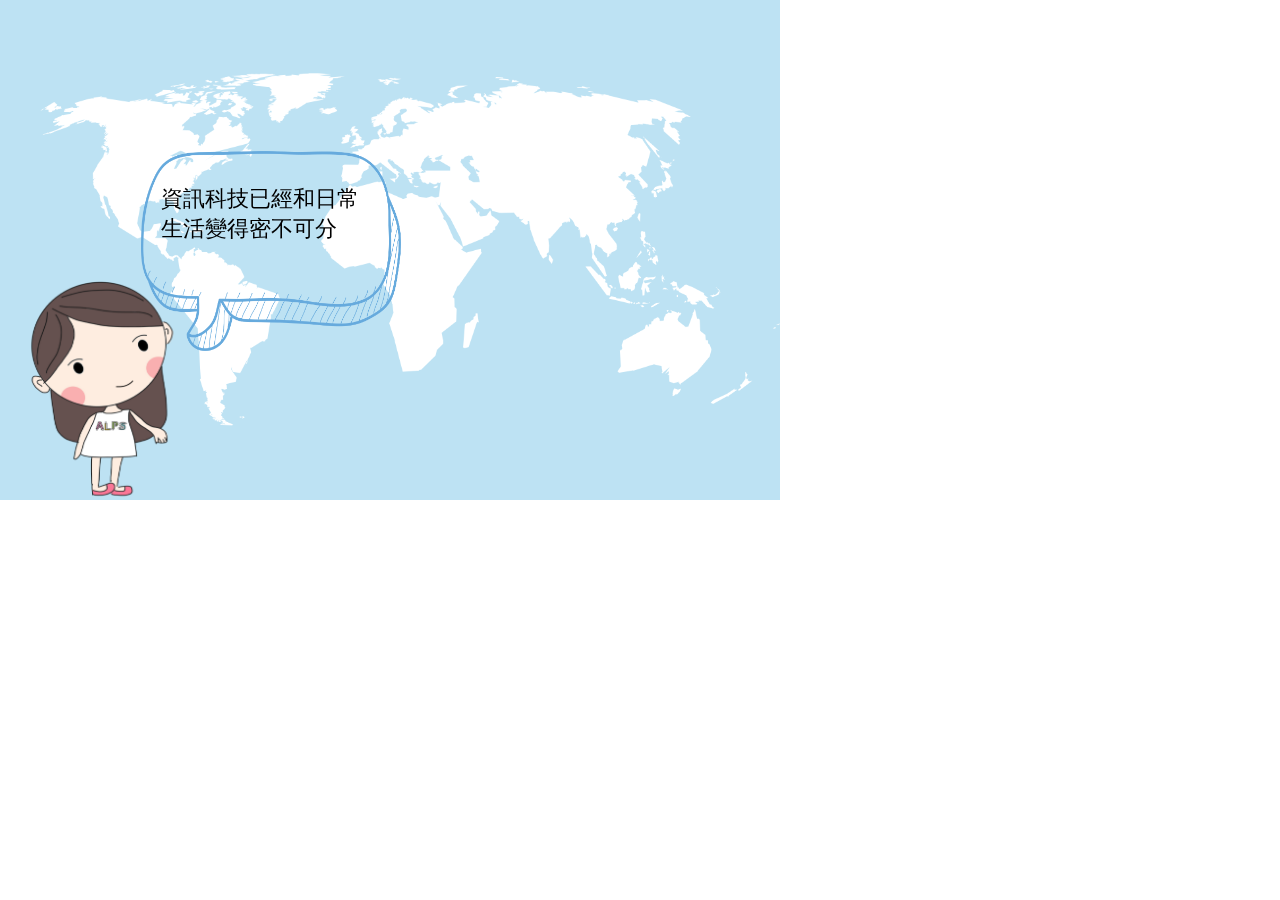
==== index.html @ dd463dad "initial checkin" ====
<!DOCTYPE html>
<html><head><meta name="GCD" content="YTk3ODQ3ZWZhN2I4NzZmMzBkNTEwYjJlf510a53b2ec7d29ed06a7dc05402471d"/>
  <meta charset="utf-8">
  <title>ALPS Learning</title>
  <meta name="generator" content="Google Web Designer 2.0.5.0124">
  <meta name="template" content="Expandable 3.0.0">
  <meta name="viewport" content="width=device-width, initial-scale=1.0">
  <link href="gwdpage_style.css" rel="stylesheet" data-version="11" data-exports-type="gwd-page">
  <link href="gwdpagedeck_style.css" rel="stylesheet" data-version="10" data-exports-type="gwd-pagedeck">
  <link href="gwdimage_style.css" rel="stylesheet" data-version="10" data-exports-type="gwd-image">
  <style type="text/css" id="gwd-lightbox-style">.gwd-lightbox {
    overflow: hidden;
}</style>
  <style type="text/css" id="gwd-text-style">p {
    margin: 0px;
}
h1 {
    margin: 0px;
}
h2 {
    margin: 0px;
}
h3 {
    margin: 0px;
}</style>
  <style type="text/css">html,
body {
    width: 100%;
    height: 100%;
    margin: 0px;
}
.gwd-page-container {
    position: relative;
    width: 100%;
    height: 100%;
}
.gwd-page-content {
    background-color: transparent;
    transform: matrix3d(1, 0, 0, 0, 0, 1, 0, 0, 0, 0, 1, 0, 0, 0, 0, 1);
    -webkit-transform: matrix3d(1, 0, 0, 0, 0, 1, 0, 0, 0, 0, 1, 0, 0, 0, 0, 1);
    -moz-transform: matrix3d(1, 0, 0, 0, 0, 1, 0, 0, 0, 0, 1, 0, 0, 0, 0, 1);
    perspective: 1400px;
    -webkit-perspective: 1400px;
    -moz-perspective: 1400px;
    transform-style: preserve-3d;
    -webkit-transform-style: preserve-3d;
    -moz-transform-style: preserve-3d;
    position: absolute;
}
.gwd-page-wrapper {
    background-color: rgb(255, 255, 255);
    position: absolute;
    transform: translateZ(0px);
    -webkit-transform: translateZ(0px);
    -moz-transform: translateZ(0px);
}
.page1-content {
    width: 550px;
    height: 400px;
}
.gwd-img-tfab {
    position: absolute;
    width: 229px;
    height: 217px;
    transform-style: preserve-3d;
    -webkit-transform-style: preserve-3d;
    -moz-transform-style: preserve-3d;
    transform: translate3d(0px, 0px, 0px);
    -webkit-transform: translate3d(0px, 0px, 0px);
    -moz-transform: translate3d(0px, 0px, 0px);
    left: -7px;
    top: 281px;
}
.gwd-div-11ok {
    width: 780px;
    height: 500px;
}
.gwd-div-v0qi {
    background-image: none;
    width: 780px;
    height: 500px;
    background-color: rgb(189, 226, 243);
}
.gwd-img-15le {
    position: absolute;
    width: 740px;
    height: 414px;
    left: 40px;
    top: 42px;
}
.gwd-p-xo21 {
    position: absolute;
    width: 227px;
    height: 100px;
    font-size: 22px;
    visibility: hidden;
    left: 159px;
    top: 181px;
}
.gwd-img-ph3c {
    position: absolute;
    height: 200px;
    width: 260px;
    left: 141px;
    top: 151px;
}
.gwd-img-1x1d {
    position: absolute;
    top: 343px;
    left: 658px;
    width: 1024px;
    height: 1024px;
}
@keyframes gwd-gen-gwc3gwdanimation_gwd-keyframes {
    0% {
        width: 1024px;
        height: 1024px;
        left: 658px;
        top: 343px;
        animation-timing-function: linear;
        -webkit-animation-timing-function: linear;
        -moz-animation-timing-function: linear;
    }
    40% {
        width: 40px;
        height: 1024px;
        left: 971px;
        top: 397px;
        animation-timing-function: step-end;
        -webkit-animation-timing-function: step-end;
        -moz-animation-timing-function: step-end;
    }
    46.67% {
        width: 35px;
        height: 30px;
        left: 651px;
        top: 154px;
        animation-timing-function: linear;
        -webkit-animation-timing-function: linear;
        -moz-animation-timing-function: linear;
    }
    60% {
        width: 35px;
        height: 30px;
        left: 651px;
        top: 154px;
        animation-timing-function: linear;
        -webkit-animation-timing-function: linear;
        -moz-animation-timing-function: linear;
    }
    80% {
        width: 35px;
        height: 30px;
        left: 651px;
        top: 154px;
        animation-timing-function: linear;
        -webkit-animation-timing-function: linear;
        -moz-animation-timing-function: linear;
    }
    100% {
        width: 35px;
        height: 30px;
        left: 651px;
        top: 154px;
        animation-timing-function: linear;
        -webkit-animation-timing-function: linear;
        -moz-animation-timing-function: linear;
    }
}
@-webkit-keyframes gwd-gen-gwc3gwdanimation_gwd-keyframes {
    0% {
        width: 1024px;
        height: 1024px;
        left: 658px;
        top: 343px;
        -webkit-animation-timing-function: linear;
    }
    40% {
        width: 40px;
        height: 1024px;
        left: 971px;
        top: 397px;
        -webkit-animation-timing-function: step-end;
    }
    46.67% {
        width: 35px;
        height: 30px;
        left: 651px;
        top: 154px;
        -webkit-animation-timing-function: linear;
    }
    60% {
        width: 35px;
        height: 30px;
        left: 651px;
        top: 154px;
        -webkit-animation-timing-function: linear;
    }
    80% {
        width: 35px;
        height: 30px;
        left: 651px;
        top: 154px;
        -webkit-animation-timing-function: linear;
    }
    100% {
        width: 35px;
        height: 30px;
        left: 651px;
        top: 154px;
        -webkit-animation-timing-function: linear;
    }
}
@-moz-keyframes gwd-gen-gwc3gwdanimation_gwd-keyframes {
    0% {
        width: 1024px;
        height: 1024px;
        left: 658px;
        top: 343px;
        -moz-animation-timing-function: linear;
    }
    40% {
        width: 40px;
        height: 1024px;
        left: 971px;
        top: 397px;
        -moz-animation-timing-function: step-end;
    }
    46.67% {
        width: 35px;
        height: 30px;
        left: 651px;
        top: 154px;
        -moz-animation-timing-function: linear;
    }
    60% {
        width: 35px;
        height: 30px;
        left: 651px;
        top: 154px;
        -moz-animation-timing-function: linear;
    }
    80% {
        width: 35px;
        height: 30px;
        left: 651px;
        top: 154px;
        -moz-animation-timing-function: linear;
    }
    100% {
        width: 35px;
        height: 30px;
        left: 651px;
        top: 154px;
        -moz-animation-timing-function: linear;
    }
}
#page1.gwd-play-animation .gwd-gen-gwc3gwdanimation {
    animation: gwd-gen-gwc3gwdanimation_gwd-keyframes 7.5s linear 0s 1 normal forwards;
    -webkit-animation: gwd-gen-gwc3gwdanimation_gwd-keyframes 7.5s linear 0s 1 normal forwards;
    -moz-animation: gwd-gen-gwc3gwdanimation_gwd-keyframes 7.5s linear 0s 1 normal forwards;
}
@keyframes gwd-gen-ge32gwdanimation_gwd-keyframes {
    0% {
        width: 1024px;
        height: 1024px;
        left: 658px;
        top: 343px;
        animation-timing-function: linear;
        -webkit-animation-timing-function: linear;
        -moz-animation-timing-function: linear;
    }
    40% {
        width: 40px;
        height: 1024px;
        left: 974px;
        top: 456px;
        animation-timing-function: step-end;
        -webkit-animation-timing-function: step-end;
        -moz-animation-timing-function: step-end;
    }
    46.67% {
        width: 35px;
        height: 30px;
        left: 622px;
        top: 156px;
        animation-timing-function: linear;
        -webkit-animation-timing-function: linear;
        -moz-animation-timing-function: linear;
    }
    60% {
        width: 35px;
        height: 30px;
        left: 622px;
        top: 156px;
        animation-timing-function: linear;
        -webkit-animation-timing-function: linear;
        -moz-animation-timing-function: linear;
    }
    80% {
        width: 35px;
        height: 30px;
        left: 622px;
        top: 156px;
        animation-timing-function: linear;
        -webkit-animation-timing-function: linear;
        -moz-animation-timing-function: linear;
    }
    100% {
        width: 35px;
        height: 30px;
        left: 622px;
        top: 156px;
        animation-timing-function: linear;
        -webkit-animation-timing-function: linear;
        -moz-animation-timing-function: linear;
    }
}
@-webkit-keyframes gwd-gen-ge32gwdanimation_gwd-keyframes {
    0% {
        width: 1024px;
        height: 1024px;
        left: 658px;
        top: 343px;
        -webkit-animation-timing-function: linear;
    }
    40% {
        width: 40px;
        height: 1024px;
        left: 974px;
        top: 456px;
        -webkit-animation-timing-function: step-end;
    }
    46.67% {
        width: 35px;
        height: 30px;
        left: 622px;
        top: 156px;
        -webkit-animation-timing-function: linear;
    }
    60% {
        width: 35px;
        height: 30px;
        left: 622px;
        top: 156px;
        -webkit-animation-timing-function: linear;
    }
    80% {
        width: 35px;
        height: 30px;
        left: 622px;
        top: 156px;
        -webkit-animation-timing-function: linear;
    }
    100% {
        width: 35px;
        height: 30px;
        left: 622px;
        top: 156px;
        -webkit-animation-timing-function: linear;
    }
}
@-moz-keyframes gwd-gen-ge32gwdanimation_gwd-keyframes {
    0% {
        width: 1024px;
        height: 1024px;
        left: 658px;
        top: 343px;
        -moz-animation-timing-function: linear;
    }
    40% {
        width: 40px;
        height: 1024px;
        left: 974px;
        top: 456px;
        -moz-animation-timing-function: step-end;
    }
    46.67% {
        width: 35px;
        height: 30px;
        left: 622px;
        top: 156px;
        -moz-animation-timing-function: linear;
    }
    60% {
        width: 35px;
        height: 30px;
        left: 622px;
        top: 156px;
        -moz-animation-timing-function: linear;
    }
    80% {
        width: 35px;
        height: 30px;
        left: 622px;
        top: 156px;
        -moz-animation-timing-function: linear;
    }
    100% {
        width: 35px;
        height: 30px;
        left: 622px;
        top: 156px;
        -moz-animation-timing-function: linear;
    }
}
#page1.gwd-play-animation .gwd-gen-ge32gwdanimation {
    animation: gwd-gen-ge32gwdanimation_gwd-keyframes 7.5s linear 0s 1 normal forwards;
    -webkit-animation: gwd-gen-ge32gwdanimation_gwd-keyframes 7.5s linear 0s 1 normal forwards;
    -moz-animation: gwd-gen-ge32gwdanimation_gwd-keyframes 7.5s linear 0s 1 normal forwards;
}
@keyframes gwd-gen-12dvgwdanimation_gwd-keyframes {
    0% {
        width: 1024px;
        height: 1024px;
        left: 658px;
        top: 343px;
        animation-timing-function: linear;
        -webkit-animation-timing-function: linear;
        -moz-animation-timing-function: linear;
    }
    40% {
        width: 40px;
        height: 1024px;
        left: 1018px;
        top: 420px;
        animation-timing-function: step-end;
        -webkit-animation-timing-function: step-end;
        -moz-animation-timing-function: step-end;
    }
    46.67% {
        width: 35px;
        height: 30px;
        left: 721px;
        top: 358px;
        animation-timing-function: linear;
        -webkit-animation-timing-function: linear;
        -moz-animation-timing-function: linear;
    }
    60% {
        width: 35px;
        height: 30px;
        left: 721px;
        top: 358px;
        animation-timing-function: linear;
        -webkit-animation-timing-function: linear;
        -moz-animation-timing-function: linear;
    }
    80% {
        width: 35px;
        height: 30px;
        left: 721px;
        top: 358px;
        animation-timing-function: linear;
        -webkit-animation-timing-function: linear;
        -moz-animation-timing-function: linear;
    }
    100% {
        width: 35px;
        height: 30px;
        left: 721px;
        top: 358px;
        animation-timing-function: linear;
        -webkit-animation-timing-function: linear;
        -moz-animation-timing-function: linear;
    }
}
@-webkit-keyframes gwd-gen-12dvgwdanimation_gwd-keyframes {
    0% {
        width: 1024px;
        height: 1024px;
        left: 658px;
        top: 343px;
        -webkit-animation-timing-function: linear;
    }
    40% {
        width: 40px;
        height: 1024px;
        left: 1018px;
        top: 420px;
        -webkit-animation-timing-function: step-end;
    }
    46.67% {
        width: 35px;
        height: 30px;
        left: 721px;
        top: 358px;
        -webkit-animation-timing-function: linear;
    }
    60% {
        width: 35px;
        height: 30px;
        left: 721px;
        top: 358px;
        -webkit-animation-timing-function: linear;
    }
    80% {
        width: 35px;
        height: 30px;
        left: 721px;
        top: 358px;
        -webkit-animation-timing-function: linear;
    }
    100% {
        width: 35px;
        height: 30px;
        left: 721px;
        top: 358px;
        -webkit-animation-timing-function: linear;
    }
}
@-moz-keyframes gwd-gen-12dvgwdanimation_gwd-keyframes {
    0% {
        width: 1024px;
        height: 1024px;
        left: 658px;
        top: 343px;
        -moz-animation-timing-function: linear;
    }
    40% {
        width: 40px;
        height: 1024px;
        left: 1018px;
        top: 420px;
        -moz-animation-timing-function: step-end;
    }
    46.67% {
        width: 35px;
        height: 30px;
        left: 721px;
        top: 358px;
        -moz-animation-timing-function: linear;
    }
    60% {
        width: 35px;
        height: 30px;
        left: 721px;
        top: 358px;
        -moz-animation-timing-function: linear;
    }
    80% {
        width: 35px;
        height: 30px;
        left: 721px;
        top: 358px;
        -moz-animation-timing-function: linear;
    }
    100% {
        width: 35px;
        height: 30px;
        left: 721px;
        top: 358px;
        -moz-animation-timing-function: linear;
    }
}
#page1.gwd-play-animation .gwd-gen-12dvgwdanimation {
    animation: gwd-gen-12dvgwdanimation_gwd-keyframes 7.5s linear 0s 1 normal forwards;
    -webkit-animation: gwd-gen-12dvgwdanimation_gwd-keyframes 7.5s linear 0s 1 normal forwards;
    -moz-animation: gwd-gen-12dvgwdanimation_gwd-keyframes 7.5s linear 0s 1 normal forwards;
}
@keyframes gwd-gen-ng7ygwdanimation_gwd-keyframes {
    0% {
        width: 1024px;
        height: 1024px;
        left: 658px;
        top: 343px;
        animation-timing-function: linear;
        -webkit-animation-timing-function: linear;
        -moz-animation-timing-function: linear;
    }
    40% {
        width: 40px;
        height: 1024px;
        left: 987px;
        top: 360px;
        animation-timing-function: step-end;
        -webkit-animation-timing-function: step-end;
        -moz-animation-timing-function: step-end;
    }
    46.67% {
        width: 35px;
        height: 30px;
        left: 650px;
        top: 328px;
        animation-timing-function: linear;
        -webkit-animation-timing-function: linear;
        -moz-animation-timing-function: linear;
    }
    60% {
        width: 35px;
        height: 30px;
        left: 650px;
        top: 328px;
        animation-timing-function: linear;
        -webkit-animation-timing-function: linear;
        -moz-animation-timing-function: linear;
    }
    80% {
        width: 35px;
        height: 30px;
        left: 650px;
        top: 328px;
        animation-timing-function: linear;
        -webkit-animation-timing-function: linear;
        -moz-animation-timing-function: linear;
    }
    100% {
        width: 35px;
        height: 30px;
        left: 650px;
        top: 328px;
        animation-timing-function: linear;
        -webkit-animation-timing-function: linear;
        -moz-animation-timing-function: linear;
    }
}
@-webkit-keyframes gwd-gen-ng7ygwdanimation_gwd-keyframes {
    0% {
        width: 1024px;
        height: 1024px;
        left: 658px;
        top: 343px;
        -webkit-animation-timing-function: linear;
    }
    40% {
        width: 40px;
        height: 1024px;
        left: 987px;
        top: 360px;
        -webkit-animation-timing-function: step-end;
    }
    46.67% {
        width: 35px;
        height: 30px;
        left: 650px;
        top: 328px;
        -webkit-animation-timing-function: linear;
    }
    60% {
        width: 35px;
        height: 30px;
        left: 650px;
        top: 328px;
        -webkit-animation-timing-function: linear;
    }
    80% {
        width: 35px;
        height: 30px;
        left: 650px;
        top: 328px;
        -webkit-animation-timing-function: linear;
    }
    100% {
        width: 35px;
        height: 30px;
        left: 650px;
        top: 328px;
        -webkit-animation-timing-function: linear;
    }
}
@-moz-keyframes gwd-gen-ng7ygwdanimation_gwd-keyframes {
    0% {
        width: 1024px;
        height: 1024px;
        left: 658px;
        top: 343px;
        -moz-animation-timing-function: linear;
    }
    40% {
        width: 40px;
        height: 1024px;
        left: 987px;
        top: 360px;
        -moz-animation-timing-function: step-end;
    }
    46.67% {
        width: 35px;
        height: 30px;
        left: 650px;
        top: 328px;
        -moz-animation-timing-function: linear;
    }
    60% {
        width: 35px;
        height: 30px;
        left: 650px;
        top: 328px;
        -moz-animation-timing-function: linear;
    }
    80% {
        width: 35px;
        height: 30px;
        left: 650px;
        top: 328px;
        -moz-animation-timing-function: linear;
    }
    100% {
        width: 35px;
        height: 30px;
        left: 650px;
        top: 328px;
        -moz-animation-timing-function: linear;
    }
}
#page1.gwd-play-animation .gwd-gen-ng7ygwdanimation {
    animation: gwd-gen-ng7ygwdanimation_gwd-keyframes 7.5s linear 0s 1 normal forwards;
    -webkit-animation: gwd-gen-ng7ygwdanimation_gwd-keyframes 7.5s linear 0s 1 normal forwards;
    -moz-animation: gwd-gen-ng7ygwdanimation_gwd-keyframes 7.5s linear 0s 1 normal forwards;
}
@keyframes gwd-gen-1hxrgwdanimation_gwd-keyframes {
    0% {
        width: 1024px;
        height: 1024px;
        left: 658px;
        top: 343px;
        animation-timing-function: linear;
        -webkit-animation-timing-function: linear;
        -moz-animation-timing-function: linear;
    }
    40% {
        width: 40px;
        height: 1024px;
        left: 987px;
        top: 360px;
        animation-timing-function: step-end;
        -webkit-animation-timing-function: step-end;
        -moz-animation-timing-function: step-end;
    }
    46.67% {
        width: 35px;
        height: 30px;
        left: 338px;
        top: 111px;
        animation-timing-function: linear;
        -webkit-animation-timing-function: linear;
        -moz-animation-timing-function: linear;
    }
    60% {
        width: 35px;
        height: 30px;
        left: 338px;
        top: 111px;
        animation-timing-function: linear;
        -webkit-animation-timing-function: linear;
        -moz-animation-timing-function: linear;
    }
    80% {
        width: 35px;
        height: 30px;
        left: 338px;
        top: 111px;
        animation-timing-function: linear;
        -webkit-animation-timing-function: linear;
        -moz-animation-timing-function: linear;
    }
    100% {
        width: 35px;
        height: 30px;
        left: 338px;
        top: 111px;
        animation-timing-function: linear;
        -webkit-animation-timing-function: linear;
        -moz-animation-timing-function: linear;
    }
}
@-webkit-keyframes gwd-gen-1hxrgwdanimation_gwd-keyframes {
    0% {
        width: 1024px;
        height: 1024px;
        left: 658px;
        top: 343px;
        -webkit-animation-timing-function: linear;
    }
    40% {
        width: 40px;
        height: 1024px;
        left: 987px;
        top: 360px;
        -webkit-animation-timing-function: step-end;
    }
    46.67% {
        width: 35px;
        height: 30px;
        left: 338px;
        top: 111px;
        -webkit-animation-timing-function: linear;
    }
    60% {
        width: 35px;
        height: 30px;
        left: 338px;
        top: 111px;
        -webkit-animation-timing-function: linear;
    }
    80% {
        width: 35px;
        height: 30px;
        left: 338px;
        top: 111px;
        -webkit-animation-timing-function: linear;
    }
    100% {
        width: 35px;
        height: 30px;
        left: 338px;
        top: 111px;
        -webkit-animation-timing-function: linear;
    }
}
@-moz-keyframes gwd-gen-1hxrgwdanimation_gwd-keyframes {
    0% {
        width: 1024px;
        height: 1024px;
        left: 658px;
        top: 343px;
        -moz-animation-timing-function: linear;
    }
    40% {
        width: 40px;
        height: 1024px;
        left: 987px;
        top: 360px;
        -moz-animation-timing-function: step-end;
    }
    46.67% {
        width: 35px;
        height: 30px;
        left: 338px;
        top: 111px;
        -moz-animation-timing-function: linear;
    }
    60% {
        width: 35px;
        height: 30px;
        left: 338px;
        top: 111px;
        -moz-animation-timing-function: linear;
    }
    80% {
        width: 35px;
        height: 30px;
        left: 338px;
        top: 111px;
        -moz-animation-timing-function: linear;
    }
    100% {
        width: 35px;
        height: 30px;
        left: 338px;
        top: 111px;
        -moz-animation-timing-function: linear;
    }
}
#page1.gwd-play-animation .gwd-gen-1hxrgwdanimation {
    animation: gwd-gen-1hxrgwdanimation_gwd-keyframes 7.5s linear 0s 1 normal forwards;
    -webkit-animation: gwd-gen-1hxrgwdanimation_gwd-keyframes 7.5s linear 0s 1 normal forwards;
    -moz-animation: gwd-gen-1hxrgwdanimation_gwd-keyframes 7.5s linear 0s 1 normal forwards;
}
@keyframes gwd-gen-3uwggwdanimation_gwd-keyframes {
    0% {
        width: 1024px;
        height: 1024px;
        left: 658px;
        top: 343px;
        animation-timing-function: linear;
        -webkit-animation-timing-function: linear;
        -moz-animation-timing-function: linear;
    }
    40% {
        width: 40px;
        height: 1024px;
        left: 987px;
        top: 360px;
        animation-timing-function: step-end;
        -webkit-animation-timing-function: step-end;
        -moz-animation-timing-function: step-end;
    }
    46.67% {
        width: 35px;
        height: 30px;
        left: 374px;
        top: 115px;
        animation-timing-function: linear;
        -webkit-animation-timing-function: linear;
        -moz-animation-timing-function: linear;
    }
    60% {
        width: 35px;
        height: 30px;
        left: 374px;
        top: 115px;
        animation-timing-function: linear;
        -webkit-animation-timing-function: linear;
        -moz-animation-timing-function: linear;
    }
    80% {
        width: 35px;
        height: 30px;
        left: 374px;
        top: 115px;
        animation-timing-function: linear;
        -webkit-animation-timing-function: linear;
        -moz-animation-timing-function: linear;
    }
    100% {
        width: 35px;
        height: 30px;
        left: 374px;
        top: 115px;
        animation-timing-function: linear;
        -webkit-animation-timing-function: linear;
        -moz-animation-timing-function: linear;
    }
}
@-webkit-keyframes gwd-gen-3uwggwdanimation_gwd-keyframes {
    0% {
        width: 1024px;
        height: 1024px;
        left: 658px;
        top: 343px;
        -webkit-animation-timing-function: linear;
    }
    40% {
        width: 40px;
        height: 1024px;
        left: 987px;
        top: 360px;
        -webkit-animation-timing-function: step-end;
    }
    46.67% {
        width: 35px;
        height: 30px;
        left: 374px;
        top: 115px;
        -webkit-animation-timing-function: linear;
    }
    60% {
        width: 35px;
        height: 30px;
        left: 374px;
        top: 115px;
        -webkit-animation-timing-function: linear;
    }
    80% {
        width: 35px;
        height: 30px;
        left: 374px;
        top: 115px;
        -webkit-animation-timing-function: linear;
    }
    100% {
        width: 35px;
        height: 30px;
        left: 374px;
        top: 115px;
        -webkit-animation-timing-function: linear;
    }
}
@-moz-keyframes gwd-gen-3uwggwdanimation_gwd-keyframes {
    0% {
        width: 1024px;
        height: 1024px;
        left: 658px;
        top: 343px;
        -moz-animation-timing-function: linear;
    }
    40% {
        width: 40px;
        height: 1024px;
        left: 987px;
        top: 360px;
        -moz-animation-timing-function: step-end;
    }
    46.67% {
        width: 35px;
        height: 30px;
        left: 374px;
        top: 115px;
        -moz-animation-timing-function: linear;
    }
    60% {
        width: 35px;
        height: 30px;
        left: 374px;
        top: 115px;
        -moz-animation-timing-function: linear;
    }
    80% {
        width: 35px;
        height: 30px;
        left: 374px;
        top: 115px;
        -moz-animation-timing-function: linear;
    }
    100% {
        width: 35px;
        height: 30px;
        left: 374px;
        top: 115px;
        -moz-animation-timing-function: linear;
    }
}
#page1.gwd-play-animation .gwd-gen-3uwggwdanimation {
    animation: gwd-gen-3uwggwdanimation_gwd-keyframes 7.5s linear 0s 1 normal forwards;
    -webkit-animation: gwd-gen-3uwggwdanimation_gwd-keyframes 7.5s linear 0s 1 normal forwards;
    -moz-animation: gwd-gen-3uwggwdanimation_gwd-keyframes 7.5s linear 0s 1 normal forwards;
}
.gwd-p-10ts {
    position: absolute;
    width: 212px;
    height: 74px;
    font-size: 22px;
    left: 161px;
    top: 184px;
}
.gwd-p-1xt7 {
    position: absolute;
    width: 83px;
    height: 17px;
    font-size: 12px;
    left: 631px;
    top: 304px;
}
.gwd-p-13lf {
    width: 85px;
    transform-origin: 43.5px 8.5px 0px;
    -webkit-transform-origin: 43.5px 8.5px 0px;
    -moz-transform-origin: 43.5px 8.5px 0px;
    left: 582px;
    top: 132px;
    overflow: hidden;
    visibility: hidden;
}
@keyframes gwd-gen-hv3igwdanimation_gwd-keyframes {
    0% {
        transform: translate3d(0px, 0px, 0px);
        -webkit-transform: translate3d(0px, 0px, 0px);
        -moz-transform: translate3d(0px, 0px, 0px);
        animation-timing-function: linear;
        -webkit-animation-timing-function: linear;
        -moz-animation-timing-function: linear;
    }
    40% {
        transform: translate3d(0px, 0px, 0px);
        -webkit-transform: translate3d(0px, 0px, 0px);
        -moz-transform: translate3d(0px, 0px, 0px);
        animation-timing-function: step-end;
        -webkit-animation-timing-function: step-end;
        -moz-animation-timing-function: step-end;
    }
    46.67% {
        transform: translate3d(0px, 0px, 0px);
        -webkit-transform: translate3d(0px, 0px, 0px);
        -moz-transform: translate3d(0px, 0px, 0px);
        animation-timing-function: linear;
        -webkit-animation-timing-function: linear;
        -moz-animation-timing-function: linear;
    }
    60% {
        transform: translate3d(0px, 0px, 0px);
        -webkit-transform: translate3d(0px, 0px, 0px);
        -moz-transform: translate3d(0px, 0px, 0px);
        animation-timing-function: linear;
        -webkit-animation-timing-function: linear;
        -moz-animation-timing-function: linear;
    }
    80% {
        transform: translate3d(0px, 0px, 0px);
        -webkit-transform: translate3d(0px, 0px, 0px);
        -moz-transform: translate3d(0px, 0px, 0px);
        animation-timing-function: linear;
        -webkit-animation-timing-function: linear;
        -moz-animation-timing-function: linear;
    }
    100% {
        transform: translate3d(0px, 0px, 0px);
        -webkit-transform: translate3d(0px, 0px, 0px);
        -moz-transform: translate3d(0px, 0px, 0px);
        animation-timing-function: linear;
        -webkit-animation-timing-function: linear;
        -moz-animation-timing-function: linear;
    }
}
@-webkit-keyframes gwd-gen-hv3igwdanimation_gwd-keyframes {
    0% {
        -webkit-transform: translate3d(0px, 0px, 0px);
        -webkit-animation-timing-function: linear;
    }
    40% {
        -webkit-transform: translate3d(0px, 0px, 0px);
        -webkit-animation-timing-function: step-end;
    }
    46.67% {
        -webkit-transform: translate3d(0px, 0px, 0px);
        -webkit-animation-timing-function: linear;
    }
    60% {
        -webkit-transform: translate3d(0px, 0px, 0px);
        -webkit-animation-timing-function: linear;
    }
    80% {
        -webkit-transform: translate3d(0px, 0px, 0px);
        -webkit-animation-timing-function: linear;
    }
    100% {
        -webkit-transform: translate3d(0px, 0px, 0px);
        -webkit-animation-timing-function: linear;
    }
}
@-moz-keyframes gwd-gen-hv3igwdanimation_gwd-keyframes {
    0% {
        -moz-transform: translate3d(0px, 0px, 0px);
        -moz-animation-timing-function: linear;
    }
    40% {
        -moz-transform: translate3d(0px, 0px, 0px);
        -moz-animation-timing-function: step-end;
    }
    46.67% {
        -moz-transform: translate3d(0px, 0px, 0px);
        -moz-animation-timing-function: linear;
    }
    60% {
        -moz-transform: translate3d(0px, 0px, 0px);
        -moz-animation-timing-function: linear;
    }
    80% {
        -moz-transform: translate3d(0px, 0px, 0px);
        -moz-animation-timing-function: linear;
    }
    100% {
        -moz-transform: translate3d(0px, 0px, 0px);
        -moz-animation-timing-function: linear;
    }
}
#page1.gwd-play-animation .gwd-gen-hv3igwdanimation {
    animation: gwd-gen-hv3igwdanimation_gwd-keyframes 7.5s linear 0s 1 normal forwards;
    -webkit-animation: gwd-gen-hv3igwdanimation_gwd-keyframes 7.5s linear 0s 1 normal forwards;
    -moz-animation: gwd-gen-hv3igwdanimation_gwd-keyframes 7.5s linear 0s 1 normal forwards;
}
.gwd-p-1qnz {} .gwd-p-qr08 {
    position: absolute;
    width: 69px;
    height: 18px;
    font-size: 12px;
    visibility: hidden;
    left: 662px;
    top: 135px;
}
.gwd-span-bux8 {
    position: absolute;
    font-size: 12px;
    width: 80px;
    height: 16px;
    visibility: hidden;
    left: 637px;
    top: 306px;
}
.gwd-span-18zi {
    position: absolute;
    height: 6px;
    font-size: 12px;
    width: 95px;
    transform-origin: 61px -2px 0px;
    -webkit-transform-origin: 61px -2px 0px;
    -moz-transform-origin: 61px -2px 0px;
    visibility: hidden;
    left: 702px;
    top: 335px;
}
.gwd-span-17dy {
    position: absolute;
    width: 45px;
    height: 22px;
    font-size: 12px;
    visibility: hidden;
    left: 329px;
    top: 93px;
}
.gwd-span-b29c {
    position: absolute;
    width: 60px;
    height: 22px;
    font-size: 12px;
    visibility: hidden;
    left: 409px;
    top: 121px;
}
.gwd-img-90ck {
    top: 328px;
    visibility: visible;
}
@keyframes gwd-gen-16o9gwdanimation_gwd-keyframes {
    0% {
        width: 1024px;
        height: 1024px;
        left: 658px;
        top: 343px;
        animation-timing-function: linear;
        -webkit-animation-timing-function: linear;
        -moz-animation-timing-function: linear;
    }
    40% {
        width: 40px;
        height: 1024px;
        left: 987px;
        top: 360px;
        animation-timing-function: step-end;
        -webkit-animation-timing-function: step-end;
        -moz-animation-timing-function: step-end;
    }
    46.67% {
        width: 35px;
        height: 30px;
        left: 392px;
        top: 89px;
        animation-timing-function: linear;
        -webkit-animation-timing-function: linear;
        -moz-animation-timing-function: linear;
    }
    60% {
        width: 35px;
        height: 30px;
        left: 392px;
        top: 89px;
        animation-timing-function: linear;
        -webkit-animation-timing-function: linear;
        -moz-animation-timing-function: linear;
    }
    80% {
        width: 35px;
        height: 30px;
        left: 392px;
        top: 89px;
        animation-timing-function: linear;
        -webkit-animation-timing-function: linear;
        -moz-animation-timing-function: linear;
    }
    100% {
        width: 35px;
        height: 30px;
        left: 392px;
        top: 89px;
        animation-timing-function: linear;
        -webkit-animation-timing-function: linear;
        -moz-animation-timing-function: linear;
    }
}
@-webkit-keyframes gwd-gen-16o9gwdanimation_gwd-keyframes {
    0% {
        width: 1024px;
        height: 1024px;
        left: 658px;
        top: 343px;
        -webkit-animation-timing-function: linear;
    }
    40% {
        width: 40px;
        height: 1024px;
        left: 987px;
        top: 360px;
        -webkit-animation-timing-function: step-end;
    }
    46.67% {
        width: 35px;
        height: 30px;
        left: 392px;
        top: 89px;
        -webkit-animation-timing-function: linear;
    }
    60% {
        width: 35px;
        height: 30px;
        left: 392px;
        top: 89px;
        -webkit-animation-timing-function: linear;
    }
    80% {
        width: 35px;
        height: 30px;
        left: 392px;
        top: 89px;
        -webkit-animation-timing-function: linear;
    }
    100% {
        width: 35px;
        height: 30px;
        left: 392px;
        top: 89px;
        -webkit-animation-timing-function: linear;
    }
}
@-moz-keyframes gwd-gen-16o9gwdanimation_gwd-keyframes {
    0% {
        width: 1024px;
        height: 1024px;
        left: 658px;
        top: 343px;
        -moz-animation-timing-function: linear;
    }
    40% {
        width: 40px;
        height: 1024px;
        left: 987px;
        top: 360px;
        -moz-animation-timing-function: step-end;
    }
    46.67% {
        width: 35px;
        height: 30px;
        left: 392px;
        top: 89px;
        -moz-animation-timing-function: linear;
    }
    60% {
        width: 35px;
        height: 30px;
        left: 392px;
        top: 89px;
        -moz-animation-timing-function: linear;
    }
    80% {
        width: 35px;
        height: 30px;
        left: 392px;
        top: 89px;
        -moz-animation-timing-function: linear;
    }
    100% {
        width: 35px;
        height: 30px;
        left: 392px;
        top: 89px;
        -moz-animation-timing-function: linear;
    }
}
#page1.gwd-play-animation .gwd-gen-16o9gwdanimation {
    animation: gwd-gen-16o9gwdanimation_gwd-keyframes 7.5s linear 0s 1 normal forwards;
    -webkit-animation: gwd-gen-16o9gwdanimation_gwd-keyframes 7.5s linear 0s 1 normal forwards;
    -moz-animation: gwd-gen-16o9gwdanimation_gwd-keyframes 7.5s linear 0s 1 normal forwards;
}
.gwd-span-g084 {
    position: absolute;
    width: 56px;
    height: 12px;
    top: 67px;
    font-size: 12px;
    visibility: hidden;
    left: 390px;
}
@keyframes gwd-gen-f87sgwdanimation_gwd-keyframes {
    0% {
        width: 1024px;
        height: 1024px;
        left: 658px;
        top: 343px;
        animation-timing-function: linear;
        -webkit-animation-timing-function: linear;
        -moz-animation-timing-function: linear;
    }
    40% {
        width: 40px;
        height: 1024px;
        left: 987px;
        top: 360px;
        animation-timing-function: step-end;
        -webkit-animation-timing-function: step-end;
        -moz-animation-timing-function: step-end;
    }
    46.67% {
        width: 35px;
        height: 30px;
        left: 421px;
        top: 170px;
        animation-timing-function: linear;
        -webkit-animation-timing-function: linear;
        -moz-animation-timing-function: linear;
    }
    60% {
        width: 35px;
        height: 30px;
        left: 421px;
        top: 170px;
        animation-timing-function: linear;
        -webkit-animation-timing-function: linear;
        -moz-animation-timing-function: linear;
    }
    80% {
        width: 35px;
        height: 30px;
        left: 421px;
        top: 170px;
        animation-timing-function: linear;
        -webkit-animation-timing-function: linear;
        -moz-animation-timing-function: linear;
    }
    100% {
        width: 35px;
        height: 30px;
        left: 421px;
        top: 170px;
        animation-timing-function: linear;
        -webkit-animation-timing-function: linear;
        -moz-animation-timing-function: linear;
    }
}
@-webkit-keyframes gwd-gen-f87sgwdanimation_gwd-keyframes {
    0% {
        width: 1024px;
        height: 1024px;
        left: 658px;
        top: 343px;
        -webkit-animation-timing-function: linear;
    }
    40% {
        width: 40px;
        height: 1024px;
        left: 987px;
        top: 360px;
        -webkit-animation-timing-function: step-end;
    }
    46.67% {
        width: 35px;
        height: 30px;
        left: 421px;
        top: 170px;
        -webkit-animation-timing-function: linear;
    }
    60% {
        width: 35px;
        height: 30px;
        left: 421px;
        top: 170px;
        -webkit-animation-timing-function: linear;
    }
    80% {
        width: 35px;
        height: 30px;
        left: 421px;
        top: 170px;
        -webkit-animation-timing-function: linear;
    }
    100% {
        width: 35px;
        height: 30px;
        left: 421px;
        top: 170px;
        -webkit-animation-timing-function: linear;
    }
}
@-moz-keyframes gwd-gen-f87sgwdanimation_gwd-keyframes {
    0% {
        width: 1024px;
        height: 1024px;
        left: 658px;
        top: 343px;
        -moz-animation-timing-function: linear;
    }
    40% {
        width: 40px;
        height: 1024px;
        left: 987px;
        top: 360px;
        -moz-animation-timing-function: step-end;
    }
    46.67% {
        width: 35px;
        height: 30px;
        left: 421px;
        top: 170px;
        -moz-animation-timing-function: linear;
    }
    60% {
        width: 35px;
        height: 30px;
        left: 421px;
        top: 170px;
        -moz-animation-timing-function: linear;
    }
    80% {
        width: 35px;
        height: 30px;
        left: 421px;
        top: 170px;
        -moz-animation-timing-function: linear;
    }
    100% {
        width: 35px;
        height: 30px;
        left: 421px;
        top: 170px;
        -moz-animation-timing-function: linear;
    }
}
#page1.gwd-play-animation .gwd-gen-f87sgwdanimation {
    animation: gwd-gen-f87sgwdanimation_gwd-keyframes 7.5s linear 0s 1 normal forwards;
    -webkit-animation: gwd-gen-f87sgwdanimation_gwd-keyframes 7.5s linear 0s 1 normal forwards;
    -moz-animation: gwd-gen-f87sgwdanimation_gwd-keyframes 7.5s linear 0s 1 normal forwards;
}
.gwd-p-w4gc {
    position: absolute;
    width: 54px;
    height: 17px;
    visibility: hidden;
    font-size: 12px;
    left: 421px;
    top: 200px;
}
@keyframes gwd-gen-16srgwdanimation_gwd-keyframes {
    0% {
        width: 1024px;
        height: 1024px;
        left: 658px;
        top: 343px;
        animation-timing-function: linear;
        -webkit-animation-timing-function: linear;
        -moz-animation-timing-function: linear;
    }
    40% {
        width: 40px;
        height: 1024px;
        left: 987px;
        top: 360px;
        animation-timing-function: step-end;
        -webkit-animation-timing-function: step-end;
        -moz-animation-timing-function: step-end;
    }
    46.67% {
        width: 35px;
        height: 30px;
        left: 374px;
        top: 93px;
        animation-timing-function: linear;
        -webkit-animation-timing-function: linear;
        -moz-animation-timing-function: linear;
    }
    60% {
        width: 35px;
        height: 30px;
        left: 374px;
        top: 93px;
        animation-timing-function: linear;
        -webkit-animation-timing-function: linear;
        -moz-animation-timing-function: linear;
    }
    80% {
        width: 35px;
        height: 30px;
        left: 374px;
        top: 93px;
        animation-timing-function: linear;
        -webkit-animation-timing-function: linear;
        -moz-animation-timing-function: linear;
    }
    100% {
        width: 35px;
        height: 30px;
        left: 374px;
        top: 93px;
        animation-timing-function: linear;
        -webkit-animation-timing-function: linear;
        -moz-animation-timing-function: linear;
    }
}
@-webkit-keyframes gwd-gen-16srgwdanimation_gwd-keyframes {
    0% {
        width: 1024px;
        height: 1024px;
        left: 658px;
        top: 343px;
        -webkit-animation-timing-function: linear;
    }
    40% {
        width: 40px;
        height: 1024px;
        left: 987px;
        top: 360px;
        -webkit-animation-timing-function: step-end;
    }
    46.67% {
        width: 35px;
        height: 30px;
        left: 374px;
        top: 93px;
        -webkit-animation-timing-function: linear;
    }
    60% {
        width: 35px;
        height: 30px;
        left: 374px;
        top: 93px;
        -webkit-animation-timing-function: linear;
    }
    80% {
        width: 35px;
        height: 30px;
        left: 374px;
        top: 93px;
        -webkit-animation-timing-function: linear;
    }
    100% {
        width: 35px;
        height: 30px;
        left: 374px;
        top: 93px;
        -webkit-animation-timing-function: linear;
    }
}
@-moz-keyframes gwd-gen-16srgwdanimation_gwd-keyframes {
    0% {
        width: 1024px;
        height: 1024px;
        left: 658px;
        top: 343px;
        -moz-animation-timing-function: linear;
    }
    40% {
        width: 40px;
        height: 1024px;
        left: 987px;
        top: 360px;
        -moz-animation-timing-function: step-end;
    }
    46.67% {
        width: 35px;
        height: 30px;
        left: 374px;
        top: 93px;
        -moz-animation-timing-function: linear;
    }
    60% {
        width: 35px;
        height: 30px;
        left: 374px;
        top: 93px;
        -moz-animation-timing-function: linear;
    }
    80% {
        width: 35px;
        height: 30px;
        left: 374px;
        top: 93px;
        -moz-animation-timing-function: linear;
    }
    100% {
        width: 35px;
        height: 30px;
        left: 374px;
        top: 93px;
        -moz-animation-timing-function: linear;
    }
}
#page1.gwd-play-animation .gwd-gen-16srgwdanimation {
    animation: gwd-gen-16srgwdanimation_gwd-keyframes 7.5s linear 0s 1 normal forwards;
    -webkit-animation: gwd-gen-16srgwdanimation_gwd-keyframes 7.5s linear 0s 1 normal forwards;
    -moz-animation: gwd-gen-16srgwdanimation_gwd-keyframes 7.5s linear 0s 1 normal forwards;
}
.gwd-p-1e87 {
    position: absolute;
    height: 23px;
    width: 55px;
    transform-origin: 36.5px 9.5px 0px;
    -webkit-transform-origin: 36.5px 9.5px 0px;
    -moz-transform-origin: 36.5px 9.5px 0px;
    visibility: hidden;
    left: 360px;
    top: 75px;
}
.gwd-span-1ltv {
    font-size: 12px;
}
.gwd-span-17xu {
    font-size: 16px;
}
.gwd-span-5vdh {
    font-size: 12px;
}
@keyframes gwd-gen-ux2qgwdanimation_gwd-keyframes {
    0% {
        width: 1024px;
        height: 1024px;
        left: 658px;
        top: 343px;
        animation-timing-function: linear;
        -webkit-animation-timing-function: linear;
        -moz-animation-timing-function: linear;
    }
    40% {
        width: 40px;
        height: 1024px;
        left: 987px;
        top: 360px;
        animation-timing-function: step-end;
        -webkit-animation-timing-function: step-end;
        -moz-animation-timing-function: step-end;
    }
    46.67% {
        width: 35px;
        height: 30px;
        left: 93px;
        top: 112px;
        animation-timing-function: linear;
        -webkit-animation-timing-function: linear;
        -moz-animation-timing-function: linear;
    }
    60% {
        width: 35px;
        height: 30px;
        left: 93px;
        top: 112px;
        animation-timing-function: linear;
        -webkit-animation-timing-function: linear;
        -moz-animation-timing-function: linear;
    }
    80% {
        width: 35px;
        height: 30px;
        left: 93px;
        top: 112px;
        animation-timing-function: linear;
        -webkit-animation-timing-function: linear;
        -moz-animation-timing-function: linear;
    }
    100% {
        width: 35px;
        height: 30px;
        left: 93px;
        top: 112px;
        animation-timing-function: linear;
        -webkit-animation-timing-function: linear;
        -moz-animation-timing-function: linear;
    }
}
@-webkit-keyframes gwd-gen-ux2qgwdanimation_gwd-keyframes {
    0% {
        width: 1024px;
        height: 1024px;
        left: 658px;
        top: 343px;
        -webkit-animation-timing-function: linear;
    }
    40% {
        width: 40px;
        height: 1024px;
        left: 987px;
        top: 360px;
        -webkit-animation-timing-function: step-end;
    }
    46.67% {
        width: 35px;
        height: 30px;
        left: 93px;
        top: 112px;
        -webkit-animation-timing-function: linear;
    }
    60% {
        width: 35px;
        height: 30px;
        left: 93px;
        top: 112px;
        -webkit-animation-timing-function: linear;
    }
    80% {
        width: 35px;
        height: 30px;
        left: 93px;
        top: 112px;
        -webkit-animation-timing-function: linear;
    }
    100% {
        width: 35px;
        height: 30px;
        left: 93px;
        top: 112px;
        -webkit-animation-timing-function: linear;
    }
}
@-moz-keyframes gwd-gen-ux2qgwdanimation_gwd-keyframes {
    0% {
        width: 1024px;
        height: 1024px;
        left: 658px;
        top: 343px;
        -moz-animation-timing-function: linear;
    }
    40% {
        width: 40px;
        height: 1024px;
        left: 987px;
        top: 360px;
        -moz-animation-timing-function: step-end;
    }
    46.67% {
        width: 35px;
        height: 30px;
        left: 93px;
        top: 112px;
        -moz-animation-timing-function: linear;
    }
    60% {
        width: 35px;
        height: 30px;
        left: 93px;
        top: 112px;
        -moz-animation-timing-function: linear;
    }
    80% {
        width: 35px;
        height: 30px;
        left: 93px;
        top: 112px;
        -moz-animation-timing-function: linear;
    }
    100% {
        width: 35px;
        height: 30px;
        left: 93px;
        top: 112px;
        -moz-animation-timing-function: linear;
    }
}
#page1.gwd-play-animation .gwd-gen-ux2qgwdanimation {
    animation: gwd-gen-ux2qgwdanimation_gwd-keyframes 7.5s linear 0s 1 normal forwards;
    -webkit-animation: gwd-gen-ux2qgwdanimation_gwd-keyframes 7.5s linear 0s 1 normal forwards;
    -moz-animation: gwd-gen-ux2qgwdanimation_gwd-keyframes 7.5s linear 0s 1 normal forwards;
}
.gwd-p-10be {
    position: absolute;
    font-size: 12px;
    width: 185px;
    height: 16px;
    transform-origin: 45.5px 35px 0px;
    -webkit-transform-origin: 45.5px 35px 0px;
    -moz-transform-origin: 45.5px 35px 0px;
    visibility: hidden;
    left: 65px;
    top: 92px;
}
.gwd-span-1avq {
    position: absolute;
    width: 227px;
    height: 100px;
    font-size: 22px;
    visibility: hidden;
    left: 162px;
    top: 181px;
}
.gwd-img-1kdz {
    position: absolute;
    width: 229px;
    height: 217px;
    overflow: visible;
    visibility: hidden;
    left: 555px;
    top: 285px;
}
.gwd-img-rdl8 {
    position: absolute;
    width: 260px;
    left: 343px;
    top: 214px;
    overflow: visible;
    height: 220px;
    visibility: hidden;
}
.gwd-span-17cm {
    position: absolute;
    font-size: 22px;
    width: 211px;
    height: 116px;
    transform-origin: 100px 82px 0px;
    -webkit-transform-origin: 100px 82px 0px;
    -moz-transform-origin: 100px 82px 0px;
    visibility: hidden;
    left: 373px;
    top: 228px;
}
.gwd-span-gywb {
    position: absolute;
    width: 212px;
    height: 113px;
    font-size: 22px;
    visibility: hidden;
    left: 373px;
    top: 228px;
}
@keyframes gwd-gen-121wgwdanimation_gwd-keyframes {
    0% {
        height: 220px;
        animation-timing-function: linear;
        -webkit-animation-timing-function: linear;
        -moz-animation-timing-function: linear;
    }
    93.33% {
        height: 220px;
        animation-timing-function: linear;
        -webkit-animation-timing-function: linear;
        -moz-animation-timing-function: linear;
    }
    100% {
        height: 220px;
        animation-timing-function: linear;
        -webkit-animation-timing-function: linear;
        -moz-animation-timing-function: linear;
    }
}
@-webkit-keyframes gwd-gen-121wgwdanimation_gwd-keyframes {
    0% {
        height: 220px;
        -webkit-animation-timing-function: linear;
    }
    93.33% {
        height: 220px;
        -webkit-animation-timing-function: linear;
    }
    100% {
        height: 220px;
        -webkit-animation-timing-function: linear;
    }
}
@-moz-keyframes gwd-gen-121wgwdanimation_gwd-keyframes {
    0% {
        height: 220px;
        -moz-animation-timing-function: linear;
    }
    93.33% {
        height: 220px;
        -moz-animation-timing-function: linear;
    }
    100% {
        height: 220px;
        -moz-animation-timing-function: linear;
    }
}
#page1.gwd-play-animation .gwd-gen-121wgwdanimation {
    animation: gwd-gen-121wgwdanimation_gwd-keyframes 7.5s linear 0s 1 normal forwards;
    -webkit-animation: gwd-gen-121wgwdanimation_gwd-keyframes 7.5s linear 0s 1 normal forwards;
    -moz-animation: gwd-gen-121wgwdanimation_gwd-keyframes 7.5s linear 0s 1 normal forwards;
}
.gwd-img-n46y {
    top: 156px;
    visibility: visible;
}
.gwd-img-r272 {
    top: 358px;
    visibility: visible;
}
.gwd-img-1xi0 {
    top: 154px;
    visibility: visible;
}
.gwd-img-ybno {
    top: 111px;
    visibility: visible;
}
.gwd-img-nrd8 {
    top: 89px;
    visibility: visible;
}
.gwd-img-1u6g {
    top: 112px;
    visibility: visible;
}
.gwd-img-dx7p {
    top: 93px;
    visibility: visible;
}
.gwd-img-1939 {
    top: 170px;
    visibility: visible;
}
.gwd-img-dqkd {
    top: 115px;
    visibility: visible;
}
@media (max-width: 449px) {
    .gwd-img-15le {
        visibility: hidden;
    }
    .gwd-div-v0qi {
        background-image: none;
        background-color: rgb(255, 255, 255);
    }
    .gwd-img-1939 {
        visibility: hidden;
    }
    .gwd-img-dqkd {
        visibility: hidden;
    }
    .gwd-img-90ck {
        visibility: hidden;
    }
    .gwd-img-1xi0 {
        visibility: hidden;
    }
    .gwd-img-ybno {
        visibility: hidden;
    }
    .gwd-img-nrd8 {
        visibility: hidden;
    }
    .gwd-img-r272 {
        visibility: hidden;
    }
    .gwd-img-n46y {
        visibility: hidden;
    }
    .gwd-img-1u6g {
        visibility: hidden;
    }
    .gwd-img-dx7p {
        visibility: hidden;
    }
}
@media (min-width: 450px) {}</style><style type="text/css" data-gwd-secondary-animations="">#page1.label-1 .gwd-gen-ng7ygwdanimation {
    animation: gwd-gen-ng7ygwdanimation_gwd-keyframes_label-1 7.5s linear 0s 1 normal forwards;
    -webkit-animation: gwd-gen-ng7ygwdanimation_gwd-keyframes_label-1 7.5s linear 0s 1 normal forwards;
    -moz-animation: gwd-gen-ng7ygwdanimation_gwd-keyframes_label-1 7.5s linear 0s 1 normal forwards;
}
@keyframes gwd-gen-ng7ygwdanimation_gwd-keyframes_label-1 {
    0% {
        width: 1024px;
        height: 1024px;
        left: 658px;
        top: 343px;
        animation-timing-function: linear;
        -webkit-animation-timing-function: linear;
        -moz-animation-timing-function: linear;
    }
    40% {
        width: 40px;
        height: 1024px;
        left: 987px;
        top: 360px;
        animation-timing-function: step-end;
        -webkit-animation-timing-function: step-end;
        -moz-animation-timing-function: step-end;
    }
    46.67% {
        width: 35px;
        height: 30px;
        left: 650px;
        top: 328px;
        animation-timing-function: linear;
        -webkit-animation-timing-function: linear;
        -moz-animation-timing-function: linear;
    }
    60% {
        width: 35px;
        height: 30px;
        left: 650px;
        top: 328px;
        animation-timing-function: linear;
        -webkit-animation-timing-function: linear;
        -moz-animation-timing-function: linear;
    }
    80% {
        width: 35px;
        height: 30px;
        left: 650px;
        top: 328px;
        animation-timing-function: linear;
        -webkit-animation-timing-function: linear;
        -moz-animation-timing-function: linear;
    }
    100% {
        width: 35px;
        height: 30px;
        left: 650px;
        top: 328px;
        animation-timing-function: linear;
        -webkit-animation-timing-function: linear;
        -moz-animation-timing-function: linear;
    }
}
@-webkit-keyframes gwd-gen-ng7ygwdanimation_gwd-keyframes_label-1 {
    0% {
        width: 1024px;
        height: 1024px;
        left: 658px;
        top: 343px;
        -webkit-animation-timing-function: linear;
    }
    40% {
        width: 40px;
        height: 1024px;
        left: 987px;
        top: 360px;
        -webkit-animation-timing-function: step-end;
    }
    46.67% {
        width: 35px;
        height: 30px;
        left: 650px;
        top: 328px;
        -webkit-animation-timing-function: linear;
    }
    60% {
        width: 35px;
        height: 30px;
        left: 650px;
        top: 328px;
        -webkit-animation-timing-function: linear;
    }
    80% {
        width: 35px;
        height: 30px;
        left: 650px;
        top: 328px;
        -webkit-animation-timing-function: linear;
    }
    100% {
        width: 35px;
        height: 30px;
        left: 650px;
        top: 328px;
        -webkit-animation-timing-function: linear;
    }
}
@-moz-keyframes gwd-gen-ng7ygwdanimation_gwd-keyframes_label-1 {
    0% {
        width: 1024px;
        height: 1024px;
        left: 658px;
        top: 343px;
        -moz-animation-timing-function: linear;
    }
    40% {
        width: 40px;
        height: 1024px;
        left: 987px;
        top: 360px;
        -moz-animation-timing-function: step-end;
    }
    46.67% {
        width: 35px;
        height: 30px;
        left: 650px;
        top: 328px;
        -moz-animation-timing-function: linear;
    }
    60% {
        width: 35px;
        height: 30px;
        left: 650px;
        top: 328px;
        -moz-animation-timing-function: linear;
    }
    80% {
        width: 35px;
        height: 30px;
        left: 650px;
        top: 328px;
        -moz-animation-timing-function: linear;
    }
    100% {
        width: 35px;
        height: 30px;
        left: 650px;
        top: 328px;
        -moz-animation-timing-function: linear;
    }
}
#page1.label-2 .gwd-gen-ng7ygwdanimation {
    animation: gwd-gen-ng7ygwdanimation_gwd-keyframes_label-2 7.5s linear -3s 1 normal forwards;
    -webkit-animation: gwd-gen-ng7ygwdanimation_gwd-keyframes_label-2 7.5s linear -3s 1 normal forwards;
    -moz-animation: gwd-gen-ng7ygwdanimation_gwd-keyframes_label-2 7.5s linear -3s 1 normal forwards;
}
@keyframes gwd-gen-ng7ygwdanimation_gwd-keyframes_label-2 {
    0% {
        width: 1024px;
        height: 1024px;
        left: 658px;
        top: 343px;
        animation-timing-function: linear;
        -webkit-animation-timing-function: linear;
        -moz-animation-timing-function: linear;
    }
    40% {
        width: 40px;
        height: 1024px;
        left: 987px;
        top: 360px;
        animation-timing-function: step-end;
        -webkit-animation-timing-function: step-end;
        -moz-animation-timing-function: step-end;
    }
    46.67% {
        width: 35px;
        height: 30px;
        left: 650px;
        top: 328px;
        animation-timing-function: linear;
        -webkit-animation-timing-function: linear;
        -moz-animation-timing-function: linear;
    }
    60% {
        width: 35px;
        height: 30px;
        left: 650px;
        top: 328px;
        animation-timing-function: linear;
        -webkit-animation-timing-function: linear;
        -moz-animation-timing-function: linear;
    }
    80% {
        width: 35px;
        height: 30px;
        left: 650px;
        top: 328px;
        animation-timing-function: linear;
        -webkit-animation-timing-function: linear;
        -moz-animation-timing-function: linear;
    }
    100% {
        width: 35px;
        height: 30px;
        left: 650px;
        top: 328px;
        animation-timing-function: linear;
        -webkit-animation-timing-function: linear;
        -moz-animation-timing-function: linear;
    }
}
@-webkit-keyframes gwd-gen-ng7ygwdanimation_gwd-keyframes_label-2 {
    0% {
        width: 1024px;
        height: 1024px;
        left: 658px;
        top: 343px;
        -webkit-animation-timing-function: linear;
    }
    40% {
        width: 40px;
        height: 1024px;
        left: 987px;
        top: 360px;
        -webkit-animation-timing-function: step-end;
    }
    46.67% {
        width: 35px;
        height: 30px;
        left: 650px;
        top: 328px;
        -webkit-animation-timing-function: linear;
    }
    60% {
        width: 35px;
        height: 30px;
        left: 650px;
        top: 328px;
        -webkit-animation-timing-function: linear;
    }
    80% {
        width: 35px;
        height: 30px;
        left: 650px;
        top: 328px;
        -webkit-animation-timing-function: linear;
    }
    100% {
        width: 35px;
        height: 30px;
        left: 650px;
        top: 328px;
        -webkit-animation-timing-function: linear;
    }
}
@-moz-keyframes gwd-gen-ng7ygwdanimation_gwd-keyframes_label-2 {
    0% {
        width: 1024px;
        height: 1024px;
        left: 658px;
        top: 343px;
        -moz-animation-timing-function: linear;
    }
    40% {
        width: 40px;
        height: 1024px;
        left: 987px;
        top: 360px;
        -moz-animation-timing-function: step-end;
    }
    46.67% {
        width: 35px;
        height: 30px;
        left: 650px;
        top: 328px;
        -moz-animation-timing-function: linear;
    }
    60% {
        width: 35px;
        height: 30px;
        left: 650px;
        top: 328px;
        -moz-animation-timing-function: linear;
    }
    80% {
        width: 35px;
        height: 30px;
        left: 650px;
        top: 328px;
        -moz-animation-timing-function: linear;
    }
    100% {
        width: 35px;
        height: 30px;
        left: 650px;
        top: 328px;
        -moz-animation-timing-function: linear;
    }
}
#page1.label-1 .gwd-gen-3uwggwdanimation {
    animation: gwd-gen-3uwggwdanimation_gwd-keyframes_label-1 7.5s linear 0s 1 normal forwards;
    -webkit-animation: gwd-gen-3uwggwdanimation_gwd-keyframes_label-1 7.5s linear 0s 1 normal forwards;
    -moz-animation: gwd-gen-3uwggwdanimation_gwd-keyframes_label-1 7.5s linear 0s 1 normal forwards;
}
@keyframes gwd-gen-3uwggwdanimation_gwd-keyframes_label-1 {
    0% {
        width: 1024px;
        height: 1024px;
        left: 658px;
        top: 343px;
        animation-timing-function: linear;
        -webkit-animation-timing-function: linear;
        -moz-animation-timing-function: linear;
    }
    40% {
        width: 40px;
        height: 1024px;
        left: 987px;
        top: 360px;
        animation-timing-function: step-end;
        -webkit-animation-timing-function: step-end;
        -moz-animation-timing-function: step-end;
    }
    46.67% {
        width: 35px;
        height: 30px;
        left: 374px;
        top: 115px;
        animation-timing-function: linear;
        -webkit-animation-timing-function: linear;
        -moz-animation-timing-function: linear;
    }
    60% {
        width: 35px;
        height: 30px;
        left: 374px;
        top: 115px;
        animation-timing-function: linear;
        -webkit-animation-timing-function: linear;
        -moz-animation-timing-function: linear;
    }
    80% {
        width: 35px;
        height: 30px;
        left: 374px;
        top: 115px;
        animation-timing-function: linear;
        -webkit-animation-timing-function: linear;
        -moz-animation-timing-function: linear;
    }
    100% {
        width: 35px;
        height: 30px;
        left: 374px;
        top: 115px;
        animation-timing-function: linear;
        -webkit-animation-timing-function: linear;
        -moz-animation-timing-function: linear;
    }
}
@-webkit-keyframes gwd-gen-3uwggwdanimation_gwd-keyframes_label-1 {
    0% {
        width: 1024px;
        height: 1024px;
        left: 658px;
        top: 343px;
        -webkit-animation-timing-function: linear;
    }
    40% {
        width: 40px;
        height: 1024px;
        left: 987px;
        top: 360px;
        -webkit-animation-timing-function: step-end;
    }
    46.67% {
        width: 35px;
        height: 30px;
        left: 374px;
        top: 115px;
        -webkit-animation-timing-function: linear;
    }
    60% {
        width: 35px;
        height: 30px;
        left: 374px;
        top: 115px;
        -webkit-animation-timing-function: linear;
    }
    80% {
        width: 35px;
        height: 30px;
        left: 374px;
        top: 115px;
        -webkit-animation-timing-function: linear;
    }
    100% {
        width: 35px;
        height: 30px;
        left: 374px;
        top: 115px;
        -webkit-animation-timing-function: linear;
    }
}
@-moz-keyframes gwd-gen-3uwggwdanimation_gwd-keyframes_label-1 {
    0% {
        width: 1024px;
        height: 1024px;
        left: 658px;
        top: 343px;
        -moz-animation-timing-function: linear;
    }
    40% {
        width: 40px;
        height: 1024px;
        left: 987px;
        top: 360px;
        -moz-animation-timing-function: step-end;
    }
    46.67% {
        width: 35px;
        height: 30px;
        left: 374px;
        top: 115px;
        -moz-animation-timing-function: linear;
    }
    60% {
        width: 35px;
        height: 30px;
        left: 374px;
        top: 115px;
        -moz-animation-timing-function: linear;
    }
    80% {
        width: 35px;
        height: 30px;
        left: 374px;
        top: 115px;
        -moz-animation-timing-function: linear;
    }
    100% {
        width: 35px;
        height: 30px;
        left: 374px;
        top: 115px;
        -moz-animation-timing-function: linear;
    }
}
#page1.label-2 .gwd-gen-3uwggwdanimation {
    animation: gwd-gen-3uwggwdanimation_gwd-keyframes_label-2 7.5s linear -3s 1 normal forwards;
    -webkit-animation: gwd-gen-3uwggwdanimation_gwd-keyframes_label-2 7.5s linear -3s 1 normal forwards;
    -moz-animation: gwd-gen-3uwggwdanimation_gwd-keyframes_label-2 7.5s linear -3s 1 normal forwards;
}
@keyframes gwd-gen-3uwggwdanimation_gwd-keyframes_label-2 {
    0% {
        width: 1024px;
        height: 1024px;
        left: 658px;
        top: 343px;
        animation-timing-function: linear;
        -webkit-animation-timing-function: linear;
        -moz-animation-timing-function: linear;
    }
    40% {
        width: 40px;
        height: 1024px;
        left: 987px;
        top: 360px;
        animation-timing-function: step-end;
        -webkit-animation-timing-function: step-end;
        -moz-animation-timing-function: step-end;
    }
    46.67% {
        width: 35px;
        height: 30px;
        left: 374px;
        top: 115px;
        animation-timing-function: linear;
        -webkit-animation-timing-function: linear;
        -moz-animation-timing-function: linear;
    }
    60% {
        width: 35px;
        height: 30px;
        left: 374px;
        top: 115px;
        animation-timing-function: linear;
        -webkit-animation-timing-function: linear;
        -moz-animation-timing-function: linear;
    }
    80% {
        width: 35px;
        height: 30px;
        left: 374px;
        top: 115px;
        animation-timing-function: linear;
        -webkit-animation-timing-function: linear;
        -moz-animation-timing-function: linear;
    }
    100% {
        width: 35px;
        height: 30px;
        left: 374px;
        top: 115px;
        animation-timing-function: linear;
        -webkit-animation-timing-function: linear;
        -moz-animation-timing-function: linear;
    }
}
@-webkit-keyframes gwd-gen-3uwggwdanimation_gwd-keyframes_label-2 {
    0% {
        width: 1024px;
        height: 1024px;
        left: 658px;
        top: 343px;
        -webkit-animation-timing-function: linear;
    }
    40% {
        width: 40px;
        height: 1024px;
        left: 987px;
        top: 360px;
        -webkit-animation-timing-function: step-end;
    }
    46.67% {
        width: 35px;
        height: 30px;
        left: 374px;
        top: 115px;
        -webkit-animation-timing-function: linear;
    }
    60% {
        width: 35px;
        height: 30px;
        left: 374px;
        top: 115px;
        -webkit-animation-timing-function: linear;
    }
    80% {
        width: 35px;
        height: 30px;
        left: 374px;
        top: 115px;
        -webkit-animation-timing-function: linear;
    }
    100% {
        width: 35px;
        height: 30px;
        left: 374px;
        top: 115px;
        -webkit-animation-timing-function: linear;
    }
}
@-moz-keyframes gwd-gen-3uwggwdanimation_gwd-keyframes_label-2 {
    0% {
        width: 1024px;
        height: 1024px;
        left: 658px;
        top: 343px;
        -moz-animation-timing-function: linear;
    }
    40% {
        width: 40px;
        height: 1024px;
        left: 987px;
        top: 360px;
        -moz-animation-timing-function: step-end;
    }
    46.67% {
        width: 35px;
        height: 30px;
        left: 374px;
        top: 115px;
        -moz-animation-timing-function: linear;
    }
    60% {
        width: 35px;
        height: 30px;
        left: 374px;
        top: 115px;
        -moz-animation-timing-function: linear;
    }
    80% {
        width: 35px;
        height: 30px;
        left: 374px;
        top: 115px;
        -moz-animation-timing-function: linear;
    }
    100% {
        width: 35px;
        height: 30px;
        left: 374px;
        top: 115px;
        -moz-animation-timing-function: linear;
    }
}
#page1.label-1 .gwd-gen-f87sgwdanimation {
    animation: gwd-gen-f87sgwdanimation_gwd-keyframes_label-1 7.5s linear 0s 1 normal forwards;
    -webkit-animation: gwd-gen-f87sgwdanimation_gwd-keyframes_label-1 7.5s linear 0s 1 normal forwards;
    -moz-animation: gwd-gen-f87sgwdanimation_gwd-keyframes_label-1 7.5s linear 0s 1 normal forwards;
}
@keyframes gwd-gen-f87sgwdanimation_gwd-keyframes_label-1 {
    0% {
        width: 1024px;
        height: 1024px;
        left: 658px;
        top: 343px;
        animation-timing-function: linear;
        -webkit-animation-timing-function: linear;
        -moz-animation-timing-function: linear;
    }
    40% {
        width: 40px;
        height: 1024px;
        left: 987px;
        top: 360px;
        animation-timing-function: step-end;
        -webkit-animation-timing-function: step-end;
        -moz-animation-timing-function: step-end;
    }
    46.67% {
        width: 35px;
        height: 30px;
        left: 421px;
        top: 170px;
        animation-timing-function: linear;
        -webkit-animation-timing-function: linear;
        -moz-animation-timing-function: linear;
    }
    60% {
        width: 35px;
        height: 30px;
        left: 421px;
        top: 170px;
        animation-timing-function: linear;
        -webkit-animation-timing-function: linear;
        -moz-animation-timing-function: linear;
    }
    80% {
        width: 35px;
        height: 30px;
        left: 421px;
        top: 170px;
        animation-timing-function: linear;
        -webkit-animation-timing-function: linear;
        -moz-animation-timing-function: linear;
    }
    100% {
        width: 35px;
        height: 30px;
        left: 421px;
        top: 170px;
        animation-timing-function: linear;
        -webkit-animation-timing-function: linear;
        -moz-animation-timing-function: linear;
    }
}
@-webkit-keyframes gwd-gen-f87sgwdanimation_gwd-keyframes_label-1 {
    0% {
        width: 1024px;
        height: 1024px;
        left: 658px;
        top: 343px;
        -webkit-animation-timing-function: linear;
    }
    40% {
        width: 40px;
        height: 1024px;
        left: 987px;
        top: 360px;
        -webkit-animation-timing-function: step-end;
    }
    46.67% {
        width: 35px;
        height: 30px;
        left: 421px;
        top: 170px;
        -webkit-animation-timing-function: linear;
    }
    60% {
        width: 35px;
        height: 30px;
        left: 421px;
        top: 170px;
        -webkit-animation-timing-function: linear;
    }
    80% {
        width: 35px;
        height: 30px;
        left: 421px;
        top: 170px;
        -webkit-animation-timing-function: linear;
    }
    100% {
        width: 35px;
        height: 30px;
        left: 421px;
        top: 170px;
        -webkit-animation-timing-function: linear;
    }
}
@-moz-keyframes gwd-gen-f87sgwdanimation_gwd-keyframes_label-1 {
    0% {
        width: 1024px;
        height: 1024px;
        left: 658px;
        top: 343px;
        -moz-animation-timing-function: linear;
    }
    40% {
        width: 40px;
        height: 1024px;
        left: 987px;
        top: 360px;
        -moz-animation-timing-function: step-end;
    }
    46.67% {
        width: 35px;
        height: 30px;
        left: 421px;
        top: 170px;
        -moz-animation-timing-function: linear;
    }
    60% {
        width: 35px;
        height: 30px;
        left: 421px;
        top: 170px;
        -moz-animation-timing-function: linear;
    }
    80% {
        width: 35px;
        height: 30px;
        left: 421px;
        top: 170px;
        -moz-animation-timing-function: linear;
    }
    100% {
        width: 35px;
        height: 30px;
        left: 421px;
        top: 170px;
        -moz-animation-timing-function: linear;
    }
}
#page1.label-2 .gwd-gen-f87sgwdanimation {
    animation: gwd-gen-f87sgwdanimation_gwd-keyframes_label-2 7.5s linear -3s 1 normal forwards;
    -webkit-animation: gwd-gen-f87sgwdanimation_gwd-keyframes_label-2 7.5s linear -3s 1 normal forwards;
    -moz-animation: gwd-gen-f87sgwdanimation_gwd-keyframes_label-2 7.5s linear -3s 1 normal forwards;
}
@keyframes gwd-gen-f87sgwdanimation_gwd-keyframes_label-2 {
    0% {
        width: 1024px;
        height: 1024px;
        left: 658px;
        top: 343px;
        animation-timing-function: linear;
        -webkit-animation-timing-function: linear;
        -moz-animation-timing-function: linear;
    }
    40% {
        width: 40px;
        height: 1024px;
        left: 987px;
        top: 360px;
        animation-timing-function: step-end;
        -webkit-animation-timing-function: step-end;
        -moz-animation-timing-function: step-end;
    }
    46.67% {
        width: 35px;
        height: 30px;
        left: 421px;
        top: 170px;
        animation-timing-function: linear;
        -webkit-animation-timing-function: linear;
        -moz-animation-timing-function: linear;
    }
    60% {
        width: 35px;
        height: 30px;
        left: 421px;
        top: 170px;
        animation-timing-function: linear;
        -webkit-animation-timing-function: linear;
        -moz-animation-timing-function: linear;
    }
    80% {
        width: 35px;
        height: 30px;
        left: 421px;
        top: 170px;
        animation-timing-function: linear;
        -webkit-animation-timing-function: linear;
        -moz-animation-timing-function: linear;
    }
    100% {
        width: 35px;
        height: 30px;
        left: 421px;
        top: 170px;
        animation-timing-function: linear;
        -webkit-animation-timing-function: linear;
        -moz-animation-timing-function: linear;
    }
}
@-webkit-keyframes gwd-gen-f87sgwdanimation_gwd-keyframes_label-2 {
    0% {
        width: 1024px;
        height: 1024px;
        left: 658px;
        top: 343px;
        -webkit-animation-timing-function: linear;
    }
    40% {
        width: 40px;
        height: 1024px;
        left: 987px;
        top: 360px;
        -webkit-animation-timing-function: step-end;
    }
    46.67% {
        width: 35px;
        height: 30px;
        left: 421px;
        top: 170px;
        -webkit-animation-timing-function: linear;
    }
    60% {
        width: 35px;
        height: 30px;
        left: 421px;
        top: 170px;
        -webkit-animation-timing-function: linear;
    }
    80% {
        width: 35px;
        height: 30px;
        left: 421px;
        top: 170px;
        -webkit-animation-timing-function: linear;
    }
    100% {
        width: 35px;
        height: 30px;
        left: 421px;
        top: 170px;
        -webkit-animation-timing-function: linear;
    }
}
@-moz-keyframes gwd-gen-f87sgwdanimation_gwd-keyframes_label-2 {
    0% {
        width: 1024px;
        height: 1024px;
        left: 658px;
        top: 343px;
        -moz-animation-timing-function: linear;
    }
    40% {
        width: 40px;
        height: 1024px;
        left: 987px;
        top: 360px;
        -moz-animation-timing-function: step-end;
    }
    46.67% {
        width: 35px;
        height: 30px;
        left: 421px;
        top: 170px;
        -moz-animation-timing-function: linear;
    }
    60% {
        width: 35px;
        height: 30px;
        left: 421px;
        top: 170px;
        -moz-animation-timing-function: linear;
    }
    80% {
        width: 35px;
        height: 30px;
        left: 421px;
        top: 170px;
        -moz-animation-timing-function: linear;
    }
    100% {
        width: 35px;
        height: 30px;
        left: 421px;
        top: 170px;
        -moz-animation-timing-function: linear;
    }
}
#page1.label-1 .gwd-gen-16srgwdanimation {
    animation: gwd-gen-16srgwdanimation_gwd-keyframes_label-1 7.5s linear 0s 1 normal forwards;
    -webkit-animation: gwd-gen-16srgwdanimation_gwd-keyframes_label-1 7.5s linear 0s 1 normal forwards;
    -moz-animation: gwd-gen-16srgwdanimation_gwd-keyframes_label-1 7.5s linear 0s 1 normal forwards;
}
@keyframes gwd-gen-16srgwdanimation_gwd-keyframes_label-1 {
    0% {
        width: 1024px;
        height: 1024px;
        left: 658px;
        top: 343px;
        animation-timing-function: linear;
        -webkit-animation-timing-function: linear;
        -moz-animation-timing-function: linear;
    }
    40% {
        width: 40px;
        height: 1024px;
        left: 987px;
        top: 360px;
        animation-timing-function: step-end;
        -webkit-animation-timing-function: step-end;
        -moz-animation-timing-function: step-end;
    }
    46.67% {
        width: 35px;
        height: 30px;
        left: 374px;
        top: 93px;
        animation-timing-function: linear;
        -webkit-animation-timing-function: linear;
        -moz-animation-timing-function: linear;
    }
    60% {
        width: 35px;
        height: 30px;
        left: 374px;
        top: 93px;
        animation-timing-function: linear;
        -webkit-animation-timing-function: linear;
        -moz-animation-timing-function: linear;
    }
    80% {
        width: 35px;
        height: 30px;
        left: 374px;
        top: 93px;
        animation-timing-function: linear;
        -webkit-animation-timing-function: linear;
        -moz-animation-timing-function: linear;
    }
    100% {
        width: 35px;
        height: 30px;
        left: 374px;
        top: 93px;
        animation-timing-function: linear;
        -webkit-animation-timing-function: linear;
        -moz-animation-timing-function: linear;
    }
}
@-webkit-keyframes gwd-gen-16srgwdanimation_gwd-keyframes_label-1 {
    0% {
        width: 1024px;
        height: 1024px;
        left: 658px;
        top: 343px;
        -webkit-animation-timing-function: linear;
    }
    40% {
        width: 40px;
        height: 1024px;
        left: 987px;
        top: 360px;
        -webkit-animation-timing-function: step-end;
    }
    46.67% {
        width: 35px;
        height: 30px;
        left: 374px;
        top: 93px;
        -webkit-animation-timing-function: linear;
    }
    60% {
        width: 35px;
        height: 30px;
        left: 374px;
        top: 93px;
        -webkit-animation-timing-function: linear;
    }
    80% {
        width: 35px;
        height: 30px;
        left: 374px;
        top: 93px;
        -webkit-animation-timing-function: linear;
    }
    100% {
        width: 35px;
        height: 30px;
        left: 374px;
        top: 93px;
        -webkit-animation-timing-function: linear;
    }
}
@-moz-keyframes gwd-gen-16srgwdanimation_gwd-keyframes_label-1 {
    0% {
        width: 1024px;
        height: 1024px;
        left: 658px;
        top: 343px;
        -moz-animation-timing-function: linear;
    }
    40% {
        width: 40px;
        height: 1024px;
        left: 987px;
        top: 360px;
        -moz-animation-timing-function: step-end;
    }
    46.67% {
        width: 35px;
        height: 30px;
        left: 374px;
        top: 93px;
        -moz-animation-timing-function: linear;
    }
    60% {
        width: 35px;
        height: 30px;
        left: 374px;
        top: 93px;
        -moz-animation-timing-function: linear;
    }
    80% {
        width: 35px;
        height: 30px;
        left: 374px;
        top: 93px;
        -moz-animation-timing-function: linear;
    }
    100% {
        width: 35px;
        height: 30px;
        left: 374px;
        top: 93px;
        -moz-animation-timing-function: linear;
    }
}
#page1.label-2 .gwd-gen-16srgwdanimation {
    animation: gwd-gen-16srgwdanimation_gwd-keyframes_label-2 7.5s linear -3s 1 normal forwards;
    -webkit-animation: gwd-gen-16srgwdanimation_gwd-keyframes_label-2 7.5s linear -3s 1 normal forwards;
    -moz-animation: gwd-gen-16srgwdanimation_gwd-keyframes_label-2 7.5s linear -3s 1 normal forwards;
}
@keyframes gwd-gen-16srgwdanimation_gwd-keyframes_label-2 {
    0% {
        width: 1024px;
        height: 1024px;
        left: 658px;
        top: 343px;
        animation-timing-function: linear;
        -webkit-animation-timing-function: linear;
        -moz-animation-timing-function: linear;
    }
    40% {
        width: 40px;
        height: 1024px;
        left: 987px;
        top: 360px;
        animation-timing-function: step-end;
        -webkit-animation-timing-function: step-end;
        -moz-animation-timing-function: step-end;
    }
    46.67% {
        width: 35px;
        height: 30px;
        left: 374px;
        top: 93px;
        animation-timing-function: linear;
        -webkit-animation-timing-function: linear;
        -moz-animation-timing-function: linear;
    }
    60% {
        width: 35px;
        height: 30px;
        left: 374px;
        top: 93px;
        animation-timing-function: linear;
        -webkit-animation-timing-function: linear;
        -moz-animation-timing-function: linear;
    }
    80% {
        width: 35px;
        height: 30px;
        left: 374px;
        top: 93px;
        animation-timing-function: linear;
        -webkit-animation-timing-function: linear;
        -moz-animation-timing-function: linear;
    }
    100% {
        width: 35px;
        height: 30px;
        left: 374px;
        top: 93px;
        animation-timing-function: linear;
        -webkit-animation-timing-function: linear;
        -moz-animation-timing-function: linear;
    }
}
@-webkit-keyframes gwd-gen-16srgwdanimation_gwd-keyframes_label-2 {
    0% {
        width: 1024px;
        height: 1024px;
        left: 658px;
        top: 343px;
        -webkit-animation-timing-function: linear;
    }
    40% {
        width: 40px;
        height: 1024px;
        left: 987px;
        top: 360px;
        -webkit-animation-timing-function: step-end;
    }
    46.67% {
        width: 35px;
        height: 30px;
        left: 374px;
        top: 93px;
        -webkit-animation-timing-function: linear;
    }
    60% {
        width: 35px;
        height: 30px;
        left: 374px;
        top: 93px;
        -webkit-animation-timing-function: linear;
    }
    80% {
        width: 35px;
        height: 30px;
        left: 374px;
        top: 93px;
        -webkit-animation-timing-function: linear;
    }
    100% {
        width: 35px;
        height: 30px;
        left: 374px;
        top: 93px;
        -webkit-animation-timing-function: linear;
    }
}
@-moz-keyframes gwd-gen-16srgwdanimation_gwd-keyframes_label-2 {
    0% {
        width: 1024px;
        height: 1024px;
        left: 658px;
        top: 343px;
        -moz-animation-timing-function: linear;
    }
    40% {
        width: 40px;
        height: 1024px;
        left: 987px;
        top: 360px;
        -moz-animation-timing-function: step-end;
    }
    46.67% {
        width: 35px;
        height: 30px;
        left: 374px;
        top: 93px;
        -moz-animation-timing-function: linear;
    }
    60% {
        width: 35px;
        height: 30px;
        left: 374px;
        top: 93px;
        -moz-animation-timing-function: linear;
    }
    80% {
        width: 35px;
        height: 30px;
        left: 374px;
        top: 93px;
        -moz-animation-timing-function: linear;
    }
    100% {
        width: 35px;
        height: 30px;
        left: 374px;
        top: 93px;
        -moz-animation-timing-function: linear;
    }
}
#page1.label-1 .gwd-gen-ux2qgwdanimation {
    animation: gwd-gen-ux2qgwdanimation_gwd-keyframes_label-1 7.5s linear 0s 1 normal forwards;
    -webkit-animation: gwd-gen-ux2qgwdanimation_gwd-keyframes_label-1 7.5s linear 0s 1 normal forwards;
    -moz-animation: gwd-gen-ux2qgwdanimation_gwd-keyframes_label-1 7.5s linear 0s 1 normal forwards;
}
@keyframes gwd-gen-ux2qgwdanimation_gwd-keyframes_label-1 {
    0% {
        width: 1024px;
        height: 1024px;
        left: 658px;
        top: 343px;
        animation-timing-function: linear;
        -webkit-animation-timing-function: linear;
        -moz-animation-timing-function: linear;
    }
    40% {
        width: 40px;
        height: 1024px;
        left: 987px;
        top: 360px;
        animation-timing-function: step-end;
        -webkit-animation-timing-function: step-end;
        -moz-animation-timing-function: step-end;
    }
    46.67% {
        width: 35px;
        height: 30px;
        left: 93px;
        top: 112px;
        animation-timing-function: linear;
        -webkit-animation-timing-function: linear;
        -moz-animation-timing-function: linear;
    }
    60% {
        width: 35px;
        height: 30px;
        left: 93px;
        top: 112px;
        animation-timing-function: linear;
        -webkit-animation-timing-function: linear;
        -moz-animation-timing-function: linear;
    }
    80% {
        width: 35px;
        height: 30px;
        left: 93px;
        top: 112px;
        animation-timing-function: linear;
        -webkit-animation-timing-function: linear;
        -moz-animation-timing-function: linear;
    }
    100% {
        width: 35px;
        height: 30px;
        left: 93px;
        top: 112px;
        animation-timing-function: linear;
        -webkit-animation-timing-function: linear;
        -moz-animation-timing-function: linear;
    }
}
@-webkit-keyframes gwd-gen-ux2qgwdanimation_gwd-keyframes_label-1 {
    0% {
        width: 1024px;
        height: 1024px;
        left: 658px;
        top: 343px;
        -webkit-animation-timing-function: linear;
    }
    40% {
        width: 40px;
        height: 1024px;
        left: 987px;
        top: 360px;
        -webkit-animation-timing-function: step-end;
    }
    46.67% {
        width: 35px;
        height: 30px;
        left: 93px;
        top: 112px;
        -webkit-animation-timing-function: linear;
    }
    60% {
        width: 35px;
        height: 30px;
        left: 93px;
        top: 112px;
        -webkit-animation-timing-function: linear;
    }
    80% {
        width: 35px;
        height: 30px;
        left: 93px;
        top: 112px;
        -webkit-animation-timing-function: linear;
    }
    100% {
        width: 35px;
        height: 30px;
        left: 93px;
        top: 112px;
        -webkit-animation-timing-function: linear;
    }
}
@-moz-keyframes gwd-gen-ux2qgwdanimation_gwd-keyframes_label-1 {
    0% {
        width: 1024px;
        height: 1024px;
        left: 658px;
        top: 343px;
        -moz-animation-timing-function: linear;
    }
    40% {
        width: 40px;
        height: 1024px;
        left: 987px;
        top: 360px;
        -moz-animation-timing-function: step-end;
    }
    46.67% {
        width: 35px;
        height: 30px;
        left: 93px;
        top: 112px;
        -moz-animation-timing-function: linear;
    }
    60% {
        width: 35px;
        height: 30px;
        left: 93px;
        top: 112px;
        -moz-animation-timing-function: linear;
    }
    80% {
        width: 35px;
        height: 30px;
        left: 93px;
        top: 112px;
        -moz-animation-timing-function: linear;
    }
    100% {
        width: 35px;
        height: 30px;
        left: 93px;
        top: 112px;
        -moz-animation-timing-function: linear;
    }
}
#page1.label-2 .gwd-gen-ux2qgwdanimation {
    animation: gwd-gen-ux2qgwdanimation_gwd-keyframes_label-2 7.5s linear -3s 1 normal forwards;
    -webkit-animation: gwd-gen-ux2qgwdanimation_gwd-keyframes_label-2 7.5s linear -3s 1 normal forwards;
    -moz-animation: gwd-gen-ux2qgwdanimation_gwd-keyframes_label-2 7.5s linear -3s 1 normal forwards;
}
@keyframes gwd-gen-ux2qgwdanimation_gwd-keyframes_label-2 {
    0% {
        width: 1024px;
        height: 1024px;
        left: 658px;
        top: 343px;
        animation-timing-function: linear;
        -webkit-animation-timing-function: linear;
        -moz-animation-timing-function: linear;
    }
    40% {
        width: 40px;
        height: 1024px;
        left: 987px;
        top: 360px;
        animation-timing-function: step-end;
        -webkit-animation-timing-function: step-end;
        -moz-animation-timing-function: step-end;
    }
    46.67% {
        width: 35px;
        height: 30px;
        left: 93px;
        top: 112px;
        animation-timing-function: linear;
        -webkit-animation-timing-function: linear;
        -moz-animation-timing-function: linear;
    }
    60% {
        width: 35px;
        height: 30px;
        left: 93px;
        top: 112px;
        animation-timing-function: linear;
        -webkit-animation-timing-function: linear;
        -moz-animation-timing-function: linear;
    }
    80% {
        width: 35px;
        height: 30px;
        left: 93px;
        top: 112px;
        animation-timing-function: linear;
        -webkit-animation-timing-function: linear;
        -moz-animation-timing-function: linear;
    }
    100% {
        width: 35px;
        height: 30px;
        left: 93px;
        top: 112px;
        animation-timing-function: linear;
        -webkit-animation-timing-function: linear;
        -moz-animation-timing-function: linear;
    }
}
@-webkit-keyframes gwd-gen-ux2qgwdanimation_gwd-keyframes_label-2 {
    0% {
        width: 1024px;
        height: 1024px;
        left: 658px;
        top: 343px;
        -webkit-animation-timing-function: linear;
    }
    40% {
        width: 40px;
        height: 1024px;
        left: 987px;
        top: 360px;
        -webkit-animation-timing-function: step-end;
    }
    46.67% {
        width: 35px;
        height: 30px;
        left: 93px;
        top: 112px;
        -webkit-animation-timing-function: linear;
    }
    60% {
        width: 35px;
        height: 30px;
        left: 93px;
        top: 112px;
        -webkit-animation-timing-function: linear;
    }
    80% {
        width: 35px;
        height: 30px;
        left: 93px;
        top: 112px;
        -webkit-animation-timing-function: linear;
    }
    100% {
        width: 35px;
        height: 30px;
        left: 93px;
        top: 112px;
        -webkit-animation-timing-function: linear;
    }
}
@-moz-keyframes gwd-gen-ux2qgwdanimation_gwd-keyframes_label-2 {
    0% {
        width: 1024px;
        height: 1024px;
        left: 658px;
        top: 343px;
        -moz-animation-timing-function: linear;
    }
    40% {
        width: 40px;
        height: 1024px;
        left: 987px;
        top: 360px;
        -moz-animation-timing-function: step-end;
    }
    46.67% {
        width: 35px;
        height: 30px;
        left: 93px;
        top: 112px;
        -moz-animation-timing-function: linear;
    }
    60% {
        width: 35px;
        height: 30px;
        left: 93px;
        top: 112px;
        -moz-animation-timing-function: linear;
    }
    80% {
        width: 35px;
        height: 30px;
        left: 93px;
        top: 112px;
        -moz-animation-timing-function: linear;
    }
    100% {
        width: 35px;
        height: 30px;
        left: 93px;
        top: 112px;
        -moz-animation-timing-function: linear;
    }
}
#page1.label-1 .gwd-gen-16o9gwdanimation {
    animation: gwd-gen-16o9gwdanimation_gwd-keyframes_label-1 7.5s linear 0s 1 normal forwards;
    -webkit-animation: gwd-gen-16o9gwdanimation_gwd-keyframes_label-1 7.5s linear 0s 1 normal forwards;
    -moz-animation: gwd-gen-16o9gwdanimation_gwd-keyframes_label-1 7.5s linear 0s 1 normal forwards;
}
@keyframes gwd-gen-16o9gwdanimation_gwd-keyframes_label-1 {
    0% {
        width: 1024px;
        height: 1024px;
        left: 658px;
        top: 343px;
        animation-timing-function: linear;
        -webkit-animation-timing-function: linear;
        -moz-animation-timing-function: linear;
    }
    40% {
        width: 40px;
        height: 1024px;
        left: 987px;
        top: 360px;
        animation-timing-function: step-end;
        -webkit-animation-timing-function: step-end;
        -moz-animation-timing-function: step-end;
    }
    46.67% {
        width: 35px;
        height: 30px;
        left: 392px;
        top: 89px;
        animation-timing-function: linear;
        -webkit-animation-timing-function: linear;
        -moz-animation-timing-function: linear;
    }
    60% {
        width: 35px;
        height: 30px;
        left: 392px;
        top: 89px;
        animation-timing-function: linear;
        -webkit-animation-timing-function: linear;
        -moz-animation-timing-function: linear;
    }
    80% {
        width: 35px;
        height: 30px;
        left: 392px;
        top: 89px;
        animation-timing-function: linear;
        -webkit-animation-timing-function: linear;
        -moz-animation-timing-function: linear;
    }
    100% {
        width: 35px;
        height: 30px;
        left: 392px;
        top: 89px;
        animation-timing-function: linear;
        -webkit-animation-timing-function: linear;
        -moz-animation-timing-function: linear;
    }
}
@-webkit-keyframes gwd-gen-16o9gwdanimation_gwd-keyframes_label-1 {
    0% {
        width: 1024px;
        height: 1024px;
        left: 658px;
        top: 343px;
        -webkit-animation-timing-function: linear;
    }
    40% {
        width: 40px;
        height: 1024px;
        left: 987px;
        top: 360px;
        -webkit-animation-timing-function: step-end;
    }
    46.67% {
        width: 35px;
        height: 30px;
        left: 392px;
        top: 89px;
        -webkit-animation-timing-function: linear;
    }
    60% {
        width: 35px;
        height: 30px;
        left: 392px;
        top: 89px;
        -webkit-animation-timing-function: linear;
    }
    80% {
        width: 35px;
        height: 30px;
        left: 392px;
        top: 89px;
        -webkit-animation-timing-function: linear;
    }
    100% {
        width: 35px;
        height: 30px;
        left: 392px;
        top: 89px;
        -webkit-animation-timing-function: linear;
    }
}
@-moz-keyframes gwd-gen-16o9gwdanimation_gwd-keyframes_label-1 {
    0% {
        width: 1024px;
        height: 1024px;
        left: 658px;
        top: 343px;
        -moz-animation-timing-function: linear;
    }
    40% {
        width: 40px;
        height: 1024px;
        left: 987px;
        top: 360px;
        -moz-animation-timing-function: step-end;
    }
    46.67% {
        width: 35px;
        height: 30px;
        left: 392px;
        top: 89px;
        -moz-animation-timing-function: linear;
    }
    60% {
        width: 35px;
        height: 30px;
        left: 392px;
        top: 89px;
        -moz-animation-timing-function: linear;
    }
    80% {
        width: 35px;
        height: 30px;
        left: 392px;
        top: 89px;
        -moz-animation-timing-function: linear;
    }
    100% {
        width: 35px;
        height: 30px;
        left: 392px;
        top: 89px;
        -moz-animation-timing-function: linear;
    }
}
#page1.label-2 .gwd-gen-16o9gwdanimation {
    animation: gwd-gen-16o9gwdanimation_gwd-keyframes_label-2 7.5s linear -3s 1 normal forwards;
    -webkit-animation: gwd-gen-16o9gwdanimation_gwd-keyframes_label-2 7.5s linear -3s 1 normal forwards;
    -moz-animation: gwd-gen-16o9gwdanimation_gwd-keyframes_label-2 7.5s linear -3s 1 normal forwards;
}
@keyframes gwd-gen-16o9gwdanimation_gwd-keyframes_label-2 {
    0% {
        width: 1024px;
        height: 1024px;
        left: 658px;
        top: 343px;
        animation-timing-function: linear;
        -webkit-animation-timing-function: linear;
        -moz-animation-timing-function: linear;
    }
    40% {
        width: 40px;
        height: 1024px;
        left: 987px;
        top: 360px;
        animation-timing-function: step-end;
        -webkit-animation-timing-function: step-end;
        -moz-animation-timing-function: step-end;
    }
    46.67% {
        width: 35px;
        height: 30px;
        left: 392px;
        top: 89px;
        animation-timing-function: linear;
        -webkit-animation-timing-function: linear;
        -moz-animation-timing-function: linear;
    }
    60% {
        width: 35px;
        height: 30px;
        left: 392px;
        top: 89px;
        animation-timing-function: linear;
        -webkit-animation-timing-function: linear;
        -moz-animation-timing-function: linear;
    }
    80% {
        width: 35px;
        height: 30px;
        left: 392px;
        top: 89px;
        animation-timing-function: linear;
        -webkit-animation-timing-function: linear;
        -moz-animation-timing-function: linear;
    }
    100% {
        width: 35px;
        height: 30px;
        left: 392px;
        top: 89px;
        animation-timing-function: linear;
        -webkit-animation-timing-function: linear;
        -moz-animation-timing-function: linear;
    }
}
@-webkit-keyframes gwd-gen-16o9gwdanimation_gwd-keyframes_label-2 {
    0% {
        width: 1024px;
        height: 1024px;
        left: 658px;
        top: 343px;
        -webkit-animation-timing-function: linear;
    }
    40% {
        width: 40px;
        height: 1024px;
        left: 987px;
        top: 360px;
        -webkit-animation-timing-function: step-end;
    }
    46.67% {
        width: 35px;
        height: 30px;
        left: 392px;
        top: 89px;
        -webkit-animation-timing-function: linear;
    }
    60% {
        width: 35px;
        height: 30px;
        left: 392px;
        top: 89px;
        -webkit-animation-timing-function: linear;
    }
    80% {
        width: 35px;
        height: 30px;
        left: 392px;
        top: 89px;
        -webkit-animation-timing-function: linear;
    }
    100% {
        width: 35px;
        height: 30px;
        left: 392px;
        top: 89px;
        -webkit-animation-timing-function: linear;
    }
}
@-moz-keyframes gwd-gen-16o9gwdanimation_gwd-keyframes_label-2 {
    0% {
        width: 1024px;
        height: 1024px;
        left: 658px;
        top: 343px;
        -moz-animation-timing-function: linear;
    }
    40% {
        width: 40px;
        height: 1024px;
        left: 987px;
        top: 360px;
        -moz-animation-timing-function: step-end;
    }
    46.67% {
        width: 35px;
        height: 30px;
        left: 392px;
        top: 89px;
        -moz-animation-timing-function: linear;
    }
    60% {
        width: 35px;
        height: 30px;
        left: 392px;
        top: 89px;
        -moz-animation-timing-function: linear;
    }
    80% {
        width: 35px;
        height: 30px;
        left: 392px;
        top: 89px;
        -moz-animation-timing-function: linear;
    }
    100% {
        width: 35px;
        height: 30px;
        left: 392px;
        top: 89px;
        -moz-animation-timing-function: linear;
    }
}
#page1.label-1 .gwd-gen-1hxrgwdanimation {
    animation: gwd-gen-1hxrgwdanimation_gwd-keyframes_label-1 7.5s linear 0s 1 normal forwards;
    -webkit-animation: gwd-gen-1hxrgwdanimation_gwd-keyframes_label-1 7.5s linear 0s 1 normal forwards;
    -moz-animation: gwd-gen-1hxrgwdanimation_gwd-keyframes_label-1 7.5s linear 0s 1 normal forwards;
}
@keyframes gwd-gen-1hxrgwdanimation_gwd-keyframes_label-1 {
    0% {
        width: 1024px;
        height: 1024px;
        left: 658px;
        top: 343px;
        animation-timing-function: linear;
        -webkit-animation-timing-function: linear;
        -moz-animation-timing-function: linear;
    }
    40% {
        width: 40px;
        height: 1024px;
        left: 987px;
        top: 360px;
        animation-timing-function: step-end;
        -webkit-animation-timing-function: step-end;
        -moz-animation-timing-function: step-end;
    }
    46.67% {
        width: 35px;
        height: 30px;
        left: 338px;
        top: 111px;
        animation-timing-function: linear;
        -webkit-animation-timing-function: linear;
        -moz-animation-timing-function: linear;
    }
    60% {
        width: 35px;
        height: 30px;
        left: 338px;
        top: 111px;
        animation-timing-function: linear;
        -webkit-animation-timing-function: linear;
        -moz-animation-timing-function: linear;
    }
    80% {
        width: 35px;
        height: 30px;
        left: 338px;
        top: 111px;
        animation-timing-function: linear;
        -webkit-animation-timing-function: linear;
        -moz-animation-timing-function: linear;
    }
    100% {
        width: 35px;
        height: 30px;
        left: 338px;
        top: 111px;
        animation-timing-function: linear;
        -webkit-animation-timing-function: linear;
        -moz-animation-timing-function: linear;
    }
}
@-webkit-keyframes gwd-gen-1hxrgwdanimation_gwd-keyframes_label-1 {
    0% {
        width: 1024px;
        height: 1024px;
        left: 658px;
        top: 343px;
        -webkit-animation-timing-function: linear;
    }
    40% {
        width: 40px;
        height: 1024px;
        left: 987px;
        top: 360px;
        -webkit-animation-timing-function: step-end;
    }
    46.67% {
        width: 35px;
        height: 30px;
        left: 338px;
        top: 111px;
        -webkit-animation-timing-function: linear;
    }
    60% {
        width: 35px;
        height: 30px;
        left: 338px;
        top: 111px;
        -webkit-animation-timing-function: linear;
    }
    80% {
        width: 35px;
        height: 30px;
        left: 338px;
        top: 111px;
        -webkit-animation-timing-function: linear;
    }
    100% {
        width: 35px;
        height: 30px;
        left: 338px;
        top: 111px;
        -webkit-animation-timing-function: linear;
    }
}
@-moz-keyframes gwd-gen-1hxrgwdanimation_gwd-keyframes_label-1 {
    0% {
        width: 1024px;
        height: 1024px;
        left: 658px;
        top: 343px;
        -moz-animation-timing-function: linear;
    }
    40% {
        width: 40px;
        height: 1024px;
        left: 987px;
        top: 360px;
        -moz-animation-timing-function: step-end;
    }
    46.67% {
        width: 35px;
        height: 30px;
        left: 338px;
        top: 111px;
        -moz-animation-timing-function: linear;
    }
    60% {
        width: 35px;
        height: 30px;
        left: 338px;
        top: 111px;
        -moz-animation-timing-function: linear;
    }
    80% {
        width: 35px;
        height: 30px;
        left: 338px;
        top: 111px;
        -moz-animation-timing-function: linear;
    }
    100% {
        width: 35px;
        height: 30px;
        left: 338px;
        top: 111px;
        -moz-animation-timing-function: linear;
    }
}
#page1.label-2 .gwd-gen-1hxrgwdanimation {
    animation: gwd-gen-1hxrgwdanimation_gwd-keyframes_label-2 7.5s linear -3s 1 normal forwards;
    -webkit-animation: gwd-gen-1hxrgwdanimation_gwd-keyframes_label-2 7.5s linear -3s 1 normal forwards;
    -moz-animation: gwd-gen-1hxrgwdanimation_gwd-keyframes_label-2 7.5s linear -3s 1 normal forwards;
}
@keyframes gwd-gen-1hxrgwdanimation_gwd-keyframes_label-2 {
    0% {
        width: 1024px;
        height: 1024px;
        left: 658px;
        top: 343px;
        animation-timing-function: linear;
        -webkit-animation-timing-function: linear;
        -moz-animation-timing-function: linear;
    }
    40% {
        width: 40px;
        height: 1024px;
        left: 987px;
        top: 360px;
        animation-timing-function: step-end;
        -webkit-animation-timing-function: step-end;
        -moz-animation-timing-function: step-end;
    }
    46.67% {
        width: 35px;
        height: 30px;
        left: 338px;
        top: 111px;
        animation-timing-function: linear;
        -webkit-animation-timing-function: linear;
        -moz-animation-timing-function: linear;
    }
    60% {
        width: 35px;
        height: 30px;
        left: 338px;
        top: 111px;
        animation-timing-function: linear;
        -webkit-animation-timing-function: linear;
        -moz-animation-timing-function: linear;
    }
    80% {
        width: 35px;
        height: 30px;
        left: 338px;
        top: 111px;
        animation-timing-function: linear;
        -webkit-animation-timing-function: linear;
        -moz-animation-timing-function: linear;
    }
    100% {
        width: 35px;
        height: 30px;
        left: 338px;
        top: 111px;
        animation-timing-function: linear;
        -webkit-animation-timing-function: linear;
        -moz-animation-timing-function: linear;
    }
}
@-webkit-keyframes gwd-gen-1hxrgwdanimation_gwd-keyframes_label-2 {
    0% {
        width: 1024px;
        height: 1024px;
        left: 658px;
        top: 343px;
        -webkit-animation-timing-function: linear;
    }
    40% {
        width: 40px;
        height: 1024px;
        left: 987px;
        top: 360px;
        -webkit-animation-timing-function: step-end;
    }
    46.67% {
        width: 35px;
        height: 30px;
        left: 338px;
        top: 111px;
        -webkit-animation-timing-function: linear;
    }
    60% {
        width: 35px;
        height: 30px;
        left: 338px;
        top: 111px;
        -webkit-animation-timing-function: linear;
    }
    80% {
        width: 35px;
        height: 30px;
        left: 338px;
        top: 111px;
        -webkit-animation-timing-function: linear;
    }
    100% {
        width: 35px;
        height: 30px;
        left: 338px;
        top: 111px;
        -webkit-animation-timing-function: linear;
    }
}
@-moz-keyframes gwd-gen-1hxrgwdanimation_gwd-keyframes_label-2 {
    0% {
        width: 1024px;
        height: 1024px;
        left: 658px;
        top: 343px;
        -moz-animation-timing-function: linear;
    }
    40% {
        width: 40px;
        height: 1024px;
        left: 987px;
        top: 360px;
        -moz-animation-timing-function: step-end;
    }
    46.67% {
        width: 35px;
        height: 30px;
        left: 338px;
        top: 111px;
        -moz-animation-timing-function: linear;
    }
    60% {
        width: 35px;
        height: 30px;
        left: 338px;
        top: 111px;
        -moz-animation-timing-function: linear;
    }
    80% {
        width: 35px;
        height: 30px;
        left: 338px;
        top: 111px;
        -moz-animation-timing-function: linear;
    }
    100% {
        width: 35px;
        height: 30px;
        left: 338px;
        top: 111px;
        -moz-animation-timing-function: linear;
    }
}
#page1.label-1 .gwd-gen-gwc3gwdanimation {
    animation: gwd-gen-gwc3gwdanimation_gwd-keyframes_label-1 7.5s linear 0s 1 normal forwards;
    -webkit-animation: gwd-gen-gwc3gwdanimation_gwd-keyframes_label-1 7.5s linear 0s 1 normal forwards;
    -moz-animation: gwd-gen-gwc3gwdanimation_gwd-keyframes_label-1 7.5s linear 0s 1 normal forwards;
}
@keyframes gwd-gen-gwc3gwdanimation_gwd-keyframes_label-1 {
    0% {
        width: 1024px;
        height: 1024px;
        left: 658px;
        top: 343px;
        animation-timing-function: linear;
        -webkit-animation-timing-function: linear;
        -moz-animation-timing-function: linear;
    }
    40% {
        width: 40px;
        height: 1024px;
        left: 971px;
        top: 397px;
        animation-timing-function: step-end;
        -webkit-animation-timing-function: step-end;
        -moz-animation-timing-function: step-end;
    }
    46.67% {
        width: 35px;
        height: 30px;
        left: 651px;
        top: 154px;
        animation-timing-function: linear;
        -webkit-animation-timing-function: linear;
        -moz-animation-timing-function: linear;
    }
    60% {
        width: 35px;
        height: 30px;
        left: 651px;
        top: 154px;
        animation-timing-function: linear;
        -webkit-animation-timing-function: linear;
        -moz-animation-timing-function: linear;
    }
    80% {
        width: 35px;
        height: 30px;
        left: 651px;
        top: 154px;
        animation-timing-function: linear;
        -webkit-animation-timing-function: linear;
        -moz-animation-timing-function: linear;
    }
    100% {
        width: 35px;
        height: 30px;
        left: 651px;
        top: 154px;
        animation-timing-function: linear;
        -webkit-animation-timing-function: linear;
        -moz-animation-timing-function: linear;
    }
}
@-webkit-keyframes gwd-gen-gwc3gwdanimation_gwd-keyframes_label-1 {
    0% {
        width: 1024px;
        height: 1024px;
        left: 658px;
        top: 343px;
        -webkit-animation-timing-function: linear;
    }
    40% {
        width: 40px;
        height: 1024px;
        left: 971px;
        top: 397px;
        -webkit-animation-timing-function: step-end;
    }
    46.67% {
        width: 35px;
        height: 30px;
        left: 651px;
        top: 154px;
        -webkit-animation-timing-function: linear;
    }
    60% {
        width: 35px;
        height: 30px;
        left: 651px;
        top: 154px;
        -webkit-animation-timing-function: linear;
    }
    80% {
        width: 35px;
        height: 30px;
        left: 651px;
        top: 154px;
        -webkit-animation-timing-function: linear;
    }
    100% {
        width: 35px;
        height: 30px;
        left: 651px;
        top: 154px;
        -webkit-animation-timing-function: linear;
    }
}
@-moz-keyframes gwd-gen-gwc3gwdanimation_gwd-keyframes_label-1 {
    0% {
        width: 1024px;
        height: 1024px;
        left: 658px;
        top: 343px;
        -moz-animation-timing-function: linear;
    }
    40% {
        width: 40px;
        height: 1024px;
        left: 971px;
        top: 397px;
        -moz-animation-timing-function: step-end;
    }
    46.67% {
        width: 35px;
        height: 30px;
        left: 651px;
        top: 154px;
        -moz-animation-timing-function: linear;
    }
    60% {
        width: 35px;
        height: 30px;
        left: 651px;
        top: 154px;
        -moz-animation-timing-function: linear;
    }
    80% {
        width: 35px;
        height: 30px;
        left: 651px;
        top: 154px;
        -moz-animation-timing-function: linear;
    }
    100% {
        width: 35px;
        height: 30px;
        left: 651px;
        top: 154px;
        -moz-animation-timing-function: linear;
    }
}
#page1.label-2 .gwd-gen-gwc3gwdanimation {
    animation: gwd-gen-gwc3gwdanimation_gwd-keyframes_label-2 7.5s linear -3s 1 normal forwards;
    -webkit-animation: gwd-gen-gwc3gwdanimation_gwd-keyframes_label-2 7.5s linear -3s 1 normal forwards;
    -moz-animation: gwd-gen-gwc3gwdanimation_gwd-keyframes_label-2 7.5s linear -3s 1 normal forwards;
}
@keyframes gwd-gen-gwc3gwdanimation_gwd-keyframes_label-2 {
    0% {
        width: 1024px;
        height: 1024px;
        left: 658px;
        top: 343px;
        animation-timing-function: linear;
        -webkit-animation-timing-function: linear;
        -moz-animation-timing-function: linear;
    }
    40% {
        width: 40px;
        height: 1024px;
        left: 971px;
        top: 397px;
        animation-timing-function: step-end;
        -webkit-animation-timing-function: step-end;
        -moz-animation-timing-function: step-end;
    }
    46.67% {
        width: 35px;
        height: 30px;
        left: 651px;
        top: 154px;
        animation-timing-function: linear;
        -webkit-animation-timing-function: linear;
        -moz-animation-timing-function: linear;
    }
    60% {
        width: 35px;
        height: 30px;
        left: 651px;
        top: 154px;
        animation-timing-function: linear;
        -webkit-animation-timing-function: linear;
        -moz-animation-timing-function: linear;
    }
    80% {
        width: 35px;
        height: 30px;
        left: 651px;
        top: 154px;
        animation-timing-function: linear;
        -webkit-animation-timing-function: linear;
        -moz-animation-timing-function: linear;
    }
    100% {
        width: 35px;
        height: 30px;
        left: 651px;
        top: 154px;
        animation-timing-function: linear;
        -webkit-animation-timing-function: linear;
        -moz-animation-timing-function: linear;
    }
}
@-webkit-keyframes gwd-gen-gwc3gwdanimation_gwd-keyframes_label-2 {
    0% {
        width: 1024px;
        height: 1024px;
        left: 658px;
        top: 343px;
        -webkit-animation-timing-function: linear;
    }
    40% {
        width: 40px;
        height: 1024px;
        left: 971px;
        top: 397px;
        -webkit-animation-timing-function: step-end;
    }
    46.67% {
        width: 35px;
        height: 30px;
        left: 651px;
        top: 154px;
        -webkit-animation-timing-function: linear;
    }
    60% {
        width: 35px;
        height: 30px;
        left: 651px;
        top: 154px;
        -webkit-animation-timing-function: linear;
    }
    80% {
        width: 35px;
        height: 30px;
        left: 651px;
        top: 154px;
        -webkit-animation-timing-function: linear;
    }
    100% {
        width: 35px;
        height: 30px;
        left: 651px;
        top: 154px;
        -webkit-animation-timing-function: linear;
    }
}
@-moz-keyframes gwd-gen-gwc3gwdanimation_gwd-keyframes_label-2 {
    0% {
        width: 1024px;
        height: 1024px;
        left: 658px;
        top: 343px;
        -moz-animation-timing-function: linear;
    }
    40% {
        width: 40px;
        height: 1024px;
        left: 971px;
        top: 397px;
        -moz-animation-timing-function: step-end;
    }
    46.67% {
        width: 35px;
        height: 30px;
        left: 651px;
        top: 154px;
        -moz-animation-timing-function: linear;
    }
    60% {
        width: 35px;
        height: 30px;
        left: 651px;
        top: 154px;
        -moz-animation-timing-function: linear;
    }
    80% {
        width: 35px;
        height: 30px;
        left: 651px;
        top: 154px;
        -moz-animation-timing-function: linear;
    }
    100% {
        width: 35px;
        height: 30px;
        left: 651px;
        top: 154px;
        -moz-animation-timing-function: linear;
    }
}
#page1.label-1 .gwd-gen-12dvgwdanimation {
    animation: gwd-gen-12dvgwdanimation_gwd-keyframes_label-1 7.5s linear 0s 1 normal forwards;
    -webkit-animation: gwd-gen-12dvgwdanimation_gwd-keyframes_label-1 7.5s linear 0s 1 normal forwards;
    -moz-animation: gwd-gen-12dvgwdanimation_gwd-keyframes_label-1 7.5s linear 0s 1 normal forwards;
}
@keyframes gwd-gen-12dvgwdanimation_gwd-keyframes_label-1 {
    0% {
        width: 1024px;
        height: 1024px;
        left: 658px;
        top: 343px;
        animation-timing-function: linear;
        -webkit-animation-timing-function: linear;
        -moz-animation-timing-function: linear;
    }
    40% {
        width: 40px;
        height: 1024px;
        left: 1018px;
        top: 420px;
        animation-timing-function: step-end;
        -webkit-animation-timing-function: step-end;
        -moz-animation-timing-function: step-end;
    }
    46.67% {
        width: 35px;
        height: 30px;
        left: 721px;
        top: 358px;
        animation-timing-function: linear;
        -webkit-animation-timing-function: linear;
        -moz-animation-timing-function: linear;
    }
    60% {
        width: 35px;
        height: 30px;
        left: 721px;
        top: 358px;
        animation-timing-function: linear;
        -webkit-animation-timing-function: linear;
        -moz-animation-timing-function: linear;
    }
    80% {
        width: 35px;
        height: 30px;
        left: 721px;
        top: 358px;
        animation-timing-function: linear;
        -webkit-animation-timing-function: linear;
        -moz-animation-timing-function: linear;
    }
    100% {
        width: 35px;
        height: 30px;
        left: 721px;
        top: 358px;
        animation-timing-function: linear;
        -webkit-animation-timing-function: linear;
        -moz-animation-timing-function: linear;
    }
}
@-webkit-keyframes gwd-gen-12dvgwdanimation_gwd-keyframes_label-1 {
    0% {
        width: 1024px;
        height: 1024px;
        left: 658px;
        top: 343px;
        -webkit-animation-timing-function: linear;
    }
    40% {
        width: 40px;
        height: 1024px;
        left: 1018px;
        top: 420px;
        -webkit-animation-timing-function: step-end;
    }
    46.67% {
        width: 35px;
        height: 30px;
        left: 721px;
        top: 358px;
        -webkit-animation-timing-function: linear;
    }
    60% {
        width: 35px;
        height: 30px;
        left: 721px;
        top: 358px;
        -webkit-animation-timing-function: linear;
    }
    80% {
        width: 35px;
        height: 30px;
        left: 721px;
        top: 358px;
        -webkit-animation-timing-function: linear;
    }
    100% {
        width: 35px;
        height: 30px;
        left: 721px;
        top: 358px;
        -webkit-animation-timing-function: linear;
    }
}
@-moz-keyframes gwd-gen-12dvgwdanimation_gwd-keyframes_label-1 {
    0% {
        width: 1024px;
        height: 1024px;
        left: 658px;
        top: 343px;
        -moz-animation-timing-function: linear;
    }
    40% {
        width: 40px;
        height: 1024px;
        left: 1018px;
        top: 420px;
        -moz-animation-timing-function: step-end;
    }
    46.67% {
        width: 35px;
        height: 30px;
        left: 721px;
        top: 358px;
        -moz-animation-timing-function: linear;
    }
    60% {
        width: 35px;
        height: 30px;
        left: 721px;
        top: 358px;
        -moz-animation-timing-function: linear;
    }
    80% {
        width: 35px;
        height: 30px;
        left: 721px;
        top: 358px;
        -moz-animation-timing-function: linear;
    }
    100% {
        width: 35px;
        height: 30px;
        left: 721px;
        top: 358px;
        -moz-animation-timing-function: linear;
    }
}
#page1.label-2 .gwd-gen-12dvgwdanimation {
    animation: gwd-gen-12dvgwdanimation_gwd-keyframes_label-2 7.5s linear -3s 1 normal forwards;
    -webkit-animation: gwd-gen-12dvgwdanimation_gwd-keyframes_label-2 7.5s linear -3s 1 normal forwards;
    -moz-animation: gwd-gen-12dvgwdanimation_gwd-keyframes_label-2 7.5s linear -3s 1 normal forwards;
}
@keyframes gwd-gen-12dvgwdanimation_gwd-keyframes_label-2 {
    0% {
        width: 1024px;
        height: 1024px;
        left: 658px;
        top: 343px;
        animation-timing-function: linear;
        -webkit-animation-timing-function: linear;
        -moz-animation-timing-function: linear;
    }
    40% {
        width: 40px;
        height: 1024px;
        left: 1018px;
        top: 420px;
        animation-timing-function: step-end;
        -webkit-animation-timing-function: step-end;
        -moz-animation-timing-function: step-end;
    }
    46.67% {
        width: 35px;
        height: 30px;
        left: 721px;
        top: 358px;
        animation-timing-function: linear;
        -webkit-animation-timing-function: linear;
        -moz-animation-timing-function: linear;
    }
    60% {
        width: 35px;
        height: 30px;
        left: 721px;
        top: 358px;
        animation-timing-function: linear;
        -webkit-animation-timing-function: linear;
        -moz-animation-timing-function: linear;
    }
    80% {
        width: 35px;
        height: 30px;
        left: 721px;
        top: 358px;
        animation-timing-function: linear;
        -webkit-animation-timing-function: linear;
        -moz-animation-timing-function: linear;
    }
    100% {
        width: 35px;
        height: 30px;
        left: 721px;
        top: 358px;
        animation-timing-function: linear;
        -webkit-animation-timing-function: linear;
        -moz-animation-timing-function: linear;
    }
}
@-webkit-keyframes gwd-gen-12dvgwdanimation_gwd-keyframes_label-2 {
    0% {
        width: 1024px;
        height: 1024px;
        left: 658px;
        top: 343px;
        -webkit-animation-timing-function: linear;
    }
    40% {
        width: 40px;
        height: 1024px;
        left: 1018px;
        top: 420px;
        -webkit-animation-timing-function: step-end;
    }
    46.67% {
        width: 35px;
        height: 30px;
        left: 721px;
        top: 358px;
        -webkit-animation-timing-function: linear;
    }
    60% {
        width: 35px;
        height: 30px;
        left: 721px;
        top: 358px;
        -webkit-animation-timing-function: linear;
    }
    80% {
        width: 35px;
        height: 30px;
        left: 721px;
        top: 358px;
        -webkit-animation-timing-function: linear;
    }
    100% {
        width: 35px;
        height: 30px;
        left: 721px;
        top: 358px;
        -webkit-animation-timing-function: linear;
    }
}
@-moz-keyframes gwd-gen-12dvgwdanimation_gwd-keyframes_label-2 {
    0% {
        width: 1024px;
        height: 1024px;
        left: 658px;
        top: 343px;
        -moz-animation-timing-function: linear;
    }
    40% {
        width: 40px;
        height: 1024px;
        left: 1018px;
        top: 420px;
        -moz-animation-timing-function: step-end;
    }
    46.67% {
        width: 35px;
        height: 30px;
        left: 721px;
        top: 358px;
        -moz-animation-timing-function: linear;
    }
    60% {
        width: 35px;
        height: 30px;
        left: 721px;
        top: 358px;
        -moz-animation-timing-function: linear;
    }
    80% {
        width: 35px;
        height: 30px;
        left: 721px;
        top: 358px;
        -moz-animation-timing-function: linear;
    }
    100% {
        width: 35px;
        height: 30px;
        left: 721px;
        top: 358px;
        -moz-animation-timing-function: linear;
    }
}
#page1.label-1 .gwd-gen-ge32gwdanimation {
    animation: gwd-gen-ge32gwdanimation_gwd-keyframes_label-1 7.5s linear 0s 1 normal forwards;
    -webkit-animation: gwd-gen-ge32gwdanimation_gwd-keyframes_label-1 7.5s linear 0s 1 normal forwards;
    -moz-animation: gwd-gen-ge32gwdanimation_gwd-keyframes_label-1 7.5s linear 0s 1 normal forwards;
}
@keyframes gwd-gen-ge32gwdanimation_gwd-keyframes_label-1 {
    0% {
        width: 1024px;
        height: 1024px;
        left: 658px;
        top: 343px;
        animation-timing-function: linear;
        -webkit-animation-timing-function: linear;
        -moz-animation-timing-function: linear;
    }
    40% {
        width: 40px;
        height: 1024px;
        left: 974px;
        top: 456px;
        animation-timing-function: step-end;
        -webkit-animation-timing-function: step-end;
        -moz-animation-timing-function: step-end;
    }
    46.67% {
        width: 35px;
        height: 30px;
        left: 622px;
        top: 156px;
        animation-timing-function: linear;
        -webkit-animation-timing-function: linear;
        -moz-animation-timing-function: linear;
    }
    60% {
        width: 35px;
        height: 30px;
        left: 622px;
        top: 156px;
        animation-timing-function: linear;
        -webkit-animation-timing-function: linear;
        -moz-animation-timing-function: linear;
    }
    80% {
        width: 35px;
        height: 30px;
        left: 622px;
        top: 156px;
        animation-timing-function: linear;
        -webkit-animation-timing-function: linear;
        -moz-animation-timing-function: linear;
    }
    100% {
        width: 35px;
        height: 30px;
        left: 622px;
        top: 156px;
        animation-timing-function: linear;
        -webkit-animation-timing-function: linear;
        -moz-animation-timing-function: linear;
    }
}
@-webkit-keyframes gwd-gen-ge32gwdanimation_gwd-keyframes_label-1 {
    0% {
        width: 1024px;
        height: 1024px;
        left: 658px;
        top: 343px;
        -webkit-animation-timing-function: linear;
    }
    40% {
        width: 40px;
        height: 1024px;
        left: 974px;
        top: 456px;
        -webkit-animation-timing-function: step-end;
    }
    46.67% {
        width: 35px;
        height: 30px;
        left: 622px;
        top: 156px;
        -webkit-animation-timing-function: linear;
    }
    60% {
        width: 35px;
        height: 30px;
        left: 622px;
        top: 156px;
        -webkit-animation-timing-function: linear;
    }
    80% {
        width: 35px;
        height: 30px;
        left: 622px;
        top: 156px;
        -webkit-animation-timing-function: linear;
    }
    100% {
        width: 35px;
        height: 30px;
        left: 622px;
        top: 156px;
        -webkit-animation-timing-function: linear;
    }
}
@-moz-keyframes gwd-gen-ge32gwdanimation_gwd-keyframes_label-1 {
    0% {
        width: 1024px;
        height: 1024px;
        left: 658px;
        top: 343px;
        -moz-animation-timing-function: linear;
    }
    40% {
        width: 40px;
        height: 1024px;
        left: 974px;
        top: 456px;
        -moz-animation-timing-function: step-end;
    }
    46.67% {
        width: 35px;
        height: 30px;
        left: 622px;
        top: 156px;
        -moz-animation-timing-function: linear;
    }
    60% {
        width: 35px;
        height: 30px;
        left: 622px;
        top: 156px;
        -moz-animation-timing-function: linear;
    }
    80% {
        width: 35px;
        height: 30px;
        left: 622px;
        top: 156px;
        -moz-animation-timing-function: linear;
    }
    100% {
        width: 35px;
        height: 30px;
        left: 622px;
        top: 156px;
        -moz-animation-timing-function: linear;
    }
}
#page1.label-2 .gwd-gen-ge32gwdanimation {
    animation: gwd-gen-ge32gwdanimation_gwd-keyframes_label-2 7.5s linear -3s 1 normal forwards;
    -webkit-animation: gwd-gen-ge32gwdanimation_gwd-keyframes_label-2 7.5s linear -3s 1 normal forwards;
    -moz-animation: gwd-gen-ge32gwdanimation_gwd-keyframes_label-2 7.5s linear -3s 1 normal forwards;
}
@keyframes gwd-gen-ge32gwdanimation_gwd-keyframes_label-2 {
    0% {
        width: 1024px;
        height: 1024px;
        left: 658px;
        top: 343px;
        animation-timing-function: linear;
        -webkit-animation-timing-function: linear;
        -moz-animation-timing-function: linear;
    }
    40% {
        width: 40px;
        height: 1024px;
        left: 974px;
        top: 456px;
        animation-timing-function: step-end;
        -webkit-animation-timing-function: step-end;
        -moz-animation-timing-function: step-end;
    }
    46.67% {
        width: 35px;
        height: 30px;
        left: 622px;
        top: 156px;
        animation-timing-function: linear;
        -webkit-animation-timing-function: linear;
        -moz-animation-timing-function: linear;
    }
    60% {
        width: 35px;
        height: 30px;
        left: 622px;
        top: 156px;
        animation-timing-function: linear;
        -webkit-animation-timing-function: linear;
        -moz-animation-timing-function: linear;
    }
    80% {
        width: 35px;
        height: 30px;
        left: 622px;
        top: 156px;
        animation-timing-function: linear;
        -webkit-animation-timing-function: linear;
        -moz-animation-timing-function: linear;
    }
    100% {
        width: 35px;
        height: 30px;
        left: 622px;
        top: 156px;
        animation-timing-function: linear;
        -webkit-animation-timing-function: linear;
        -moz-animation-timing-function: linear;
    }
}
@-webkit-keyframes gwd-gen-ge32gwdanimation_gwd-keyframes_label-2 {
    0% {
        width: 1024px;
        height: 1024px;
        left: 658px;
        top: 343px;
        -webkit-animation-timing-function: linear;
    }
    40% {
        width: 40px;
        height: 1024px;
        left: 974px;
        top: 456px;
        -webkit-animation-timing-function: step-end;
    }
    46.67% {
        width: 35px;
        height: 30px;
        left: 622px;
        top: 156px;
        -webkit-animation-timing-function: linear;
    }
    60% {
        width: 35px;
        height: 30px;
        left: 622px;
        top: 156px;
        -webkit-animation-timing-function: linear;
    }
    80% {
        width: 35px;
        height: 30px;
        left: 622px;
        top: 156px;
        -webkit-animation-timing-function: linear;
    }
    100% {
        width: 35px;
        height: 30px;
        left: 622px;
        top: 156px;
        -webkit-animation-timing-function: linear;
    }
}
@-moz-keyframes gwd-gen-ge32gwdanimation_gwd-keyframes_label-2 {
    0% {
        width: 1024px;
        height: 1024px;
        left: 658px;
        top: 343px;
        -moz-animation-timing-function: linear;
    }
    40% {
        width: 40px;
        height: 1024px;
        left: 974px;
        top: 456px;
        -moz-animation-timing-function: step-end;
    }
    46.67% {
        width: 35px;
        height: 30px;
        left: 622px;
        top: 156px;
        -moz-animation-timing-function: linear;
    }
    60% {
        width: 35px;
        height: 30px;
        left: 622px;
        top: 156px;
        -moz-animation-timing-function: linear;
    }
    80% {
        width: 35px;
        height: 30px;
        left: 622px;
        top: 156px;
        -moz-animation-timing-function: linear;
    }
    100% {
        width: 35px;
        height: 30px;
        left: 622px;
        top: 156px;
        -moz-animation-timing-function: linear;
    }
}
#page1.label-1 .gwd-gen-hv3igwdanimation {
    animation: gwd-gen-hv3igwdanimation_gwd-keyframes_label-1 7.5s linear 0s 1 normal forwards;
    -webkit-animation: gwd-gen-hv3igwdanimation_gwd-keyframes_label-1 7.5s linear 0s 1 normal forwards;
    -moz-animation: gwd-gen-hv3igwdanimation_gwd-keyframes_label-1 7.5s linear 0s 1 normal forwards;
}
@keyframes gwd-gen-hv3igwdanimation_gwd-keyframes_label-1 {
    0% {
        transform: translate3d(0px, 0px, 0px);
        -webkit-transform: translate3d(0px, 0px, 0px);
        -moz-transform: translate3d(0px, 0px, 0px);
        animation-timing-function: linear;
        -webkit-animation-timing-function: linear;
        -moz-animation-timing-function: linear;
    }
    40% {
        transform: translate3d(0px, 0px, 0px);
        -webkit-transform: translate3d(0px, 0px, 0px);
        -moz-transform: translate3d(0px, 0px, 0px);
        animation-timing-function: step-end;
        -webkit-animation-timing-function: step-end;
        -moz-animation-timing-function: step-end;
    }
    46.67% {
        transform: translate3d(0px, 0px, 0px);
        -webkit-transform: translate3d(0px, 0px, 0px);
        -moz-transform: translate3d(0px, 0px, 0px);
        animation-timing-function: linear;
        -webkit-animation-timing-function: linear;
        -moz-animation-timing-function: linear;
    }
    60% {
        transform: translate3d(0px, 0px, 0px);
        -webkit-transform: translate3d(0px, 0px, 0px);
        -moz-transform: translate3d(0px, 0px, 0px);
        animation-timing-function: linear;
        -webkit-animation-timing-function: linear;
        -moz-animation-timing-function: linear;
    }
    80% {
        transform: translate3d(0px, 0px, 0px);
        -webkit-transform: translate3d(0px, 0px, 0px);
        -moz-transform: translate3d(0px, 0px, 0px);
        animation-timing-function: linear;
        -webkit-animation-timing-function: linear;
        -moz-animation-timing-function: linear;
    }
    100% {
        transform: translate3d(0px, 0px, 0px);
        -webkit-transform: translate3d(0px, 0px, 0px);
        -moz-transform: translate3d(0px, 0px, 0px);
        animation-timing-function: linear;
        -webkit-animation-timing-function: linear;
        -moz-animation-timing-function: linear;
    }
}
@-webkit-keyframes gwd-gen-hv3igwdanimation_gwd-keyframes_label-1 {
    0% {
        -webkit-transform: translate3d(0px, 0px, 0px);
        -webkit-animation-timing-function: linear;
    }
    40% {
        -webkit-transform: translate3d(0px, 0px, 0px);
        -webkit-animation-timing-function: step-end;
    }
    46.67% {
        -webkit-transform: translate3d(0px, 0px, 0px);
        -webkit-animation-timing-function: linear;
    }
    60% {
        -webkit-transform: translate3d(0px, 0px, 0px);
        -webkit-animation-timing-function: linear;
    }
    80% {
        -webkit-transform: translate3d(0px, 0px, 0px);
        -webkit-animation-timing-function: linear;
    }
    100% {
        -webkit-transform: translate3d(0px, 0px, 0px);
        -webkit-animation-timing-function: linear;
    }
}
@-moz-keyframes gwd-gen-hv3igwdanimation_gwd-keyframes_label-1 {
    0% {
        -moz-transform: translate3d(0px, 0px, 0px);
        -moz-animation-timing-function: linear;
    }
    40% {
        -moz-transform: translate3d(0px, 0px, 0px);
        -moz-animation-timing-function: step-end;
    }
    46.67% {
        -moz-transform: translate3d(0px, 0px, 0px);
        -moz-animation-timing-function: linear;
    }
    60% {
        -moz-transform: translate3d(0px, 0px, 0px);
        -moz-animation-timing-function: linear;
    }
    80% {
        -moz-transform: translate3d(0px, 0px, 0px);
        -moz-animation-timing-function: linear;
    }
    100% {
        -moz-transform: translate3d(0px, 0px, 0px);
        -moz-animation-timing-function: linear;
    }
}
#page1.label-2 .gwd-gen-hv3igwdanimation {
    animation: gwd-gen-hv3igwdanimation_gwd-keyframes_label-2 7.5s linear -3s 1 normal forwards;
    -webkit-animation: gwd-gen-hv3igwdanimation_gwd-keyframes_label-2 7.5s linear -3s 1 normal forwards;
    -moz-animation: gwd-gen-hv3igwdanimation_gwd-keyframes_label-2 7.5s linear -3s 1 normal forwards;
}
@keyframes gwd-gen-hv3igwdanimation_gwd-keyframes_label-2 {
    0% {
        transform: translate3d(0px, 0px, 0px);
        -webkit-transform: translate3d(0px, 0px, 0px);
        -moz-transform: translate3d(0px, 0px, 0px);
        animation-timing-function: linear;
        -webkit-animation-timing-function: linear;
        -moz-animation-timing-function: linear;
    }
    40% {
        transform: translate3d(0px, 0px, 0px);
        -webkit-transform: translate3d(0px, 0px, 0px);
        -moz-transform: translate3d(0px, 0px, 0px);
        animation-timing-function: step-end;
        -webkit-animation-timing-function: step-end;
        -moz-animation-timing-function: step-end;
    }
    46.67% {
        transform: translate3d(0px, 0px, 0px);
        -webkit-transform: translate3d(0px, 0px, 0px);
        -moz-transform: translate3d(0px, 0px, 0px);
        animation-timing-function: linear;
        -webkit-animation-timing-function: linear;
        -moz-animation-timing-function: linear;
    }
    60% {
        transform: translate3d(0px, 0px, 0px);
        -webkit-transform: translate3d(0px, 0px, 0px);
        -moz-transform: translate3d(0px, 0px, 0px);
        animation-timing-function: linear;
        -webkit-animation-timing-function: linear;
        -moz-animation-timing-function: linear;
    }
    80% {
        transform: translate3d(0px, 0px, 0px);
        -webkit-transform: translate3d(0px, 0px, 0px);
        -moz-transform: translate3d(0px, 0px, 0px);
        animation-timing-function: linear;
        -webkit-animation-timing-function: linear;
        -moz-animation-timing-function: linear;
    }
    100% {
        transform: translate3d(0px, 0px, 0px);
        -webkit-transform: translate3d(0px, 0px, 0px);
        -moz-transform: translate3d(0px, 0px, 0px);
        animation-timing-function: linear;
        -webkit-animation-timing-function: linear;
        -moz-animation-timing-function: linear;
    }
}
@-webkit-keyframes gwd-gen-hv3igwdanimation_gwd-keyframes_label-2 {
    0% {
        -webkit-transform: translate3d(0px, 0px, 0px);
        -webkit-animation-timing-function: linear;
    }
    40% {
        -webkit-transform: translate3d(0px, 0px, 0px);
        -webkit-animation-timing-function: step-end;
    }
    46.67% {
        -webkit-transform: translate3d(0px, 0px, 0px);
        -webkit-animation-timing-function: linear;
    }
    60% {
        -webkit-transform: translate3d(0px, 0px, 0px);
        -webkit-animation-timing-function: linear;
    }
    80% {
        -webkit-transform: translate3d(0px, 0px, 0px);
        -webkit-animation-timing-function: linear;
    }
    100% {
        -webkit-transform: translate3d(0px, 0px, 0px);
        -webkit-animation-timing-function: linear;
    }
}
@-moz-keyframes gwd-gen-hv3igwdanimation_gwd-keyframes_label-2 {
    0% {
        -moz-transform: translate3d(0px, 0px, 0px);
        -moz-animation-timing-function: linear;
    }
    40% {
        -moz-transform: translate3d(0px, 0px, 0px);
        -moz-animation-timing-function: step-end;
    }
    46.67% {
        -moz-transform: translate3d(0px, 0px, 0px);
        -moz-animation-timing-function: linear;
    }
    60% {
        -moz-transform: translate3d(0px, 0px, 0px);
        -moz-animation-timing-function: linear;
    }
    80% {
        -moz-transform: translate3d(0px, 0px, 0px);
        -moz-animation-timing-function: linear;
    }
    100% {
        -moz-transform: translate3d(0px, 0px, 0px);
        -moz-animation-timing-function: linear;
    }
}
#page1.label-1 .gwd-gen-121wgwdanimation {
    animation: gwd-gen-121wgwdanimation_gwd-keyframes_label-1 7.5s linear 0s 1 normal forwards;
    -webkit-animation: gwd-gen-121wgwdanimation_gwd-keyframes_label-1 7.5s linear 0s 1 normal forwards;
    -moz-animation: gwd-gen-121wgwdanimation_gwd-keyframes_label-1 7.5s linear 0s 1 normal forwards;
}
@keyframes gwd-gen-121wgwdanimation_gwd-keyframes_label-1 {
    0% {
        height: 220px;
        animation-timing-function: linear;
        -webkit-animation-timing-function: linear;
        -moz-animation-timing-function: linear;
    }
    93.33% {
        height: 220px;
        animation-timing-function: linear;
        -webkit-animation-timing-function: linear;
        -moz-animation-timing-function: linear;
    }
    100% {
        height: 220px;
        animation-timing-function: linear;
        -webkit-animation-timing-function: linear;
        -moz-animation-timing-function: linear;
    }
}
@-webkit-keyframes gwd-gen-121wgwdanimation_gwd-keyframes_label-1 {
    0% {
        height: 220px;
        -webkit-animation-timing-function: linear;
    }
    93.33% {
        height: 220px;
        -webkit-animation-timing-function: linear;
    }
    100% {
        height: 220px;
        -webkit-animation-timing-function: linear;
    }
}
@-moz-keyframes gwd-gen-121wgwdanimation_gwd-keyframes_label-1 {
    0% {
        height: 220px;
        -moz-animation-timing-function: linear;
    }
    93.33% {
        height: 220px;
        -moz-animation-timing-function: linear;
    }
    100% {
        height: 220px;
        -moz-animation-timing-function: linear;
    }
}
#page1.label-2 .gwd-gen-121wgwdanimation {
    animation: gwd-gen-121wgwdanimation_gwd-keyframes_label-2 7.5s linear -3s 1 normal forwards;
    -webkit-animation: gwd-gen-121wgwdanimation_gwd-keyframes_label-2 7.5s linear -3s 1 normal forwards;
    -moz-animation: gwd-gen-121wgwdanimation_gwd-keyframes_label-2 7.5s linear -3s 1 normal forwards;
}
@keyframes gwd-gen-121wgwdanimation_gwd-keyframes_label-2 {
    0% {
        height: 220px;
        animation-timing-function: linear;
        -webkit-animation-timing-function: linear;
        -moz-animation-timing-function: linear;
    }
    93.33% {
        height: 220px;
        animation-timing-function: linear;
        -webkit-animation-timing-function: linear;
        -moz-animation-timing-function: linear;
    }
    100% {
        height: 220px;
        animation-timing-function: linear;
        -webkit-animation-timing-function: linear;
        -moz-animation-timing-function: linear;
    }
}
@-webkit-keyframes gwd-gen-121wgwdanimation_gwd-keyframes_label-2 {
    0% {
        height: 220px;
        -webkit-animation-timing-function: linear;
    }
    93.33% {
        height: 220px;
        -webkit-animation-timing-function: linear;
    }
    100% {
        height: 220px;
        -webkit-animation-timing-function: linear;
    }
}
@-moz-keyframes gwd-gen-121wgwdanimation_gwd-keyframes_label-2 {
    0% {
        height: 220px;
        -moz-animation-timing-function: linear;
    }
    93.33% {
        height: 220px;
        -moz-animation-timing-function: linear;
    }
    100% {
        height: 220px;
        -moz-animation-timing-function: linear;
    }
}
#page1.gwd-play-animation .event-1-animation {
    animation: gwd-empty-animation 3s linear 0s 1 normal forwards;
    -webkit-animation: gwd-empty-animation 3s linear 0s 1 normal forwards;
    -moz-animation: gwd-empty-animation 3s linear 0s 1 normal forwards;
}
@keyframes gwd-empty-animation {
    0% {
        opacity: 0.001;
    }
    100% {
        opacity: 0;
    }
}
@-webkit-keyframes gwd-empty-animation {
    0% {
        opacity: 0.001;
    }
    100% {
        opacity: 0;
    }
}
@-moz-keyframes gwd-empty-animation {
    0% {
        opacity: 0.001;
    }
    100% {
        opacity: 0;
    }
}
#page1.label-1 .event-1-animation {
    animation: gwd-empty-animation_label-1 3s linear 0s 1 normal forwards;
    -webkit-animation: gwd-empty-animation_label-1 3s linear 0s 1 normal forwards;
    -moz-animation: gwd-empty-animation_label-1 3s linear 0s 1 normal forwards;
}
@keyframes gwd-empty-animation_label-1 {
    0% {
        opacity: 0.001;
    }
    100% {
        opacity: 0;
    }
}
@-webkit-keyframes gwd-empty-animation_label-1 {
    0% {
        opacity: 0.001;
    }
    100% {
        opacity: 0;
    }
}
@-moz-keyframes gwd-empty-animation_label-1 {
    0% {
        opacity: 0.001;
    }
    100% {
        opacity: 0;
    }
}
#page1.label-2 .event-1-animation {
    animation: gwd-empty-animation_label-2 3s linear -3s 1 normal forwards;
    -webkit-animation: gwd-empty-animation_label-2 3s linear -3s 1 normal forwards;
    -moz-animation: gwd-empty-animation_label-2 3s linear -3s 1 normal forwards;
}
@keyframes gwd-empty-animation_label-2 {
    0% {
        opacity: 0.001;
    }
    100% {
        opacity: 0;
    }
}
@-webkit-keyframes gwd-empty-animation_label-2 {
    0% {
        opacity: 0.001;
    }
    100% {
        opacity: 0;
    }
}
@-moz-keyframes gwd-empty-animation_label-2 {
    0% {
        opacity: 0.001;
    }
    100% {
        opacity: 0;
    }
}
#page1.gwd-play-animation .event-2-animation {
    animation: gwd-empty-animation 0s linear 0s 1 normal forwards;
    -webkit-animation: gwd-empty-animation 0s linear 0s 1 normal forwards;
    -moz-animation: gwd-empty-animation 0s linear 0s 1 normal forwards;
}
#page1.label-1 .event-2-animation {
    animation: gwd-empty-animation_label-1 0s linear 0s 1 normal forwards;
    -webkit-animation: gwd-empty-animation_label-1 0s linear 0s 1 normal forwards;
    -moz-animation: gwd-empty-animation_label-1 0s linear 0s 1 normal forwards;
}
#page1.label-2 .event-2-animation {
    animation: none;
    -webkit-animation: none;
    -moz-animation: none;
}
#page1.gwd-play-animation .event-3-animation {
    animation: gwd-empty-animation 3.5s linear 0s 1 normal forwards;
    -webkit-animation: gwd-empty-animation 3.5s linear 0s 1 normal forwards;
    -moz-animation: gwd-empty-animation 3.5s linear 0s 1 normal forwards;
}
#page1.label-1 .event-3-animation {
    animation: gwd-empty-animation_label-1 3.5s linear 0s 1 normal forwards;
    -webkit-animation: gwd-empty-animation_label-1 3.5s linear 0s 1 normal forwards;
    -moz-animation: gwd-empty-animation_label-1 3.5s linear 0s 1 normal forwards;
}
#page1.label-2 .event-3-animation {
    animation: gwd-empty-animation_label-2 3.5s linear -3s 1 normal forwards;
    -webkit-animation: gwd-empty-animation_label-2 3.5s linear -3s 1 normal forwards;
    -moz-animation: gwd-empty-animation_label-2 3.5s linear -3s 1 normal forwards;
}
#page1.gwd-play-animation .event-5-animation {
    animation: gwd-empty-animation 1.5s linear 0s 1 normal forwards;
    -webkit-animation: gwd-empty-animation 1.5s linear 0s 1 normal forwards;
    -moz-animation: gwd-empty-animation 1.5s linear 0s 1 normal forwards;
}
#page1.label-1 .event-5-animation {
    animation: gwd-empty-animation_label-1 1.5s linear 0s 1 normal forwards;
    -webkit-animation: gwd-empty-animation_label-1 1.5s linear 0s 1 normal forwards;
    -moz-animation: gwd-empty-animation_label-1 1.5s linear 0s 1 normal forwards;
}
#page1.label-2 .event-5-animation {
    animation: none;
    -webkit-animation: none;
    -moz-animation: none;
}
#page1.gwd-play-animation .event-7-animation {
    animation: gwd-empty-animation 5.5s linear 0s 1 normal forwards;
    -webkit-animation: gwd-empty-animation 5.5s linear 0s 1 normal forwards;
    -moz-animation: gwd-empty-animation 5.5s linear 0s 1 normal forwards;
}
#page1.label-1 .event-7-animation {
    animation: gwd-empty-animation_label-1 5.5s linear 0s 1 normal forwards;
    -webkit-animation: gwd-empty-animation_label-1 5.5s linear 0s 1 normal forwards;
    -moz-animation: gwd-empty-animation_label-1 5.5s linear 0s 1 normal forwards;
}
#page1.label-2 .event-7-animation {
    animation: gwd-empty-animation_label-2 5.5s linear -3s 1 normal forwards;
    -webkit-animation: gwd-empty-animation_label-2 5.5s linear -3s 1 normal forwards;
    -moz-animation: gwd-empty-animation_label-2 5.5s linear -3s 1 normal forwards;
}
#page1.gwd-play-animation .event-8-animation {
    animation: gwd-empty-animation 7s linear 0s 1 normal forwards;
    -webkit-animation: gwd-empty-animation 7s linear 0s 1 normal forwards;
    -moz-animation: gwd-empty-animation 7s linear 0s 1 normal forwards;
}
#page1.label-1 .event-8-animation {
    animation: gwd-empty-animation_label-1 7s linear 0s 1 normal forwards;
    -webkit-animation: gwd-empty-animation_label-1 7s linear 0s 1 normal forwards;
    -moz-animation: gwd-empty-animation_label-1 7s linear 0s 1 normal forwards;
}
#page1.label-2 .event-8-animation {
    animation: gwd-empty-animation_label-2 7s linear -3s 1 normal forwards;
    -webkit-animation: gwd-empty-animation_label-2 7s linear -3s 1 normal forwards;
    -moz-animation: gwd-empty-animation_label-2 7s linear -3s 1 normal forwards;
}
#page1.gwd-play-animation .event-6-animation {
    animation: gwd-empty-animation 4s linear 0s 1 normal forwards;
    -webkit-animation: gwd-empty-animation 4s linear 0s 1 normal forwards;
    -moz-animation: gwd-empty-animation 4s linear 0s 1 normal forwards;
}
#page1.label-1 .event-6-animation {
    animation: gwd-empty-animation_label-1 4s linear 0s 1 normal forwards;
    -webkit-animation: gwd-empty-animation_label-1 4s linear 0s 1 normal forwards;
    -moz-animation: gwd-empty-animation_label-1 4s linear 0s 1 normal forwards;
}
#page1.label-2 .event-6-animation {
    animation: gwd-empty-animation_label-2 4s linear -3s 1 normal forwards;
    -webkit-animation: gwd-empty-animation_label-2 4s linear -3s 1 normal forwards;
    -moz-animation: gwd-empty-animation_label-2 4s linear -3s 1 normal forwards;
}</style>
  <script data-source="googbase_min.js" data-version="4" data-exports-type="googbase" src="googbase_min.js"></script>
  <script data-source="gwd_webcomponents_min.js" data-version="5" data-exports-type="gwd_webcomponents" src="gwd_webcomponents_min.js"></script>
  <script data-source="gwdpage_min.js" data-version="11" data-exports-type="gwd-page" src="gwdpage_min.js"></script>
  <script data-source="gwdpagedeck_min.js" data-version="10" data-exports-type="gwd-pagedeck" src="gwdpagedeck_min.js"></script>
  <script data-source="gwdimage_min.js" data-version="10" data-exports-type="gwd-image" src="gwdimage_min.js"></script>
  <script type="text/javascript" gwd-events="support" src="gwd-events-support.1.0.js"></script>
  <script type="text/javascript" gwd-events="handlers">
    gwd.auto_Page1Event_1 = function(event) {
      // GWD Predefined Function
      gwd.actions.events.setInlineStyle('img_dialogue', '');
    };
    gwd.auto_Page1Event_11 = function(event) {
      // GWD Predefined Function
      gwd.actions.events.setInlineStyle('img_dialogue', '');
    };
    gwd.auto_Page1Event_12 = function(event) {
      // GWD Predefined Function
      gwd.actions.events.setInlineStyle('firstContent', 'visibility: hidden;');
    };
    gwd.auto_Page1Event_13 = function(event) {
      // GWD Predefined Function
      gwd.actions.events.setInlineStyle('img_dialogue', 'visibility: hidden;');
    };
    gwd.auto_Page1Event_14 = function(event) {
      // GWD Predefined Function
      gwd.actions.events.setInlineStyle('img_dialogue', 'opacity: 0; visibility: hidden;');
    };
    gwd.auto_Page1Event_15 = function(event) {
      // GWD Predefined Function
      gwd.actions.events.setInlineStyle('img_dialogue', 'opacity: 0;');
    };
    gwd.auto_Page1Event_16 = function(event) {
      // GWD Predefined Function
      gwd.actions.events.setInlineStyle('firstContent', 'transition: all 0.5s linear; opacity: 0;');
    };
    gwd.auto_Page1Event_2 = function(event) {
      // GWD Predefined Function
      gwd.actions.events.setInlineStyle('img_dialogue', 'opacity: 1;');
    };
    gwd.auto_Page1Event_17 = function(event) {
      // GWD Predefined Function
      gwd.actions.events.setInlineStyle('firstContent', 'opacity: 0;');
    };
    gwd.auto_Page1Event_18 = function(event) {
      // GWD Predefined Function
      gwd.actions.events.setInlineStyle('img_dialogue', 'opacity: 0;');
    };
    gwd.auto_Page1Event_19 = function(event) {
      // GWD Predefined Function
      gwd.actions.events.setInlineStyle('img_dialogue', 'opacity: 0;');
    };
    gwd.auto_Page1Event_21 = function(event) {
      // GWD Predefined Function
      gwd.actions.events.setInlineStyle('img_dialogue', 'opacity: 1;');
    };
    gwd.auto_Page1Event_22 = function(event) {
      // GWD Predefined Function
      gwd.actions.events.setInlineStyle('img_dialogue', 'opacity: 1;');
    };
    gwd.auto_Page1Event_110 = function(event) {
      // GWD Predefined Function
      gwd.actions.events.setInlineStyle('img_marker_1', 'opacity: 0;');
    };
    gwd.auto_Page1Event_111 = function(event) {
      // GWD Predefined Function
      gwd.actions.events.setInlineStyle('img_marker_2', 'opacity: 0;');
    };
    gwd.auto_Page1Event_112 = function(event) {
      // GWD Predefined Function
      gwd.actions.events.setInlineStyle('img_marker_4', 'opacity: 0;');
    };
    gwd.auto_Page1Event_113 = function(event) {
      // GWD Predefined Function
      gwd.actions.events.setInlineStyle('img_marker_3', 'opacity: 0;');
    };
    gwd.auto_Page1Event_3 = function(event) {
      // GWD Predefined Function
      gwd.actions.events.setInlineStyle('img_marker_1', 'opacity: 1;');
    };
    gwd.auto_Page1Event_31 = function(event) {
      // GWD Predefined Function
      gwd.actions.events.setInlineStyle('img_marker_2', 'opacity: 1;');
    };
    gwd.auto_Page1Event_32 = function(event) {
      // GWD Predefined Function
      gwd.actions.events.setInlineStyle('img_marker_4', 'opacity: 1;');
    };
    gwd.auto_Page1Event_33 = function(event) {
      // GWD Predefined Function
      gwd.actions.events.setInlineStyle('img_marker_4', 'opacity: 1;');
    };
    gwd.auto_Page1Event_34 = function(event) {
      // GWD Predefined Function
      gwd.actions.events.setInlineStyle('img_marker_3', 'opacity: 1;');
    };
    gwd.auto_Page1Event_5 = function(event) {
      // GWD Predefined Function
      gwd.actions.events.setInlineStyle('content', 'opacity: 0;');
    };
    gwd.auto_Page1Event_51 = function(event) {
      // GWD Predefined Function
      gwd.actions.events.setInlineStyle('firstContent', 'opacity: 1;');
    };
    gwd.auto_Page1Event_23 = function(event) {
      // GWD Predefined Function
      gwd.actions.events.setInlineStyle('firstContent', 'opacity: 0;');
    };
    gwd.auto_Page1Event_38 = function(event) {
      // GWD Predefined Function
      gwd.actions.events.setInlineStyle('southKorea', 'opacity: 1;');
    };
    gwd.auto_Page1Event_27 = function(event) {
      // GWD Predefined Function
      gwd.actions.events.setInlineStyle('southKorea', 'opacity: 0;');
    };
    gwd.auto_Page1Event_28 = function(event) {
      // GWD Predefined Function
      gwd.actions.events.setInlineStyle('southKorea', 'visibility: hidden;');
    };
    gwd.auto_Page1Event_116 = function(event) {
      // GWD Predefined Function
      gwd.actions.events.setInlineStyle('firstContent', 'visibility: visible;');
    };
    gwd.auto_Page1Event_52 = function(event) {
      // GWD Predefined Function
      gwd.actions.events.setInlineStyle('firstContent', 'visibility: visible;');
    };
    gwd.auto_Page1Event_210 = function(event) {
      // GWD Predefined Function
      gwd.actions.events.setInlineStyle('southKorea', 'visibility: hidden;');
    };
    gwd.auto_Page1Event_39 = function(event) {
      // GWD Predefined Function
      gwd.actions.events.setInlineStyle('southKorea', 'visibility: visible;');
    };
    gwd.auto_Page1Event_24 = function(event) {
      // GWD Predefined Function
      gwd.actions.events.setInlineStyle('japan', 'visibility: hidden;');
    };
    gwd.auto_Page1Event_35 = function(event) {
      // GWD Predefined Function
      gwd.actions.events.setInlineStyle('japan', 'visibility: visible;');
    };
    gwd.auto_Page1Event_36 = function(event) {
      // GWD Predefined Function
      gwd.actions.events.setInlineStyle('australia', 'visibility: visible;');
    };
    gwd.auto_Page1Event_37 = function(event) {
      // GWD Predefined Function
      gwd.actions.events.setInlineStyle('newZealand', 'visibility: visible;');
    };
    gwd.auto_Page1Event_310 = function(event) {
      // GWD Predefined Function
      gwd.actions.events.setInlineStyle('england', 'visibility: visible;');
    };
    gwd.auto_Page1Event_312 = function(event) {
      // GWD Predefined Function
      gwd.actions.events.setInlineStyle('poland', 'visibility: visible;');
    };
    gwd.auto_Page1Event_313 = function(event) {
      // GWD Predefined Function
      gwd.actions.events.setInlineStyle('australia', 'visibility: visible;');
    };
    gwd.auto_Page1Event_311 = function(event) {
      // GWD Predefined Function
      gwd.actions.events.setInlineStyle('finland', 'visibility: visible;');
    };
    gwd.auto_Page1Event_314 = function(event) {
      // GWD Predefined Function
      gwd.actions.events.setInlineStyle('israel', 'visibility: visible;');
    };
    gwd.auto_Page1Event_315 = function(event) {
      // GWD Predefined Function
      gwd.actions.events.setInlineStyle('sweden', 'visibility: visible;');
    };
    gwd.auto_Page1Event_316 = function(event) {
      // GWD Predefined Function
      gwd.actions.events.setInlineStyle('canada', 'visibility: visible;');
    };
    gwd.auto_Page1Event_114 = function(event) {
      // GWD Predefined Function
      gwd.actions.events.setInlineStyle('img_dialogue', 'visibility: visible; opacity: 1;');
    };
    gwd.auto_Page1Event_317 = function(event) {
      // GWD Predefined Function
      gwd.actions.events.setInlineStyle('img_dialogue', 'opacity: 0; visibility: hidden;');
    };
    gwd.auto_Page1Event_6 = function(event) {
      // GWD Predefined Function
      gwd.actions.events.setInlineStyle('img_dialogue', 'visibility: visible; opacity: 1;');
    };
    gwd.auto_Page1Event_61 = function(event) {
      // GWD Predefined Function
      gwd.actions.events.setInlineStyle('secContent', 'visibility: visible;');
    };
    gwd.auto_Page1Event_25 = function(event) {
      // GWD Predefined Function
      gwd.actions.events.setInlineStyle('img_trinity', 'opacity: 0; visibility: hidden;');
    };
    gwd.auto_Page1Event_7 = function(event) {
      // GWD Predefined Function
      gwd.actions.events.setInlineStyle('img_trinity', 'opacity: 1; visibility: visible;');
    };
    gwd.auto_Page1Event_71 = function(event) {
      // GWD Predefined Function
      gwd.actions.events.setInlineStyle('secContent', 'visibility: hidden; opacity: 0;');
    };
    gwd.auto_Page1Event_72 = function(event) {
      // GWD Predefined Function
      gwd.actions.events.setInlineStyle('img_dialogue', 'opacity: 0; visibility: hiddem;');
    };
    gwd.auto_Page1Event_115 = function(event) {
      // GWD Predefined Function
      gwd.actions.events.setInlineStyle('img_dialogue', 'opacity: 0; visibility: hidden;');
    };
    gwd.auto_Page1Event_73 = function(event) {
      // GWD Predefined Function
      gwd.actions.events.setInlineStyle('img_dialogue2', 'opacity: 1; visibility: visible;');
    };
    gwd.auto_Page1Event_74 = function(event) {
      // GWD Predefined Function
      gwd.actions.events.setInlineStyle('thirdContent', 'visibility: visible;');
    };
    gwd.auto_Page1Event_8 = function(event) {
      // GWD Predefined Function
      gwd.actions.events.setInlineStyle('thirdContent', 'visibility: hidden; opacity: 0;');
    };
    gwd.auto_Page1Event_81 = function(event) {
      // GWD Predefined Function
      gwd.actions.events.setInlineStyle('fourthContent', 'visibility: visible;');
    };
  </script>
  <script type="text/javascript" gwd-events="registration">
    // Support code for event handling in Google Web Designer
     // This script block is auto-generated. Please do not edit!
    gwd.actions.events.registerEventHandlers = function(event) {
      gwd.actions.events.addHandler('page1', 'event-1', gwd.auto_Page1Event_1, false);
      gwd.actions.events.addHandler('page1', 'event-1', gwd.auto_Page1Event_11, false);
      gwd.actions.events.addHandler('page1', 'event-1', gwd.auto_Page1Event_12, false);
      gwd.actions.events.addHandler('page1', 'event-1', gwd.auto_Page1Event_13, false);
      gwd.actions.events.addHandler('page1', 'event-1', gwd.auto_Page1Event_14, false);
      gwd.actions.events.addHandler('page1', 'event-1', gwd.auto_Page1Event_15, false);
      gwd.actions.events.addHandler('page1', 'event-1', gwd.auto_Page1Event_16, false);
      gwd.actions.events.addHandler('page1', 'event-2', gwd.auto_Page1Event_2, false);
      gwd.actions.events.addHandler('page1', 'event-1', gwd.auto_Page1Event_17, false);
      gwd.actions.events.addHandler('page1', 'event-1', gwd.auto_Page1Event_18, false);
      gwd.actions.events.addHandler('page1', 'event-1', gwd.auto_Page1Event_19, false);
      gwd.actions.events.addHandler('page1', 'event-2', gwd.auto_Page1Event_21, false);
      gwd.actions.events.addHandler('page1', 'event-2', gwd.auto_Page1Event_22, false);
      gwd.actions.events.addHandler('page1', 'event-1', gwd.auto_Page1Event_110, false);
      gwd.actions.events.addHandler('page1', 'event-1', gwd.auto_Page1Event_111, false);
      gwd.actions.events.addHandler('page1', 'event-1', gwd.auto_Page1Event_112, false);
      gwd.actions.events.addHandler('page1', 'event-1', gwd.auto_Page1Event_113, false);
      gwd.actions.events.addHandler('page1', 'event-3', gwd.auto_Page1Event_3, false);
      gwd.actions.events.addHandler('page1', 'event-3', gwd.auto_Page1Event_31, false);
      gwd.actions.events.addHandler('page1', 'event-3', gwd.auto_Page1Event_32, false);
      gwd.actions.events.addHandler('page1', 'event-3', gwd.auto_Page1Event_33, false);
      gwd.actions.events.addHandler('page1', 'event-3', gwd.auto_Page1Event_34, false);
      gwd.actions.events.addHandler('page1', 'event-5', gwd.auto_Page1Event_5, false);
      gwd.actions.events.addHandler('page1', 'event-5', gwd.auto_Page1Event_51, false);
      gwd.actions.events.addHandler('page1', 'event-2', gwd.auto_Page1Event_23, false);
      gwd.actions.events.addHandler('page1', 'event-3', gwd.auto_Page1Event_38, false);
      gwd.actions.events.addHandler('page1', 'event-2', gwd.auto_Page1Event_27, false);
      gwd.actions.events.addHandler('page1', 'event-2', gwd.auto_Page1Event_28, false);
      gwd.actions.events.addHandler('page1', 'event-1', gwd.auto_Page1Event_116, false);
      gwd.actions.events.addHandler('page1', 'event-5', gwd.auto_Page1Event_52, false);
      gwd.actions.events.addHandler('page1', 'event-2', gwd.auto_Page1Event_210, false);
      gwd.actions.events.addHandler('page1', 'event-3', gwd.auto_Page1Event_39, false);
      gwd.actions.events.addHandler('page1', 'event-2', gwd.auto_Page1Event_24, false);
      gwd.actions.events.addHandler('page1', 'event-3', gwd.auto_Page1Event_35, false);
      gwd.actions.events.addHandler('page1', 'event-3', gwd.auto_Page1Event_36, false);
      gwd.actions.events.addHandler('page1', 'event-3', gwd.auto_Page1Event_37, false);
      gwd.actions.events.addHandler('page1', 'event-3', gwd.auto_Page1Event_310, false);
      gwd.actions.events.addHandler('page1', 'event-3', gwd.auto_Page1Event_312, false);
      gwd.actions.events.addHandler('page1', 'event-3', gwd.auto_Page1Event_313, false);
      gwd.actions.events.addHandler('page1', 'event-3', gwd.auto_Page1Event_311, false);
      gwd.actions.events.addHandler('page1', 'event-3', gwd.auto_Page1Event_314, false);
      gwd.actions.events.addHandler('page1', 'event-3', gwd.auto_Page1Event_315, false);
      gwd.actions.events.addHandler('page1', 'event-3', gwd.auto_Page1Event_316, false);
      gwd.actions.events.addHandler('page1', 'event-1', gwd.auto_Page1Event_114, false);
      gwd.actions.events.addHandler('page1', 'event-3', gwd.auto_Page1Event_317, false);
      gwd.actions.events.addHandler('page1', 'event-6', gwd.auto_Page1Event_6, false);
      gwd.actions.events.addHandler('page1', 'event-6', gwd.auto_Page1Event_61, false);
      gwd.actions.events.addHandler('page1', 'event-2', gwd.auto_Page1Event_25, false);
      gwd.actions.events.addHandler('page1', 'event-7', gwd.auto_Page1Event_7, false);
      gwd.actions.events.addHandler('page1', 'event-7', gwd.auto_Page1Event_71, false);
      gwd.actions.events.addHandler('page1', 'event-7', gwd.auto_Page1Event_72, false);
      gwd.actions.events.addHandler('page1', 'event-1', gwd.auto_Page1Event_115, false);
      gwd.actions.events.addHandler('page1', 'event-7', gwd.auto_Page1Event_73, false);
      gwd.actions.events.addHandler('page1', 'event-7', gwd.auto_Page1Event_74, false);
      gwd.actions.events.addHandler('page1', 'event-8', gwd.auto_Page1Event_8, false);
      gwd.actions.events.addHandler('page1', 'event-8', gwd.auto_Page1Event_81, false);
      gwd.actions.timeline.captureAnimationEnd(document.body);
    };
    gwd.actions.events.deregisterEventHandlers = function(event) {
      gwd.actions.events.removeHandler('page1', 'event-1', gwd.auto_Page1Event_1, false);
      gwd.actions.events.removeHandler('page1', 'event-1', gwd.auto_Page1Event_11, false);
      gwd.actions.events.removeHandler('page1', 'event-1', gwd.auto_Page1Event_12, false);
      gwd.actions.events.removeHandler('page1', 'event-1', gwd.auto_Page1Event_13, false);
      gwd.actions.events.removeHandler('page1', 'event-1', gwd.auto_Page1Event_14, false);
      gwd.actions.events.removeHandler('page1', 'event-1', gwd.auto_Page1Event_15, false);
      gwd.actions.events.removeHandler('page1', 'event-1', gwd.auto_Page1Event_16, false);
      gwd.actions.events.removeHandler('page1', 'event-2', gwd.auto_Page1Event_2, false);
      gwd.actions.events.removeHandler('page1', 'event-1', gwd.auto_Page1Event_17, false);
      gwd.actions.events.removeHandler('page1', 'event-1', gwd.auto_Page1Event_18, false);
      gwd.actions.events.removeHandler('page1', 'event-1', gwd.auto_Page1Event_19, false);
      gwd.actions.events.removeHandler('page1', 'event-2', gwd.auto_Page1Event_21, false);
      gwd.actions.events.removeHandler('page1', 'event-2', gwd.auto_Page1Event_22, false);
      gwd.actions.events.removeHandler('page1', 'event-1', gwd.auto_Page1Event_110, false);
      gwd.actions.events.removeHandler('page1', 'event-1', gwd.auto_Page1Event_111, false);
      gwd.actions.events.removeHandler('page1', 'event-1', gwd.auto_Page1Event_112, false);
      gwd.actions.events.removeHandler('page1', 'event-1', gwd.auto_Page1Event_113, false);
      gwd.actions.events.removeHandler('page1', 'event-3', gwd.auto_Page1Event_3, false);
      gwd.actions.events.removeHandler('page1', 'event-3', gwd.auto_Page1Event_31, false);
      gwd.actions.events.removeHandler('page1', 'event-3', gwd.auto_Page1Event_32, false);
      gwd.actions.events.removeHandler('page1', 'event-3', gwd.auto_Page1Event_33, false);
      gwd.actions.events.removeHandler('page1', 'event-3', gwd.auto_Page1Event_34, false);
      gwd.actions.events.removeHandler('page1', 'event-5', gwd.auto_Page1Event_5, false);
      gwd.actions.events.removeHandler('page1', 'event-5', gwd.auto_Page1Event_51, false);
      gwd.actions.events.removeHandler('page1', 'event-2', gwd.auto_Page1Event_23, false);
      gwd.actions.events.removeHandler('page1', 'event-3', gwd.auto_Page1Event_38, false);
      gwd.actions.events.removeHandler('page1', 'event-2', gwd.auto_Page1Event_27, false);
      gwd.actions.events.removeHandler('page1', 'event-2', gwd.auto_Page1Event_28, false);
      gwd.actions.events.removeHandler('page1', 'event-1', gwd.auto_Page1Event_116, false);
      gwd.actions.events.removeHandler('page1', 'event-5', gwd.auto_Page1Event_52, false);
      gwd.actions.events.removeHandler('page1', 'event-2', gwd.auto_Page1Event_210, false);
      gwd.actions.events.removeHandler('page1', 'event-3', gwd.auto_Page1Event_39, false);
      gwd.actions.events.removeHandler('page1', 'event-2', gwd.auto_Page1Event_24, false);
      gwd.actions.events.removeHandler('page1', 'event-3', gwd.auto_Page1Event_35, false);
      gwd.actions.events.removeHandler('page1', 'event-3', gwd.auto_Page1Event_36, false);
      gwd.actions.events.removeHandler('page1', 'event-3', gwd.auto_Page1Event_37, false);
      gwd.actions.events.removeHandler('page1', 'event-3', gwd.auto_Page1Event_310, false);
      gwd.actions.events.removeHandler('page1', 'event-3', gwd.auto_Page1Event_312, false);
      gwd.actions.events.removeHandler('page1', 'event-3', gwd.auto_Page1Event_313, false);
      gwd.actions.events.removeHandler('page1', 'event-3', gwd.auto_Page1Event_311, false);
      gwd.actions.events.removeHandler('page1', 'event-3', gwd.auto_Page1Event_314, false);
      gwd.actions.events.removeHandler('page1', 'event-3', gwd.auto_Page1Event_315, false);
      gwd.actions.events.removeHandler('page1', 'event-3', gwd.auto_Page1Event_316, false);
      gwd.actions.events.removeHandler('page1', 'event-1', gwd.auto_Page1Event_114, false);
      gwd.actions.events.removeHandler('page1', 'event-3', gwd.auto_Page1Event_317, false);
      gwd.actions.events.removeHandler('page1', 'event-6', gwd.auto_Page1Event_6, false);
      gwd.actions.events.removeHandler('page1', 'event-6', gwd.auto_Page1Event_61, false);
      gwd.actions.events.removeHandler('page1', 'event-2', gwd.auto_Page1Event_25, false);
      gwd.actions.events.removeHandler('page1', 'event-7', gwd.auto_Page1Event_7, false);
      gwd.actions.events.removeHandler('page1', 'event-7', gwd.auto_Page1Event_71, false);
      gwd.actions.events.removeHandler('page1', 'event-7', gwd.auto_Page1Event_72, false);
      gwd.actions.events.removeHandler('page1', 'event-1', gwd.auto_Page1Event_115, false);
      gwd.actions.events.removeHandler('page1', 'event-7', gwd.auto_Page1Event_73, false);
      gwd.actions.events.removeHandler('page1', 'event-7', gwd.auto_Page1Event_74, false);
      gwd.actions.events.removeHandler('page1', 'event-8', gwd.auto_Page1Event_8, false);
      gwd.actions.events.removeHandler('page1', 'event-8', gwd.auto_Page1Event_81, false);
      gwd.actions.timeline.releaseAnimationEnd(document.body);
    };
    document.addEventListener("DOMContentLoaded", gwd.actions.events.registerEventHandlers);
    document.addEventListener("unload", gwd.actions.events.deregisterEventHandlers);
  </script>
</head>

<body class="document-body">
  <div is="gwd-pagedeck" class="gwd-page-container" id="pagedeck" data-gwd-offset-top="0px" data-gwd-offset-left="0px">
    <div is="gwd-page" id="page1" class="gwd-page-wrapper page1-content gwd-lightbox gwd-div-v0qi" data-gwd-width="780px" data-gwd-height="500px">
      <div class="gwd-page-content page1-content gwd-div-11ok">
        <img is="gwd-image" source="map.png" id="gwd-map" class="gwd-img-15le" scaling="contain">
        <img is="gwd-image" source="fb_claudia_logo.png" id="img_claudia" class="gwd-img-tfab">
        <div class="gwd-animation-event event-1-animation" data-event-name="event-1" data-event-time="3000"></div>
        <div class="gwd-animation-event event-2-animation" data-event-name="event-2" data-event-time="0"></div>
        <img is="gwd-image" source="dialogue.png" id="img_dialogue" class="gwd-img-ph3c gwd-gen-lqf8gwdanimation" style="opacity: 1;">
        <p class="gwd-p-xo21" id="firstContent">多個國家已陸續將programming納入小學／中學必修科</p>
        <img is="gwd-image" source="map-marker-icon.png" id="img_marker_1" class="gwd-img-1x1d gwd-gen-ng7ygwdanimation gwd-img-90ck">
        <img is="gwd-image" source="map-marker-icon.png" id="img_marker_7" class="gwd-img-1x1d gwd-gen-3uwggwdanimation gwd-img-dqkd">
        <img is="gwd-image" source="map-marker-icon.png" id="img_marker_8" class="gwd-img-1x1d gwd-gen-f87sgwdanimation gwd-img-1939">
        <img is="gwd-image" source="map-marker-icon.png" id="img_marker_9" class="gwd-img-1x1d gwd-gen-16srgwdanimation gwd-img-dx7p">
        <img is="gwd-image" source="map-marker-icon.png" id="img_marker_10" class="gwd-img-1x1d gwd-gen-ux2qgwdanimation gwd-img-1u6g">
        <img is="gwd-image" source="map-marker-icon.png" id="img_marker_6" class="gwd-img-1x1d gwd-gen-16o9gwdanimation gwd-img-nrd8">
        <img is="gwd-image" source="map-marker-icon.png" id="img_marker_5" class="gwd-img-1x1d gwd-gen-1hxrgwdanimation gwd-img-ybno">
        <img is="gwd-image" source="map-marker-icon.png" id="img_marker_2" class="gwd-img-1x1d gwd-gen-gwc3gwdanimation gwd-img-1xi0">
        <img is="gwd-image" source="map-marker-icon.png" id="img_marker_4" class="gwd-img-1x1d gwd-gen-12dvgwdanimation gwd-img-r272">
        <img is="gwd-image" source="map-marker-icon.png" id="img_marker_3" class="gwd-img-1x1d gwd-gen-ge32gwdanimation gwd-img-n46y">
        <div class="gwd-animation-event event-3-animation" data-event-name="event-3" data-event-time="3500"></div>
        <div class="gwd-animation-event event-5-animation" data-event-name="event-5" data-event-time="1500"></div>
        <p class="gwd-p-10ts" id="content">資訊科技已經和日常生活變得密不可分</p>
        <p class="gwd-p-1xt7 gwd-p-13lf gwd-gen-hv3igwdanimation gwd-p-1qnz" id="southKorea">South Korea<br>
          <br>
          <br>
          
        </p>
        <p class="gwd-p-qr08" id="japan">Japan</p><span class="gwd-span-bux8" id="australia">Australia<br class=""></span><span class="gwd-span-18zi" id="newZealand">New Zealand</span><span class="gwd-span-17dy" id="england">England</span><span class="gwd-span-b29c" id="poland">Poland</span>
        <span class="gwd-span-g084" id="finland">Finland<br>
          
          </span>
        <p class="gwd-p-w4gc" id="israel">Israel</p>
        <p class="gwd-p-1e87" id="sweden">&nbsp;<span class="gwd-span-5vdh">Sweden</span>
        </p>
        <p class="gwd-p-10be" id="canada">Canada (British Columbia)</p>
        <span class="gwd-span-1avq" id="secContent">&nbsp;以上國家已將編程納入為必修科</span>
        <img is="gwd-image" source="fb_trinity_logo.png" id="img_trinity" class="gwd-img-1kdz">
        <img is="gwd-image" source="dialogue2.png" id="img_dialogue2" class="gwd-img-rdl8 gwd-gen-121wgwdanimation" data-gwd-name="img_dialogue2">
        <div class="gwd-animation-event event-7-animation" data-event-name="event-7" data-event-time="5500"></div>
        <span class="gwd-span-17cm" id="thirdContent">學習編程除了是大趨勢外，它可以訓練小朋友的邏輯思維和解決問題的能力</span>
        <div class="gwd-animation-event event-8-animation" data-event-name="event-8" data-event-time="7000"></div>
        <span class="gwd-span-gywb" id="fourthContent">同時可增加小朋友的專注力。他們亦可以把自己的創意變成真實，令他們獲得滿足感和變得自信</span>
        <div class="gwd-animation-event event-6-animation" data-event-name="event-6" data-event-time="4000"></div>
      </div>
    </div>
  </div>
  <script type="text/html" gwd-supported-sizes="">{ "supportedSizes": { "collapsed": { "sizeRanges": [{ "minWidth": 300, "minHeight": 200, "maxWidth": 1024, "maxHeight": 800 }] }, "expanded": { "sizeRanges": [{ "minWidth": 0, "minHeight": 0, "maxWidth": 999999, "maxHeight": 999999 }] } } }
  </script>
  <script type="text/javascript" id="gwd-init-code">
    (function() {
      document.body.style.opacity = "0";
      var pageDeck = document.getElementById('pagedeck');
      /**
       * Handles the DOMContentLoaded event. The DOMContentLoaded event is
       * fired when the document has been completely loaded and parsed.
       */

      function handleDomContentLoaded(event) {}

      /**
       * Handles the WebComponentsReady event. This event is fired when all
       * custom elements have been registered and upgraded.
       */
      function handleWebComponentsReady(event) {
        document.body.style.opacity = "";
        setTimeout(function() {
          pageDeck.goToPage(pageDeck.getDefaultPage().id);
        }, 0);
      }

      window.addEventListener('DOMContentLoaded',
        handleDomContentLoaded, false);
      window.addEventListener('WebComponentsReady',
        handleWebComponentsReady, false);
    })();
  </script>


</body></html>
---- gwdpage_style.css ----
.gwd-inactive{visibility:hidden}
---- gwdpagedeck_style.css ----
.gwd-pagedeck{position:relative}.gwd-pagedeck>.gwd-page.transparent{opacity:0}.gwd-pagedeck>.gwd-page{position:absolute;top:0;left:0;-webkit-transition-property:-webkit-transform,opacity;-moz-transition-property:transform,opacity;transition-property:transform,opacity}.gwd-pagedeck>.gwd-page.linear{transition-timing-function:linear}.gwd-pagedeck>.gwd-page.ease-in{transition-timing-function:ease-in}.gwd-pagedeck>.gwd-page.ease-out{transition-timing-function:ease-out}.gwd-pagedeck>.gwd-page.ease{transition-timing-function:ease}.gwd-pagedeck>.gwd-page.ease-in-out{transition-timing-function:ease-in-out}.linear *,.ease-in *,.ease-out *,.ease *,.ease-in-out *{-webkit-transform:translateZ(0);transform:translateZ(0)}
---- gwdimage_style.css ----
img[is=gwd-image].scaled-proportionally{background-repeat:no-repeat;background-position:center}
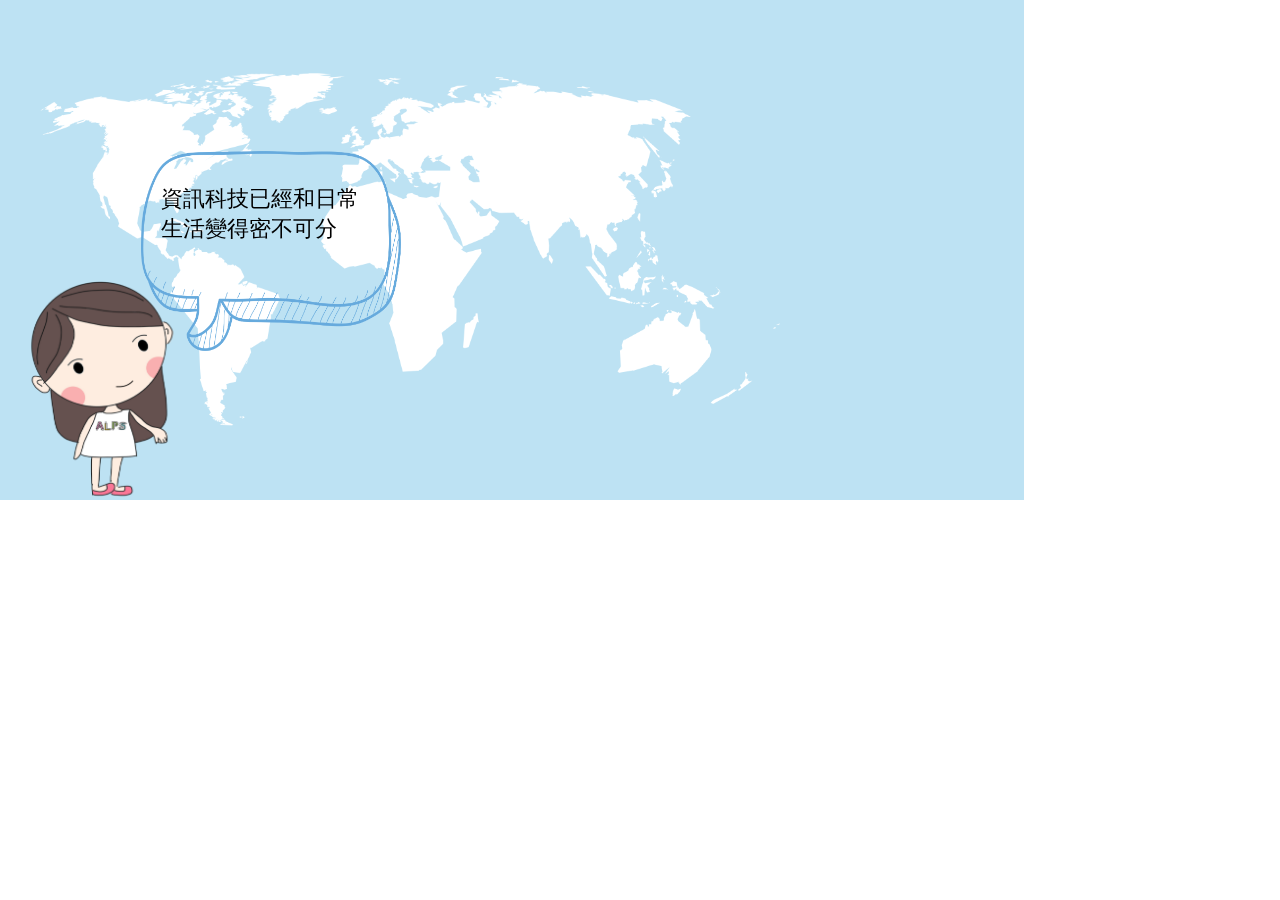
==== commit a658f813: "size adjustment" ====
--- a/index.html
+++ b/index.html
@@ -1,5 +1,5 @@
 <!DOCTYPE html>
-<html><head><meta name="GCD" content="YTk3ODQ3ZWZhN2I4NzZmMzBkNTEwYjJlf510a53b2ec7d29ed06a7dc05402471d"/>
+<html><head><meta name="GCD" content="YTk3ODQ3ZWZhN2I4NzZmMzBkNTEwYjJla1e453a496eb0c433eb91e4af43c1ebc"/>
   <meta charset="utf-8">
   <title>ALPS Learning</title>
   <meta name="generator" content="Google Web Designer 2.0.5.0124">
@@ -72,14 +72,14 @@
     top: 281px;
 }
 .gwd-div-11ok {
-    width: 780px;
     height: 500px;
+    width: 1024px;
 }
 .gwd-div-v0qi {
     background-image: none;
-    width: 780px;
     height: 500px;
     background-color: rgb(189, 226, 243);
+    width: 1024px;
 }
 .gwd-img-15le {
     position: absolute;
@@ -113,19 +113,10 @@
 }
 @keyframes gwd-gen-gwc3gwdanimation_gwd-keyframes {
     0% {
-        width: 1024px;
-        height: 1024px;
-        left: 658px;
-        top: 343px;
-        animation-timing-function: linear;
-        -webkit-animation-timing-function: linear;
-        -moz-animation-timing-function: linear;
-    }
-    40% {
-        width: 40px;
-        height: 1024px;
-        left: 971px;
-        top: 397px;
+        width: 35px;
+        height: 30px;
+        left: 1111px;
+        top: 467px;
         animation-timing-function: step-end;
         -webkit-animation-timing-function: step-end;
         -moz-animation-timing-function: step-end;
@@ -169,17 +160,10 @@
 }
 @-webkit-keyframes gwd-gen-gwc3gwdanimation_gwd-keyframes {
     0% {
-        width: 1024px;
-        height: 1024px;
-        left: 658px;
-        top: 343px;
-        -webkit-animation-timing-function: linear;
-    }
-    40% {
-        width: 40px;
-        height: 1024px;
-        left: 971px;
-        top: 397px;
+        width: 35px;
+        height: 30px;
+        left: 1111px;
+        top: 467px;
         -webkit-animation-timing-function: step-end;
     }
     46.67% {
@@ -213,17 +197,10 @@
 }
 @-moz-keyframes gwd-gen-gwc3gwdanimation_gwd-keyframes {
     0% {
-        width: 1024px;
-        height: 1024px;
-        left: 658px;
-        top: 343px;
-        -moz-animation-timing-function: linear;
-    }
-    40% {
-        width: 40px;
-        height: 1024px;
-        left: 971px;
-        top: 397px;
+        width: 35px;
+        height: 30px;
+        left: 1111px;
+        top: 467px;
         -moz-animation-timing-function: step-end;
     }
     46.67% {
@@ -262,19 +239,10 @@
 }
 @keyframes gwd-gen-ge32gwdanimation_gwd-keyframes {
     0% {
-        width: 1024px;
-        height: 1024px;
-        left: 658px;
-        top: 343px;
-        animation-timing-function: linear;
-        -webkit-animation-timing-function: linear;
-        -moz-animation-timing-function: linear;
-    }
-    40% {
-        width: 40px;
-        height: 1024px;
-        left: 974px;
-        top: 456px;
+        width: 35px;
+        height: 30px;
+        left: 1111px;
+        top: 467px;
         animation-timing-function: step-end;
         -webkit-animation-timing-function: step-end;
         -moz-animation-timing-function: step-end;
@@ -318,17 +286,10 @@
 }
 @-webkit-keyframes gwd-gen-ge32gwdanimation_gwd-keyframes {
     0% {
-        width: 1024px;
-        height: 1024px;
-        left: 658px;
-        top: 343px;
-        -webkit-animation-timing-function: linear;
-    }
-    40% {
-        width: 40px;
-        height: 1024px;
-        left: 974px;
-        top: 456px;
+        width: 35px;
+        height: 30px;
+        left: 1111px;
+        top: 467px;
         -webkit-animation-timing-function: step-end;
     }
     46.67% {
@@ -362,17 +323,10 @@
 }
 @-moz-keyframes gwd-gen-ge32gwdanimation_gwd-keyframes {
     0% {
-        width: 1024px;
-        height: 1024px;
-        left: 658px;
-        top: 343px;
-        -moz-animation-timing-function: linear;
-    }
-    40% {
-        width: 40px;
-        height: 1024px;
-        left: 974px;
-        top: 456px;
+        width: 35px;
+        height: 30px;
+        left: 1111px;
+        top: 467px;
         -moz-animation-timing-function: step-end;
     }
     46.67% {
@@ -411,19 +365,10 @@
 }
 @keyframes gwd-gen-12dvgwdanimation_gwd-keyframes {
     0% {
-        width: 1024px;
-        height: 1024px;
-        left: 658px;
-        top: 343px;
-        animation-timing-function: linear;
-        -webkit-animation-timing-function: linear;
-        -moz-animation-timing-function: linear;
-    }
-    40% {
-        width: 40px;
-        height: 1024px;
-        left: 1018px;
-        top: 420px;
+        width: 35px;
+        height: 30px;
+        left: 1111px;
+        top: 467px;
         animation-timing-function: step-end;
         -webkit-animation-timing-function: step-end;
         -moz-animation-timing-function: step-end;
@@ -467,17 +412,10 @@
 }
 @-webkit-keyframes gwd-gen-12dvgwdanimation_gwd-keyframes {
     0% {
-        width: 1024px;
-        height: 1024px;
-        left: 658px;
-        top: 343px;
-        -webkit-animation-timing-function: linear;
-    }
-    40% {
-        width: 40px;
-        height: 1024px;
-        left: 1018px;
-        top: 420px;
+        width: 35px;
+        height: 30px;
+        left: 1111px;
+        top: 467px;
         -webkit-animation-timing-function: step-end;
     }
     46.67% {
@@ -511,17 +449,10 @@
 }
 @-moz-keyframes gwd-gen-12dvgwdanimation_gwd-keyframes {
     0% {
-        width: 1024px;
-        height: 1024px;
-        left: 658px;
-        top: 343px;
-        -moz-animation-timing-function: linear;
-    }
-    40% {
-        width: 40px;
-        height: 1024px;
-        left: 1018px;
-        top: 420px;
+        width: 35px;
+        height: 30px;
+        left: 1111px;
+        top: 467px;
         -moz-animation-timing-function: step-end;
     }
     46.67% {
@@ -560,19 +491,10 @@
 }
 @keyframes gwd-gen-ng7ygwdanimation_gwd-keyframes {
     0% {
-        width: 1024px;
-        height: 1024px;
-        left: 658px;
-        top: 343px;
-        animation-timing-function: linear;
-        -webkit-animation-timing-function: linear;
-        -moz-animation-timing-function: linear;
-    }
-    40% {
-        width: 40px;
-        height: 1024px;
-        left: 987px;
-        top: 360px;
+        width: 35px;
+        height: 30px;
+        left: 1111px;
+        top: 467px;
         animation-timing-function: step-end;
         -webkit-animation-timing-function: step-end;
         -moz-animation-timing-function: step-end;
@@ -616,17 +538,10 @@
 }
 @-webkit-keyframes gwd-gen-ng7ygwdanimation_gwd-keyframes {
     0% {
-        width: 1024px;
-        height: 1024px;
-        left: 658px;
-        top: 343px;
-        -webkit-animation-timing-function: linear;
-    }
-    40% {
-        width: 40px;
-        height: 1024px;
-        left: 987px;
-        top: 360px;
+        width: 35px;
+        height: 30px;
+        left: 1111px;
+        top: 467px;
         -webkit-animation-timing-function: step-end;
     }
     46.67% {
@@ -660,17 +575,10 @@
 }
 @-moz-keyframes gwd-gen-ng7ygwdanimation_gwd-keyframes {
     0% {
-        width: 1024px;
-        height: 1024px;
-        left: 658px;
-        top: 343px;
-        -moz-animation-timing-function: linear;
-    }
-    40% {
-        width: 40px;
-        height: 1024px;
-        left: 987px;
-        top: 360px;
+        width: 35px;
+        height: 30px;
+        left: 1111px;
+        top: 467px;
         -moz-animation-timing-function: step-end;
     }
     46.67% {
@@ -709,19 +617,10 @@
 }
 @keyframes gwd-gen-1hxrgwdanimation_gwd-keyframes {
     0% {
-        width: 1024px;
-        height: 1024px;
-        left: 658px;
-        top: 343px;
-        animation-timing-function: linear;
-        -webkit-animation-timing-function: linear;
-        -moz-animation-timing-function: linear;
-    }
-    40% {
-        width: 40px;
-        height: 1024px;
-        left: 987px;
-        top: 360px;
+        width: 35px;
+        height: 30px;
+        left: 1111px;
+        top: 467px;
         animation-timing-function: step-end;
         -webkit-animation-timing-function: step-end;
         -moz-animation-timing-function: step-end;
@@ -765,17 +664,10 @@
 }
 @-webkit-keyframes gwd-gen-1hxrgwdanimation_gwd-keyframes {
     0% {
-        width: 1024px;
-        height: 1024px;
-        left: 658px;
-        top: 343px;
-        -webkit-animation-timing-function: linear;
-    }
-    40% {
-        width: 40px;
-        height: 1024px;
-        left: 987px;
-        top: 360px;
+        width: 35px;
+        height: 30px;
+        left: 1111px;
+        top: 467px;
         -webkit-animation-timing-function: step-end;
     }
     46.67% {
@@ -809,17 +701,10 @@
 }
 @-moz-keyframes gwd-gen-1hxrgwdanimation_gwd-keyframes {
     0% {
-        width: 1024px;
-        height: 1024px;
-        left: 658px;
-        top: 343px;
-        -moz-animation-timing-function: linear;
-    }
-    40% {
-        width: 40px;
-        height: 1024px;
-        left: 987px;
-        top: 360px;
+        width: 35px;
+        height: 30px;
+        left: 1111px;
+        top: 467px;
         -moz-animation-timing-function: step-end;
     }
     46.67% {
@@ -858,19 +743,10 @@
 }
 @keyframes gwd-gen-3uwggwdanimation_gwd-keyframes {
     0% {
-        width: 1024px;
-        height: 1024px;
-        left: 658px;
-        top: 343px;
-        animation-timing-function: linear;
-        -webkit-animation-timing-function: linear;
-        -moz-animation-timing-function: linear;
-    }
-    40% {
-        width: 40px;
-        height: 1024px;
-        left: 987px;
-        top: 360px;
+        width: 35px;
+        height: 30px;
+        left: 1111px;
+        top: 467px;
         animation-timing-function: step-end;
         -webkit-animation-timing-function: step-end;
         -moz-animation-timing-function: step-end;
@@ -914,17 +790,10 @@
 }
 @-webkit-keyframes gwd-gen-3uwggwdanimation_gwd-keyframes {
     0% {
-        width: 1024px;
-        height: 1024px;
-        left: 658px;
-        top: 343px;
-        -webkit-animation-timing-function: linear;
-    }
-    40% {
-        width: 40px;
-        height: 1024px;
-        left: 987px;
-        top: 360px;
+        width: 35px;
+        height: 30px;
+        left: 1111px;
+        top: 467px;
         -webkit-animation-timing-function: step-end;
     }
     46.67% {
@@ -958,17 +827,10 @@
 }
 @-moz-keyframes gwd-gen-3uwggwdanimation_gwd-keyframes {
     0% {
-        width: 1024px;
-        height: 1024px;
-        left: 658px;
-        top: 343px;
-        -moz-animation-timing-function: linear;
-    }
-    40% {
-        width: 40px;
-        height: 1024px;
-        left: 987px;
-        top: 360px;
+        width: 35px;
+        height: 30px;
+        left: 1111px;
+        top: 467px;
         -moz-animation-timing-function: step-end;
     }
     46.67% {
@@ -1187,24 +1049,18 @@
     top: 121px;
 }
 .gwd-img-90ck {
-    top: 328px;
     visibility: visible;
+    width: 35px;
+    height: 30px;
+    top: 467px;
+    left: 1111px;
 }
 @keyframes gwd-gen-16o9gwdanimation_gwd-keyframes {
     0% {
-        width: 1024px;
-        height: 1024px;
-        left: 658px;
-        top: 343px;
-        animation-timing-function: linear;
-        -webkit-animation-timing-function: linear;
-        -moz-animation-timing-function: linear;
-    }
-    40% {
-        width: 40px;
-        height: 1024px;
-        left: 987px;
-        top: 360px;
+        width: 35px;
+        height: 30px;
+        left: 1111px;
+        top: 467px;
         animation-timing-function: step-end;
         -webkit-animation-timing-function: step-end;
         -moz-animation-timing-function: step-end;
@@ -1248,17 +1104,10 @@
 }
 @-webkit-keyframes gwd-gen-16o9gwdanimation_gwd-keyframes {
     0% {
-        width: 1024px;
-        height: 1024px;
-        left: 658px;
-        top: 343px;
-        -webkit-animation-timing-function: linear;
-    }
-    40% {
-        width: 40px;
-        height: 1024px;
-        left: 987px;
-        top: 360px;
+        width: 35px;
+        height: 30px;
+        left: 1111px;
+        top: 467px;
         -webkit-animation-timing-function: step-end;
     }
     46.67% {
@@ -1292,17 +1141,10 @@
 }
 @-moz-keyframes gwd-gen-16o9gwdanimation_gwd-keyframes {
     0% {
-        width: 1024px;
-        height: 1024px;
-        left: 658px;
-        top: 343px;
-        -moz-animation-timing-function: linear;
-    }
-    40% {
-        width: 40px;
-        height: 1024px;
-        left: 987px;
-        top: 360px;
+        width: 35px;
+        height: 30px;
+        left: 1111px;
+        top: 467px;
         -moz-animation-timing-function: step-end;
     }
     46.67% {
@@ -1343,26 +1185,17 @@
     position: absolute;
     width: 56px;
     height: 12px;
-    top: 67px;
     font-size: 12px;
     visibility: hidden;
     left: 390px;
+    top: 67px;
 }
 @keyframes gwd-gen-f87sgwdanimation_gwd-keyframes {
     0% {
-        width: 1024px;
-        height: 1024px;
-        left: 658px;
-        top: 343px;
-        animation-timing-function: linear;
-        -webkit-animation-timing-function: linear;
-        -moz-animation-timing-function: linear;
-    }
-    40% {
-        width: 40px;
-        height: 1024px;
-        left: 987px;
-        top: 360px;
+        width: 35px;
+        height: 30px;
+        left: 1111px;
+        top: 467px;
         animation-timing-function: step-end;
         -webkit-animation-timing-function: step-end;
         -moz-animation-timing-function: step-end;
@@ -1406,17 +1239,10 @@
 }
 @-webkit-keyframes gwd-gen-f87sgwdanimation_gwd-keyframes {
     0% {
-        width: 1024px;
-        height: 1024px;
-        left: 658px;
-        top: 343px;
-        -webkit-animation-timing-function: linear;
-    }
-    40% {
-        width: 40px;
-        height: 1024px;
-        left: 987px;
-        top: 360px;
+        width: 35px;
+        height: 30px;
+        left: 1111px;
+        top: 467px;
         -webkit-animation-timing-function: step-end;
     }
     46.67% {
@@ -1450,17 +1276,10 @@
 }
 @-moz-keyframes gwd-gen-f87sgwdanimation_gwd-keyframes {
     0% {
-        width: 1024px;
-        height: 1024px;
-        left: 658px;
-        top: 343px;
-        -moz-animation-timing-function: linear;
-    }
-    40% {
-        width: 40px;
-        height: 1024px;
-        left: 987px;
-        top: 360px;
+        width: 35px;
+        height: 30px;
+        left: 1111px;
+        top: 467px;
         -moz-animation-timing-function: step-end;
     }
     46.67% {
@@ -1508,19 +1327,10 @@
 }
 @keyframes gwd-gen-16srgwdanimation_gwd-keyframes {
     0% {
-        width: 1024px;
-        height: 1024px;
-        left: 658px;
-        top: 343px;
-        animation-timing-function: linear;
-        -webkit-animation-timing-function: linear;
-        -moz-animation-timing-function: linear;
-    }
-    40% {
-        width: 40px;
-        height: 1024px;
-        left: 987px;
-        top: 360px;
+        width: 35px;
+        height: 30px;
+        left: 1111px;
+        top: 467px;
         animation-timing-function: step-end;
         -webkit-animation-timing-function: step-end;
         -moz-animation-timing-function: step-end;
@@ -1564,17 +1374,10 @@
 }
 @-webkit-keyframes gwd-gen-16srgwdanimation_gwd-keyframes {
     0% {
-        width: 1024px;
-        height: 1024px;
-        left: 658px;
-        top: 343px;
-        -webkit-animation-timing-function: linear;
-    }
-    40% {
-        width: 40px;
-        height: 1024px;
-        left: 987px;
-        top: 360px;
+        width: 35px;
+        height: 30px;
+        left: 1111px;
+        top: 467px;
         -webkit-animation-timing-function: step-end;
     }
     46.67% {
@@ -1608,17 +1411,10 @@
 }
 @-moz-keyframes gwd-gen-16srgwdanimation_gwd-keyframes {
     0% {
-        width: 1024px;
-        height: 1024px;
-        left: 658px;
-        top: 343px;
-        -moz-animation-timing-function: linear;
-    }
-    40% {
-        width: 40px;
-        height: 1024px;
-        left: 987px;
-        top: 360px;
+        width: 35px;
+        height: 30px;
+        left: 1111px;
+        top: 467px;
         -moz-animation-timing-function: step-end;
     }
     46.67% {
@@ -1677,19 +1473,10 @@
 }
 @keyframes gwd-gen-ux2qgwdanimation_gwd-keyframes {
     0% {
-        width: 1024px;
-        height: 1024px;
-        left: 658px;
-        top: 343px;
-        animation-timing-function: linear;
-        -webkit-animation-timing-function: linear;
-        -moz-animation-timing-function: linear;
-    }
-    40% {
-        width: 40px;
-        height: 1024px;
-        left: 987px;
-        top: 360px;
+        width: 35px;
+        height: 30px;
+        left: 1111px;
+        top: 467px;
         animation-timing-function: step-end;
         -webkit-animation-timing-function: step-end;
         -moz-animation-timing-function: step-end;
@@ -1733,17 +1520,10 @@
 }
 @-webkit-keyframes gwd-gen-ux2qgwdanimation_gwd-keyframes {
     0% {
-        width: 1024px;
-        height: 1024px;
-        left: 658px;
-        top: 343px;
-        -webkit-animation-timing-function: linear;
-    }
-    40% {
-        width: 40px;
-        height: 1024px;
-        left: 987px;
-        top: 360px;
+        width: 35px;
+        height: 30px;
+        left: 1111px;
+        top: 467px;
         -webkit-animation-timing-function: step-end;
     }
     46.67% {
@@ -1777,17 +1557,10 @@
 }
 @-moz-keyframes gwd-gen-ux2qgwdanimation_gwd-keyframes {
     0% {
-        width: 1024px;
-        height: 1024px;
-        left: 658px;
-        top: 343px;
-        -moz-animation-timing-function: linear;
-    }
-    40% {
-        width: 40px;
-        height: 1024px;
-        left: 987px;
-        top: 360px;
+        width: 35px;
+        height: 30px;
+        left: 1111px;
+        top: 467px;
         -moz-animation-timing-function: step-end;
     }
     46.67% {
@@ -1850,17 +1623,17 @@
     width: 229px;
     height: 217px;
     overflow: visible;
+    left: 783px;
+    top: 285px;
     visibility: hidden;
-    left: 555px;
-    top: 285px;
 }
 .gwd-img-rdl8 {
     position: absolute;
     width: 260px;
-    left: 343px;
-    top: 214px;
     overflow: visible;
     height: 220px;
+    left: 704px;
+    top: 54px;
     visibility: hidden;
 }
 .gwd-span-17cm {
@@ -1871,18 +1644,18 @@
     transform-origin: 100px 82px 0px;
     -webkit-transform-origin: 100px 82px 0px;
     -moz-transform-origin: 100px 82px 0px;
+    left: 734px;
+    top: 68px;
     visibility: hidden;
-    left: 373px;
-    top: 228px;
 }
 .gwd-span-gywb {
     position: absolute;
     width: 212px;
     height: 113px;
     font-size: 22px;
+    left: 734px;
+    top: 68px;
     visibility: hidden;
-    left: 373px;
-    top: 228px;
 }
 @keyframes gwd-gen-121wgwdanimation_gwd-keyframes {
     0% {
@@ -1938,40 +1711,67 @@
     -moz-animation: gwd-gen-121wgwdanimation_gwd-keyframes 7.5s linear 0s 1 normal forwards;
 }
 .gwd-img-n46y {
-    top: 156px;
     visibility: visible;
+    width: 35px;
+    height: 30px;
+    top: 467px;
+    left: 1111px;
 }
 .gwd-img-r272 {
-    top: 358px;
     visibility: visible;
+    width: 35px;
+    height: 30px;
+    left: 1111px;
+    top: 467px;
 }
 .gwd-img-1xi0 {
-    top: 154px;
     visibility: visible;
+    width: 35px;
+    height: 30px;
+    top: 467px;
+    left: 1111px;
 }
 .gwd-img-ybno {
-    top: 111px;
     visibility: visible;
+    width: 35px;
+    height: 30px;
+    top: 467px;
+    left: 1111px;
 }
 .gwd-img-nrd8 {
-    top: 89px;
     visibility: visible;
+    width: 35px;
+    height: 30px;
+    top: 467px;
+    left: 1111px;
 }
 .gwd-img-1u6g {
-    top: 112px;
     visibility: visible;
+    width: 35px;
+    height: 30px;
+    top: 467px;
+    left: 1111px;
 }
 .gwd-img-dx7p {
-    top: 93px;
     visibility: visible;
+    width: 35px;
+    height: 30px;
+    top: 467px;
+    left: 1111px;
 }
 .gwd-img-1939 {
-    top: 170px;
     visibility: visible;
+    width: 35px;
+    height: 30px;
+    top: 467px;
+    left: 1111px;
 }
 .gwd-img-dqkd {
-    top: 115px;
     visibility: visible;
+    width: 35px;
+    height: 30px;
+    top: 467px;
+    left: 1111px;
 }
 @media (max-width: 449px) {
     .gwd-img-15le {
@@ -2019,19 +1819,10 @@
 }
 @keyframes gwd-gen-ng7ygwdanimation_gwd-keyframes_label-1 {
     0% {
-        width: 1024px;
-        height: 1024px;
-        left: 658px;
-        top: 343px;
-        animation-timing-function: linear;
-        -webkit-animation-timing-function: linear;
-        -moz-animation-timing-function: linear;
-    }
-    40% {
-        width: 40px;
-        height: 1024px;
-        left: 987px;
-        top: 360px;
+        width: 35px;
+        height: 30px;
+        left: 1111px;
+        top: 467px;
         animation-timing-function: step-end;
         -webkit-animation-timing-function: step-end;
         -moz-animation-timing-function: step-end;
@@ -2075,17 +1866,10 @@
 }
 @-webkit-keyframes gwd-gen-ng7ygwdanimation_gwd-keyframes_label-1 {
     0% {
-        width: 1024px;
-        height: 1024px;
-        left: 658px;
-        top: 343px;
-        -webkit-animation-timing-function: linear;
-    }
-    40% {
-        width: 40px;
-        height: 1024px;
-        left: 987px;
-        top: 360px;
+        width: 35px;
+        height: 30px;
+        left: 1111px;
+        top: 467px;
         -webkit-animation-timing-function: step-end;
     }
     46.67% {
@@ -2119,17 +1903,10 @@
 }
 @-moz-keyframes gwd-gen-ng7ygwdanimation_gwd-keyframes_label-1 {
     0% {
-        width: 1024px;
-        height: 1024px;
-        left: 658px;
-        top: 343px;
-        -moz-animation-timing-function: linear;
-    }
-    40% {
-        width: 40px;
-        height: 1024px;
-        left: 987px;
-        top: 360px;
+        width: 35px;
+        height: 30px;
+        left: 1111px;
+        top: 467px;
         -moz-animation-timing-function: step-end;
     }
     46.67% {
@@ -2168,19 +1945,10 @@
 }
 @keyframes gwd-gen-ng7ygwdanimation_gwd-keyframes_label-2 {
     0% {
-        width: 1024px;
-        height: 1024px;
-        left: 658px;
-        top: 343px;
-        animation-timing-function: linear;
-        -webkit-animation-timing-function: linear;
-        -moz-animation-timing-function: linear;
-    }
-    40% {
-        width: 40px;
-        height: 1024px;
-        left: 987px;
-        top: 360px;
+        width: 35px;
+        height: 30px;
+        left: 1111px;
+        top: 467px;
         animation-timing-function: step-end;
         -webkit-animation-timing-function: step-end;
         -moz-animation-timing-function: step-end;
@@ -2224,17 +1992,10 @@
 }
 @-webkit-keyframes gwd-gen-ng7ygwdanimation_gwd-keyframes_label-2 {
     0% {
-        width: 1024px;
-        height: 1024px;
-        left: 658px;
-        top: 343px;
-        -webkit-animation-timing-function: linear;
-    }
-    40% {
-        width: 40px;
-        height: 1024px;
-        left: 987px;
-        top: 360px;
+        width: 35px;
+        height: 30px;
+        left: 1111px;
+        top: 467px;
         -webkit-animation-timing-function: step-end;
     }
     46.67% {
@@ -2268,17 +2029,10 @@
 }
 @-moz-keyframes gwd-gen-ng7ygwdanimation_gwd-keyframes_label-2 {
     0% {
-        width: 1024px;
-        height: 1024px;
-        left: 658px;
-        top: 343px;
-        -moz-animation-timing-function: linear;
-    }
-    40% {
-        width: 40px;
-        height: 1024px;
-        left: 987px;
-        top: 360px;
+        width: 35px;
+        height: 30px;
+        left: 1111px;
+        top: 467px;
         -moz-animation-timing-function: step-end;
     }
     46.67% {
@@ -2317,19 +2071,10 @@
 }
 @keyframes gwd-gen-3uwggwdanimation_gwd-keyframes_label-1 {
     0% {
-        width: 1024px;
-        height: 1024px;
-        left: 658px;
-        top: 343px;
-        animation-timing-function: linear;
-        -webkit-animation-timing-function: linear;
-        -moz-animation-timing-function: linear;
-    }
-    40% {
-        width: 40px;
-        height: 1024px;
-        left: 987px;
-        top: 360px;
+        width: 35px;
+        height: 30px;
+        left: 1111px;
+        top: 467px;
         animation-timing-function: step-end;
         -webkit-animation-timing-function: step-end;
         -moz-animation-timing-function: step-end;
@@ -2373,17 +2118,10 @@
 }
 @-webkit-keyframes gwd-gen-3uwggwdanimation_gwd-keyframes_label-1 {
     0% {
-        width: 1024px;
-        height: 1024px;
-        left: 658px;
-        top: 343px;
-        -webkit-animation-timing-function: linear;
-    }
-    40% {
-        width: 40px;
-        height: 1024px;
-        left: 987px;
-        top: 360px;
+        width: 35px;
+        height: 30px;
+        left: 1111px;
+        top: 467px;
         -webkit-animation-timing-function: step-end;
     }
     46.67% {
@@ -2417,17 +2155,10 @@
 }
 @-moz-keyframes gwd-gen-3uwggwdanimation_gwd-keyframes_label-1 {
     0% {
-        width: 1024px;
-        height: 1024px;
-        left: 658px;
-        top: 343px;
-        -moz-animation-timing-function: linear;
-    }
-    40% {
-        width: 40px;
-        height: 1024px;
-        left: 987px;
-        top: 360px;
+        width: 35px;
+        height: 30px;
+        left: 1111px;
+        top: 467px;
         -moz-animation-timing-function: step-end;
     }
     46.67% {
@@ -2466,19 +2197,10 @@
 }
 @keyframes gwd-gen-3uwggwdanimation_gwd-keyframes_label-2 {
     0% {
-        width: 1024px;
-        height: 1024px;
-        left: 658px;
-        top: 343px;
-        animation-timing-function: linear;
-        -webkit-animation-timing-function: linear;
-        -moz-animation-timing-function: linear;
-    }
-    40% {
-        width: 40px;
-        height: 1024px;
-        left: 987px;
-        top: 360px;
+        width: 35px;
+        height: 30px;
+        left: 1111px;
+        top: 467px;
         animation-timing-function: step-end;
         -webkit-animation-timing-function: step-end;
         -moz-animation-timing-function: step-end;
@@ -2522,17 +2244,10 @@
 }
 @-webkit-keyframes gwd-gen-3uwggwdanimation_gwd-keyframes_label-2 {
     0% {
-        width: 1024px;
-        height: 1024px;
-        left: 658px;
-        top: 343px;
-        -webkit-animation-timing-function: linear;
-    }
-    40% {
-        width: 40px;
-        height: 1024px;
-        left: 987px;
-        top: 360px;
+        width: 35px;
+        height: 30px;
+        left: 1111px;
+        top: 467px;
         -webkit-animation-timing-function: step-end;
     }
     46.67% {
@@ -2566,17 +2281,10 @@
 }
 @-moz-keyframes gwd-gen-3uwggwdanimation_gwd-keyframes_label-2 {
     0% {
-        width: 1024px;
-        height: 1024px;
-        left: 658px;
-        top: 343px;
-        -moz-animation-timing-function: linear;
-    }
-    40% {
-        width: 40px;
-        height: 1024px;
-        left: 987px;
-        top: 360px;
+        width: 35px;
+        height: 30px;
+        left: 1111px;
+        top: 467px;
         -moz-animation-timing-function: step-end;
     }
     46.67% {
@@ -2615,19 +2323,10 @@
 }
 @keyframes gwd-gen-f87sgwdanimation_gwd-keyframes_label-1 {
     0% {
-        width: 1024px;
-        height: 1024px;
-        left: 658px;
-        top: 343px;
-        animation-timing-function: linear;
-        -webkit-animation-timing-function: linear;
-        -moz-animation-timing-function: linear;
-    }
-    40% {
-        width: 40px;
-        height: 1024px;
-        left: 987px;
-        top: 360px;
+        width: 35px;
+        height: 30px;
+        left: 1111px;
+        top: 467px;
         animation-timing-function: step-end;
         -webkit-animation-timing-function: step-end;
         -moz-animation-timing-function: step-end;
@@ -2671,17 +2370,10 @@
 }
 @-webkit-keyframes gwd-gen-f87sgwdanimation_gwd-keyframes_label-1 {
     0% {
-        width: 1024px;
-        height: 1024px;
-        left: 658px;
-        top: 343px;
-        -webkit-animation-timing-function: linear;
-    }
-    40% {
-        width: 40px;
-        height: 1024px;
-        left: 987px;
-        top: 360px;
+        width: 35px;
+        height: 30px;
+        left: 1111px;
+        top: 467px;
         -webkit-animation-timing-function: step-end;
     }
     46.67% {
@@ -2715,17 +2407,10 @@
 }
 @-moz-keyframes gwd-gen-f87sgwdanimation_gwd-keyframes_label-1 {
     0% {
-        width: 1024px;
-        height: 1024px;
-        left: 658px;
-        top: 343px;
-        -moz-animation-timing-function: linear;
-    }
-    40% {
-        width: 40px;
-        height: 1024px;
-        left: 987px;
-        top: 360px;
+        width: 35px;
+        height: 30px;
+        left: 1111px;
+        top: 467px;
         -moz-animation-timing-function: step-end;
     }
     46.67% {
@@ -2764,19 +2449,10 @@
 }
 @keyframes gwd-gen-f87sgwdanimation_gwd-keyframes_label-2 {
     0% {
-        width: 1024px;
-        height: 1024px;
-        left: 658px;
-        top: 343px;
-        animation-timing-function: linear;
-        -webkit-animation-timing-function: linear;
-        -moz-animation-timing-function: linear;
-    }
-    40% {
-        width: 40px;
-        height: 1024px;
-        left: 987px;
-        top: 360px;
+        width: 35px;
+        height: 30px;
+        left: 1111px;
+        top: 467px;
         animation-timing-function: step-end;
         -webkit-animation-timing-function: step-end;
         -moz-animation-timing-function: step-end;
@@ -2820,17 +2496,10 @@
 }
 @-webkit-keyframes gwd-gen-f87sgwdanimation_gwd-keyframes_label-2 {
     0% {
-        width: 1024px;
-        height: 1024px;
-        left: 658px;
-        top: 343px;
-        -webkit-animation-timing-function: linear;
-    }
-    40% {
-        width: 40px;
-        height: 1024px;
-        left: 987px;
-        top: 360px;
+        width: 35px;
+        height: 30px;
+        left: 1111px;
+        top: 467px;
         -webkit-animation-timing-function: step-end;
     }
     46.67% {
@@ -2864,17 +2533,10 @@
 }
 @-moz-keyframes gwd-gen-f87sgwdanimation_gwd-keyframes_label-2 {
     0% {
-        width: 1024px;
-        height: 1024px;
-        left: 658px;
-        top: 343px;
-        -moz-animation-timing-function: linear;
-    }
-    40% {
-        width: 40px;
-        height: 1024px;
-        left: 987px;
-        top: 360px;
+        width: 35px;
+        height: 30px;
+        left: 1111px;
+        top: 467px;
         -moz-animation-timing-function: step-end;
     }
     46.67% {
@@ -2913,19 +2575,10 @@
 }
 @keyframes gwd-gen-16srgwdanimation_gwd-keyframes_label-1 {
     0% {
-        width: 1024px;
-        height: 1024px;
-        left: 658px;
-        top: 343px;
-        animation-timing-function: linear;
-        -webkit-animation-timing-function: linear;
-        -moz-animation-timing-function: linear;
-    }
-    40% {
-        width: 40px;
-        height: 1024px;
-        left: 987px;
-        top: 360px;
+        width: 35px;
+        height: 30px;
+        left: 1111px;
+        top: 467px;
         animation-timing-function: step-end;
         -webkit-animation-timing-function: step-end;
         -moz-animation-timing-function: step-end;
@@ -2969,17 +2622,10 @@
 }
 @-webkit-keyframes gwd-gen-16srgwdanimation_gwd-keyframes_label-1 {
     0% {
-        width: 1024px;
-        height: 1024px;
-        left: 658px;
-        top: 343px;
-        -webkit-animation-timing-function: linear;
-    }
-    40% {
-        width: 40px;
-        height: 1024px;
-        left: 987px;
-        top: 360px;
+        width: 35px;
+        height: 30px;
+        left: 1111px;
+        top: 467px;
         -webkit-animation-timing-function: step-end;
     }
     46.67% {
@@ -3013,17 +2659,10 @@
 }
 @-moz-keyframes gwd-gen-16srgwdanimation_gwd-keyframes_label-1 {
     0% {
-        width: 1024px;
-        height: 1024px;
-        left: 658px;
-        top: 343px;
-        -moz-animation-timing-function: linear;
-    }
-    40% {
-        width: 40px;
-        height: 1024px;
-        left: 987px;
-        top: 360px;
+        width: 35px;
+        height: 30px;
+        left: 1111px;
+        top: 467px;
         -moz-animation-timing-function: step-end;
     }
     46.67% {
@@ -3062,19 +2701,10 @@
 }
 @keyframes gwd-gen-16srgwdanimation_gwd-keyframes_label-2 {
     0% {
-        width: 1024px;
-        height: 1024px;
-        left: 658px;
-        top: 343px;
-        animation-timing-function: linear;
-        -webkit-animation-timing-function: linear;
-        -moz-animation-timing-function: linear;
-    }
-    40% {
-        width: 40px;
-        height: 1024px;
-        left: 987px;
-        top: 360px;
+        width: 35px;
+        height: 30px;
+        left: 1111px;
+        top: 467px;
         animation-timing-function: step-end;
         -webkit-animation-timing-function: step-end;
         -moz-animation-timing-function: step-end;
@@ -3118,17 +2748,10 @@
 }
 @-webkit-keyframes gwd-gen-16srgwdanimation_gwd-keyframes_label-2 {
     0% {
-        width: 1024px;
-        height: 1024px;
-        left: 658px;
-        top: 343px;
-        -webkit-animation-timing-function: linear;
-    }
-    40% {
-        width: 40px;
-        height: 1024px;
-        left: 987px;
-        top: 360px;
+        width: 35px;
+        height: 30px;
+        left: 1111px;
+        top: 467px;
         -webkit-animation-timing-function: step-end;
     }
     46.67% {
@@ -3162,17 +2785,10 @@
 }
 @-moz-keyframes gwd-gen-16srgwdanimation_gwd-keyframes_label-2 {
     0% {
-        width: 1024px;
-        height: 1024px;
-        left: 658px;
-        top: 343px;
-        -moz-animation-timing-function: linear;
-    }
-    40% {
-        width: 40px;
-        height: 1024px;
-        left: 987px;
-        top: 360px;
+        width: 35px;
+        height: 30px;
+        left: 1111px;
+        top: 467px;
         -moz-animation-timing-function: step-end;
     }
     46.67% {
@@ -3211,19 +2827,10 @@
 }
 @keyframes gwd-gen-ux2qgwdanimation_gwd-keyframes_label-1 {
     0% {
-        width: 1024px;
-        height: 1024px;
-        left: 658px;
-        top: 343px;
-        animation-timing-function: linear;
-        -webkit-animation-timing-function: linear;
-        -moz-animation-timing-function: linear;
-    }
-    40% {
-        width: 40px;
-        height: 1024px;
-        left: 987px;
-        top: 360px;
+        width: 35px;
+        height: 30px;
+        left: 1111px;
+        top: 467px;
         animation-timing-function: step-end;
         -webkit-animation-timing-function: step-end;
         -moz-animation-timing-function: step-end;
@@ -3267,17 +2874,10 @@
 }
 @-webkit-keyframes gwd-gen-ux2qgwdanimation_gwd-keyframes_label-1 {
     0% {
-        width: 1024px;
-        height: 1024px;
-        left: 658px;
-        top: 343px;
-        -webkit-animation-timing-function: linear;
-    }
-    40% {
-        width: 40px;
-        height: 1024px;
-        left: 987px;
-        top: 360px;
+        width: 35px;
+        height: 30px;
+        left: 1111px;
+        top: 467px;
         -webkit-animation-timing-function: step-end;
     }
     46.67% {
@@ -3311,17 +2911,10 @@
 }
 @-moz-keyframes gwd-gen-ux2qgwdanimation_gwd-keyframes_label-1 {
     0% {
-        width: 1024px;
-        height: 1024px;
-        left: 658px;
-        top: 343px;
-        -moz-animation-timing-function: linear;
-    }
-    40% {
-        width: 40px;
-        height: 1024px;
-        left: 987px;
-        top: 360px;
+        width: 35px;
+        height: 30px;
+        left: 1111px;
+        top: 467px;
         -moz-animation-timing-function: step-end;
     }
     46.67% {
@@ -3360,19 +2953,10 @@
 }
 @keyframes gwd-gen-ux2qgwdanimation_gwd-keyframes_label-2 {
     0% {
-        width: 1024px;
-        height: 1024px;
-        left: 658px;
-        top: 343px;
-        animation-timing-function: linear;
-        -webkit-animation-timing-function: linear;
-        -moz-animation-timing-function: linear;
-    }
-    40% {
-        width: 40px;
-        height: 1024px;
-        left: 987px;
-        top: 360px;
+        width: 35px;
+        height: 30px;
+        left: 1111px;
+        top: 467px;
         animation-timing-function: step-end;
         -webkit-animation-timing-function: step-end;
         -moz-animation-timing-function: step-end;
@@ -3416,17 +3000,10 @@
 }
 @-webkit-keyframes gwd-gen-ux2qgwdanimation_gwd-keyframes_label-2 {
     0% {
-        width: 1024px;
-        height: 1024px;
-        left: 658px;
-        top: 343px;
-        -webkit-animation-timing-function: linear;
-    }
-    40% {
-        width: 40px;
-        height: 1024px;
-        left: 987px;
-        top: 360px;
+        width: 35px;
+        height: 30px;
+        left: 1111px;
+        top: 467px;
         -webkit-animation-timing-function: step-end;
     }
     46.67% {
@@ -3460,17 +3037,10 @@
 }
 @-moz-keyframes gwd-gen-ux2qgwdanimation_gwd-keyframes_label-2 {
     0% {
-        width: 1024px;
-        height: 1024px;
-        left: 658px;
-        top: 343px;
-        -moz-animation-timing-function: linear;
-    }
-    40% {
-        width: 40px;
-        height: 1024px;
-        left: 987px;
-        top: 360px;
+        width: 35px;
+        height: 30px;
+        left: 1111px;
+        top: 467px;
         -moz-animation-timing-function: step-end;
     }
     46.67% {
@@ -3509,19 +3079,10 @@
 }
 @keyframes gwd-gen-16o9gwdanimation_gwd-keyframes_label-1 {
     0% {
-        width: 1024px;
-        height: 1024px;
-        left: 658px;
-        top: 343px;
-        animation-timing-function: linear;
-        -webkit-animation-timing-function: linear;
-        -moz-animation-timing-function: linear;
-    }
-    40% {
-        width: 40px;
-        height: 1024px;
-        left: 987px;
-        top: 360px;
+        width: 35px;
+        height: 30px;
+        left: 1111px;
+        top: 467px;
         animation-timing-function: step-end;
         -webkit-animation-timing-function: step-end;
         -moz-animation-timing-function: step-end;
@@ -3565,17 +3126,10 @@
 }
 @-webkit-keyframes gwd-gen-16o9gwdanimation_gwd-keyframes_label-1 {
     0% {
-        width: 1024px;
-        height: 1024px;
-        left: 658px;
-        top: 343px;
-        -webkit-animation-timing-function: linear;
-    }
-    40% {
-        width: 40px;
-        height: 1024px;
-        left: 987px;
-        top: 360px;
+        width: 35px;
+        height: 30px;
+        left: 1111px;
+        top: 467px;
         -webkit-animation-timing-function: step-end;
     }
     46.67% {
@@ -3609,17 +3163,10 @@
 }
 @-moz-keyframes gwd-gen-16o9gwdanimation_gwd-keyframes_label-1 {
     0% {
-        width: 1024px;
-        height: 1024px;
-        left: 658px;
-        top: 343px;
-        -moz-animation-timing-function: linear;
-    }
-    40% {
-        width: 40px;
-        height: 1024px;
-        left: 987px;
-        top: 360px;
+        width: 35px;
+        height: 30px;
+        left: 1111px;
+        top: 467px;
         -moz-animation-timing-function: step-end;
     }
     46.67% {
@@ -3658,19 +3205,10 @@
 }
 @keyframes gwd-gen-16o9gwdanimation_gwd-keyframes_label-2 {
     0% {
-        width: 1024px;
-        height: 1024px;
-        left: 658px;
-        top: 343px;
-        animation-timing-function: linear;
-        -webkit-animation-timing-function: linear;
-        -moz-animation-timing-function: linear;
-    }
-    40% {
-        width: 40px;
-        height: 1024px;
-        left: 987px;
-        top: 360px;
+        width: 35px;
+        height: 30px;
+        left: 1111px;
+        top: 467px;
         animation-timing-function: step-end;
         -webkit-animation-timing-function: step-end;
         -moz-animation-timing-function: step-end;
@@ -3714,17 +3252,10 @@
 }
 @-webkit-keyframes gwd-gen-16o9gwdanimation_gwd-keyframes_label-2 {
     0% {
-        width: 1024px;
-        height: 1024px;
-        left: 658px;
-        top: 343px;
-        -webkit-animation-timing-function: linear;
-    }
-    40% {
-        width: 40px;
-        height: 1024px;
-        left: 987px;
-        top: 360px;
+        width: 35px;
+        height: 30px;
+        left: 1111px;
+        top: 467px;
         -webkit-animation-timing-function: step-end;
     }
     46.67% {
@@ -3758,17 +3289,10 @@
 }
 @-moz-keyframes gwd-gen-16o9gwdanimation_gwd-keyframes_label-2 {
     0% {
-        width: 1024px;
-        height: 1024px;
-        left: 658px;
-        top: 343px;
-        -moz-animation-timing-function: linear;
-    }
-    40% {
-        width: 40px;
-        height: 1024px;
-        left: 987px;
-        top: 360px;
+        width: 35px;
+        height: 30px;
+        left: 1111px;
+        top: 467px;
         -moz-animation-timing-function: step-end;
     }
     46.67% {
@@ -3807,19 +3331,10 @@
 }
 @keyframes gwd-gen-1hxrgwdanimation_gwd-keyframes_label-1 {
     0% {
-        width: 1024px;
-        height: 1024px;
-        left: 658px;
-        top: 343px;
-        animation-timing-function: linear;
-        -webkit-animation-timing-function: linear;
-        -moz-animation-timing-function: linear;
-    }
-    40% {
-        width: 40px;
-        height: 1024px;
-        left: 987px;
-        top: 360px;
+        width: 35px;
+        height: 30px;
+        left: 1111px;
+        top: 467px;
         animation-timing-function: step-end;
         -webkit-animation-timing-function: step-end;
         -moz-animation-timing-function: step-end;
@@ -3863,17 +3378,10 @@
 }
 @-webkit-keyframes gwd-gen-1hxrgwdanimation_gwd-keyframes_label-1 {
     0% {
-        width: 1024px;
-        height: 1024px;
-        left: 658px;
-        top: 343px;
-        -webkit-animation-timing-function: linear;
-    }
-    40% {
-        width: 40px;
-        height: 1024px;
-        left: 987px;
-        top: 360px;
+        width: 35px;
+        height: 30px;
+        left: 1111px;
+        top: 467px;
         -webkit-animation-timing-function: step-end;
     }
     46.67% {
@@ -3907,17 +3415,10 @@
 }
 @-moz-keyframes gwd-gen-1hxrgwdanimation_gwd-keyframes_label-1 {
     0% {
-        width: 1024px;
-        height: 1024px;
-        left: 658px;
-        top: 343px;
-        -moz-animation-timing-function: linear;
-    }
-    40% {
-        width: 40px;
-        height: 1024px;
-        left: 987px;
-        top: 360px;
+        width: 35px;
+        height: 30px;
+        left: 1111px;
+        top: 467px;
         -moz-animation-timing-function: step-end;
     }
     46.67% {
@@ -3956,19 +3457,10 @@
 }
 @keyframes gwd-gen-1hxrgwdanimation_gwd-keyframes_label-2 {
     0% {
-        width: 1024px;
-        height: 1024px;
-        left: 658px;
-        top: 343px;
-        animation-timing-function: linear;
-        -webkit-animation-timing-function: linear;
-        -moz-animation-timing-function: linear;
-    }
-    40% {
-        width: 40px;
-        height: 1024px;
-        left: 987px;
-        top: 360px;
+        width: 35px;
+        height: 30px;
+        left: 1111px;
+        top: 467px;
         animation-timing-function: step-end;
         -webkit-animation-timing-function: step-end;
         -moz-animation-timing-function: step-end;
@@ -4012,17 +3504,10 @@
 }
 @-webkit-keyframes gwd-gen-1hxrgwdanimation_gwd-keyframes_label-2 {
     0% {
-        width: 1024px;
-        height: 1024px;
-        left: 658px;
-        top: 343px;
-        -webkit-animation-timing-function: linear;
-    }
-    40% {
-        width: 40px;
-        height: 1024px;
-        left: 987px;
-        top: 360px;
+        width: 35px;
+        height: 30px;
+        left: 1111px;
+        top: 467px;
         -webkit-animation-timing-function: step-end;
     }
     46.67% {
@@ -4056,17 +3541,10 @@
 }
 @-moz-keyframes gwd-gen-1hxrgwdanimation_gwd-keyframes_label-2 {
     0% {
-        width: 1024px;
-        height: 1024px;
-        left: 658px;
-        top: 343px;
-        -moz-animation-timing-function: linear;
-    }
-    40% {
-        width: 40px;
-        height: 1024px;
-        left: 987px;
-        top: 360px;
+        width: 35px;
+        height: 30px;
+        left: 1111px;
+        top: 467px;
         -moz-animation-timing-function: step-end;
     }
     46.67% {
@@ -4105,19 +3583,10 @@
 }
 @keyframes gwd-gen-gwc3gwdanimation_gwd-keyframes_label-1 {
     0% {
-        width: 1024px;
-        height: 1024px;
-        left: 658px;
-        top: 343px;
-        animation-timing-function: linear;
-        -webkit-animation-timing-function: linear;
-        -moz-animation-timing-function: linear;
-    }
-    40% {
-        width: 40px;
-        height: 1024px;
-        left: 971px;
-        top: 397px;
+        width: 35px;
+        height: 30px;
+        left: 1111px;
+        top: 467px;
         animation-timing-function: step-end;
         -webkit-animation-timing-function: step-end;
         -moz-animation-timing-function: step-end;
@@ -4161,17 +3630,10 @@
 }
 @-webkit-keyframes gwd-gen-gwc3gwdanimation_gwd-keyframes_label-1 {
     0% {
-        width: 1024px;
-        height: 1024px;
-        left: 658px;
-        top: 343px;
-        -webkit-animation-timing-function: linear;
-    }
-    40% {
-        width: 40px;
-        height: 1024px;
-        left: 971px;
-        top: 397px;
+        width: 35px;
+        height: 30px;
+        left: 1111px;
+        top: 467px;
         -webkit-animation-timing-function: step-end;
     }
     46.67% {
@@ -4205,17 +3667,10 @@
 }
 @-moz-keyframes gwd-gen-gwc3gwdanimation_gwd-keyframes_label-1 {
     0% {
-        width: 1024px;
-        height: 1024px;
-        left: 658px;
-        top: 343px;
-        -moz-animation-timing-function: linear;
-    }
-    40% {
-        width: 40px;
-        height: 1024px;
-        left: 971px;
-        top: 397px;
+        width: 35px;
+        height: 30px;
+        left: 1111px;
+        top: 467px;
         -moz-animation-timing-function: step-end;
     }
     46.67% {
@@ -4254,19 +3709,10 @@
 }
 @keyframes gwd-gen-gwc3gwdanimation_gwd-keyframes_label-2 {
     0% {
-        width: 1024px;
-        height: 1024px;
-        left: 658px;
-        top: 343px;
-        animation-timing-function: linear;
-        -webkit-animation-timing-function: linear;
-        -moz-animation-timing-function: linear;
-    }
-    40% {
-        width: 40px;
-        height: 1024px;
-        left: 971px;
-        top: 397px;
+        width: 35px;
+        height: 30px;
+        left: 1111px;
+        top: 467px;
         animation-timing-function: step-end;
         -webkit-animation-timing-function: step-end;
         -moz-animation-timing-function: step-end;
@@ -4310,17 +3756,10 @@
 }
 @-webkit-keyframes gwd-gen-gwc3gwdanimation_gwd-keyframes_label-2 {
     0% {
-        width: 1024px;
-        height: 1024px;
-        left: 658px;
-        top: 343px;
-        -webkit-animation-timing-function: linear;
-    }
-    40% {
-        width: 40px;
-        height: 1024px;
-        left: 971px;
-        top: 397px;
+        width: 35px;
+        height: 30px;
+        left: 1111px;
+        top: 467px;
         -webkit-animation-timing-function: step-end;
     }
     46.67% {
@@ -4354,17 +3793,10 @@
 }
 @-moz-keyframes gwd-gen-gwc3gwdanimation_gwd-keyframes_label-2 {
     0% {
-        width: 1024px;
-        height: 1024px;
-        left: 658px;
-        top: 343px;
-        -moz-animation-timing-function: linear;
-    }
-    40% {
-        width: 40px;
-        height: 1024px;
-        left: 971px;
-        top: 397px;
+        width: 35px;
+        height: 30px;
+        left: 1111px;
+        top: 467px;
         -moz-animation-timing-function: step-end;
     }
     46.67% {
@@ -4403,19 +3835,10 @@
 }
 @keyframes gwd-gen-12dvgwdanimation_gwd-keyframes_label-1 {
     0% {
-        width: 1024px;
-        height: 1024px;
-        left: 658px;
-        top: 343px;
-        animation-timing-function: linear;
-        -webkit-animation-timing-function: linear;
-        -moz-animation-timing-function: linear;
-    }
-    40% {
-        width: 40px;
-        height: 1024px;
-        left: 1018px;
-        top: 420px;
+        width: 35px;
+        height: 30px;
+        left: 1111px;
+        top: 467px;
         animation-timing-function: step-end;
         -webkit-animation-timing-function: step-end;
         -moz-animation-timing-function: step-end;
@@ -4459,17 +3882,10 @@
 }
 @-webkit-keyframes gwd-gen-12dvgwdanimation_gwd-keyframes_label-1 {
     0% {
-        width: 1024px;
-        height: 1024px;
-        left: 658px;
-        top: 343px;
-        -webkit-animation-timing-function: linear;
-    }
-    40% {
-        width: 40px;
-        height: 1024px;
-        left: 1018px;
-        top: 420px;
+        width: 35px;
+        height: 30px;
+        left: 1111px;
+        top: 467px;
         -webkit-animation-timing-function: step-end;
     }
     46.67% {
@@ -4503,17 +3919,10 @@
 }
 @-moz-keyframes gwd-gen-12dvgwdanimation_gwd-keyframes_label-1 {
     0% {
-        width: 1024px;
-        height: 1024px;
-        left: 658px;
-        top: 343px;
-        -moz-animation-timing-function: linear;
-    }
-    40% {
-        width: 40px;
-        height: 1024px;
-        left: 1018px;
-        top: 420px;
+        width: 35px;
+        height: 30px;
+        left: 1111px;
+        top: 467px;
         -moz-animation-timing-function: step-end;
     }
     46.67% {
@@ -4552,19 +3961,10 @@
 }
 @keyframes gwd-gen-12dvgwdanimation_gwd-keyframes_label-2 {
     0% {
-        width: 1024px;
-        height: 1024px;
-        left: 658px;
-        top: 343px;
-        animation-timing-function: linear;
-        -webkit-animation-timing-function: linear;
-        -moz-animation-timing-function: linear;
-    }
-    40% {
-        width: 40px;
-        height: 1024px;
-        left: 1018px;
-        top: 420px;
+        width: 35px;
+        height: 30px;
+        left: 1111px;
+        top: 467px;
         animation-timing-function: step-end;
         -webkit-animation-timing-function: step-end;
         -moz-animation-timing-function: step-end;
@@ -4608,17 +4008,10 @@
 }
 @-webkit-keyframes gwd-gen-12dvgwdanimation_gwd-keyframes_label-2 {
     0% {
-        width: 1024px;
-        height: 1024px;
-        left: 658px;
-        top: 343px;
-        -webkit-animation-timing-function: linear;
-    }
-    40% {
-        width: 40px;
-        height: 1024px;
-        left: 1018px;
-        top: 420px;
+        width: 35px;
+        height: 30px;
+        left: 1111px;
+        top: 467px;
         -webkit-animation-timing-function: step-end;
     }
     46.67% {
@@ -4652,17 +4045,10 @@
 }
 @-moz-keyframes gwd-gen-12dvgwdanimation_gwd-keyframes_label-2 {
     0% {
-        width: 1024px;
-        height: 1024px;
-        left: 658px;
-        top: 343px;
-        -moz-animation-timing-function: linear;
-    }
-    40% {
-        width: 40px;
-        height: 1024px;
-        left: 1018px;
-        top: 420px;
+        width: 35px;
+        height: 30px;
+        left: 1111px;
+        top: 467px;
         -moz-animation-timing-function: step-end;
     }
     46.67% {
@@ -4701,19 +4087,10 @@
 }
 @keyframes gwd-gen-ge32gwdanimation_gwd-keyframes_label-1 {
     0% {
-        width: 1024px;
-        height: 1024px;
-        left: 658px;
-        top: 343px;
-        animation-timing-function: linear;
-        -webkit-animation-timing-function: linear;
-        -moz-animation-timing-function: linear;
-    }
-    40% {
-        width: 40px;
-        height: 1024px;
-        left: 974px;
-        top: 456px;
+        width: 35px;
+        height: 30px;
+        left: 1111px;
+        top: 467px;
         animation-timing-function: step-end;
         -webkit-animation-timing-function: step-end;
         -moz-animation-timing-function: step-end;
@@ -4757,17 +4134,10 @@
 }
 @-webkit-keyframes gwd-gen-ge32gwdanimation_gwd-keyframes_label-1 {
     0% {
-        width: 1024px;
-        height: 1024px;
-        left: 658px;
-        top: 343px;
-        -webkit-animation-timing-function: linear;
-    }
-    40% {
-        width: 40px;
-        height: 1024px;
-        left: 974px;
-        top: 456px;
+        width: 35px;
+        height: 30px;
+        left: 1111px;
+        top: 467px;
         -webkit-animation-timing-function: step-end;
     }
     46.67% {
@@ -4801,17 +4171,10 @@
 }
 @-moz-keyframes gwd-gen-ge32gwdanimation_gwd-keyframes_label-1 {
     0% {
-        width: 1024px;
-        height: 1024px;
-        left: 658px;
-        top: 343px;
-        -moz-animation-timing-function: linear;
-    }
-    40% {
-        width: 40px;
-        height: 1024px;
-        left: 974px;
-        top: 456px;
+        width: 35px;
+        height: 30px;
+        left: 1111px;
+        top: 467px;
         -moz-animation-timing-function: step-end;
     }
     46.67% {
@@ -4850,19 +4213,10 @@
 }
 @keyframes gwd-gen-ge32gwdanimation_gwd-keyframes_label-2 {
     0% {
-        width: 1024px;
-        height: 1024px;
-        left: 658px;
-        top: 343px;
-        animation-timing-function: linear;
-        -webkit-animation-timing-function: linear;
-        -moz-animation-timing-function: linear;
-    }
-    40% {
-        width: 40px;
-        height: 1024px;
-        left: 974px;
-        top: 456px;
+        width: 35px;
+        height: 30px;
+        left: 1111px;
+        top: 467px;
         animation-timing-function: step-end;
         -webkit-animation-timing-function: step-end;
         -moz-animation-timing-function: step-end;
@@ -4906,17 +4260,10 @@
 }
 @-webkit-keyframes gwd-gen-ge32gwdanimation_gwd-keyframes_label-2 {
     0% {
-        width: 1024px;
-        height: 1024px;
-        left: 658px;
-        top: 343px;
-        -webkit-animation-timing-function: linear;
-    }
-    40% {
-        width: 40px;
-        height: 1024px;
-        left: 974px;
-        top: 456px;
+        width: 35px;
+        height: 30px;
+        left: 1111px;
+        top: 467px;
         -webkit-animation-timing-function: step-end;
     }
     46.67% {
@@ -4950,17 +4297,10 @@
 }
 @-moz-keyframes gwd-gen-ge32gwdanimation_gwd-keyframes_label-2 {
     0% {
-        width: 1024px;
-        height: 1024px;
-        left: 658px;
-        top: 343px;
-        -moz-animation-timing-function: linear;
-    }
-    40% {
-        width: 40px;
-        height: 1024px;
-        left: 974px;
-        top: 456px;
+        width: 35px;
+        height: 30px;
+        left: 1111px;
+        top: 467px;
         -moz-animation-timing-function: step-end;
     }
     46.67% {
@@ -5849,7 +5189,7 @@
 
 <body class="document-body">
   <div is="gwd-pagedeck" class="gwd-page-container" id="pagedeck" data-gwd-offset-top="0px" data-gwd-offset-left="0px">
-    <div is="gwd-page" id="page1" class="gwd-page-wrapper page1-content gwd-lightbox gwd-div-v0qi" data-gwd-width="780px" data-gwd-height="500px">
+    <div is="gwd-page" id="page1" class="gwd-page-wrapper page1-content gwd-lightbox gwd-div-v0qi" data-gwd-width="1024px" data-gwd-height="500px">
       <div class="gwd-page-content page1-content gwd-div-11ok">
         <img is="gwd-image" source="map.png" id="gwd-map" class="gwd-img-15le" scaling="contain">
         <img is="gwd-image" source="fb_claudia_logo.png" id="img_claudia" class="gwd-img-tfab">
